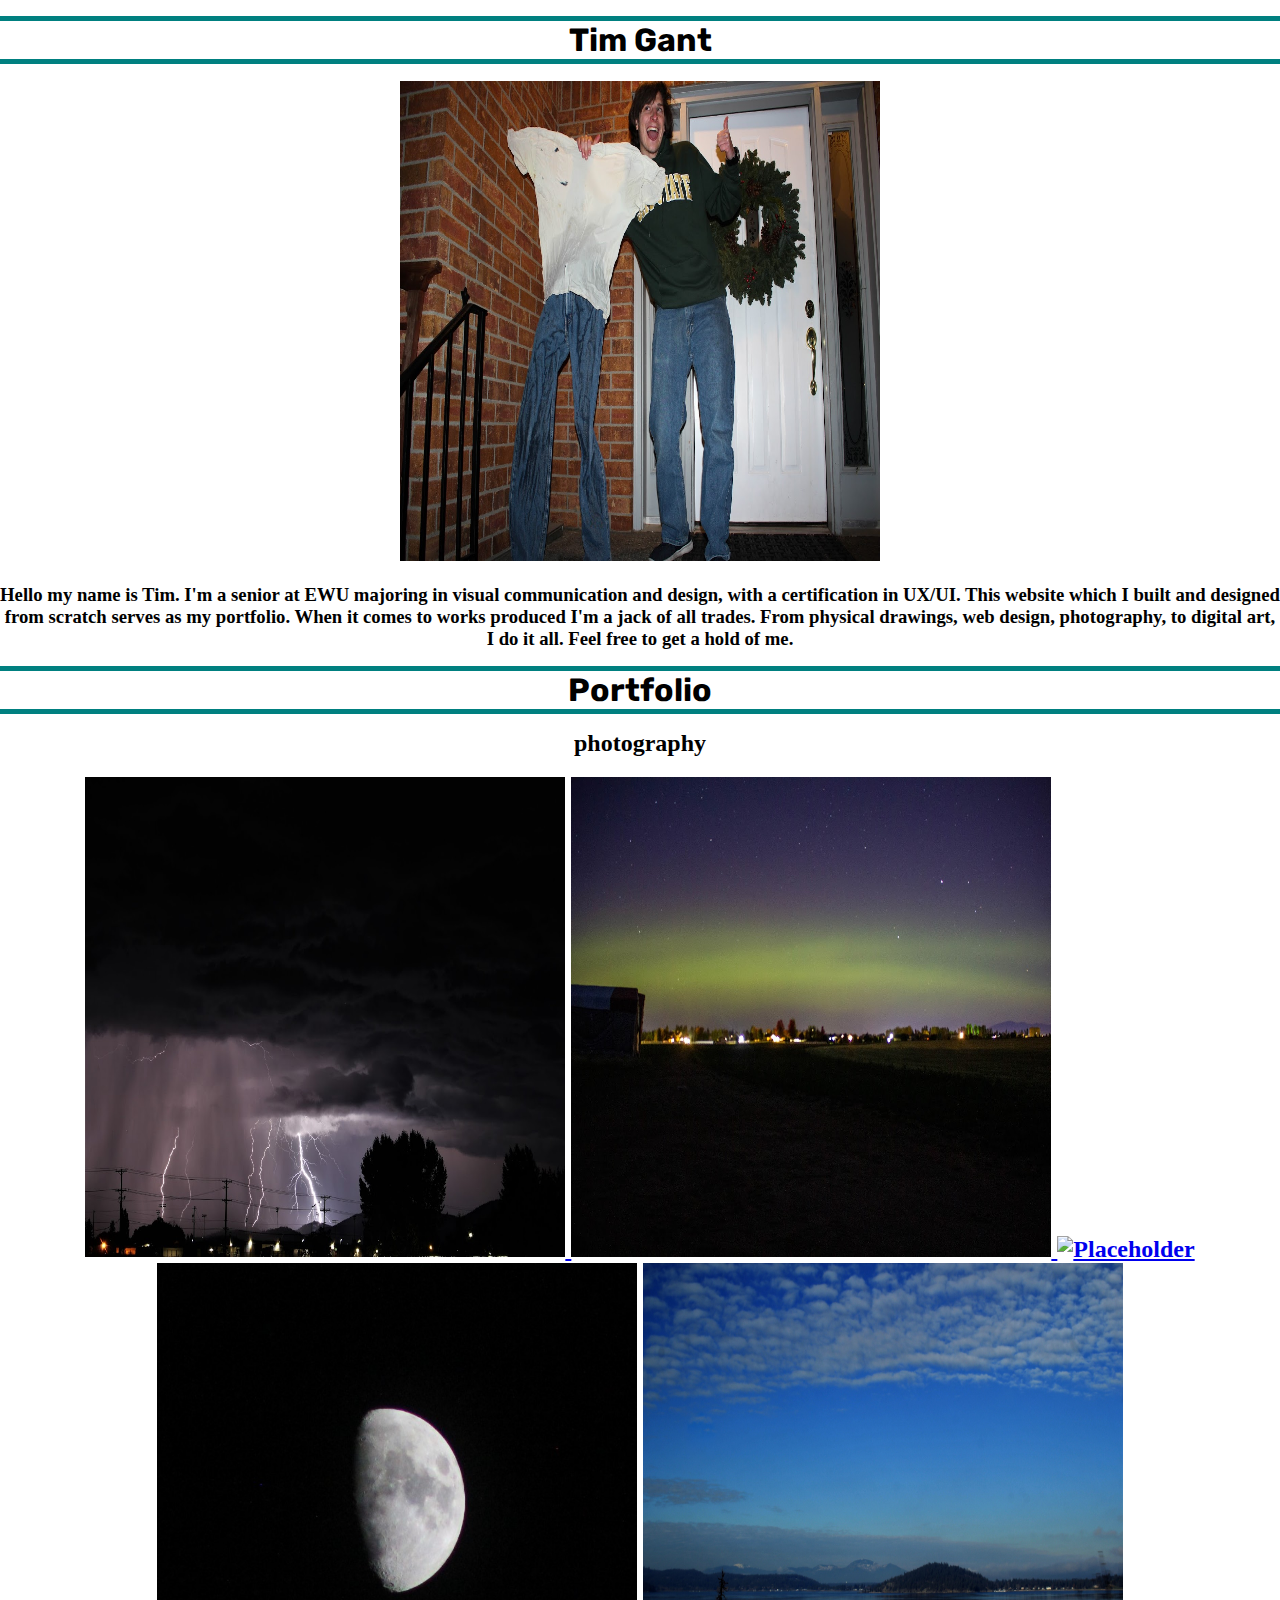
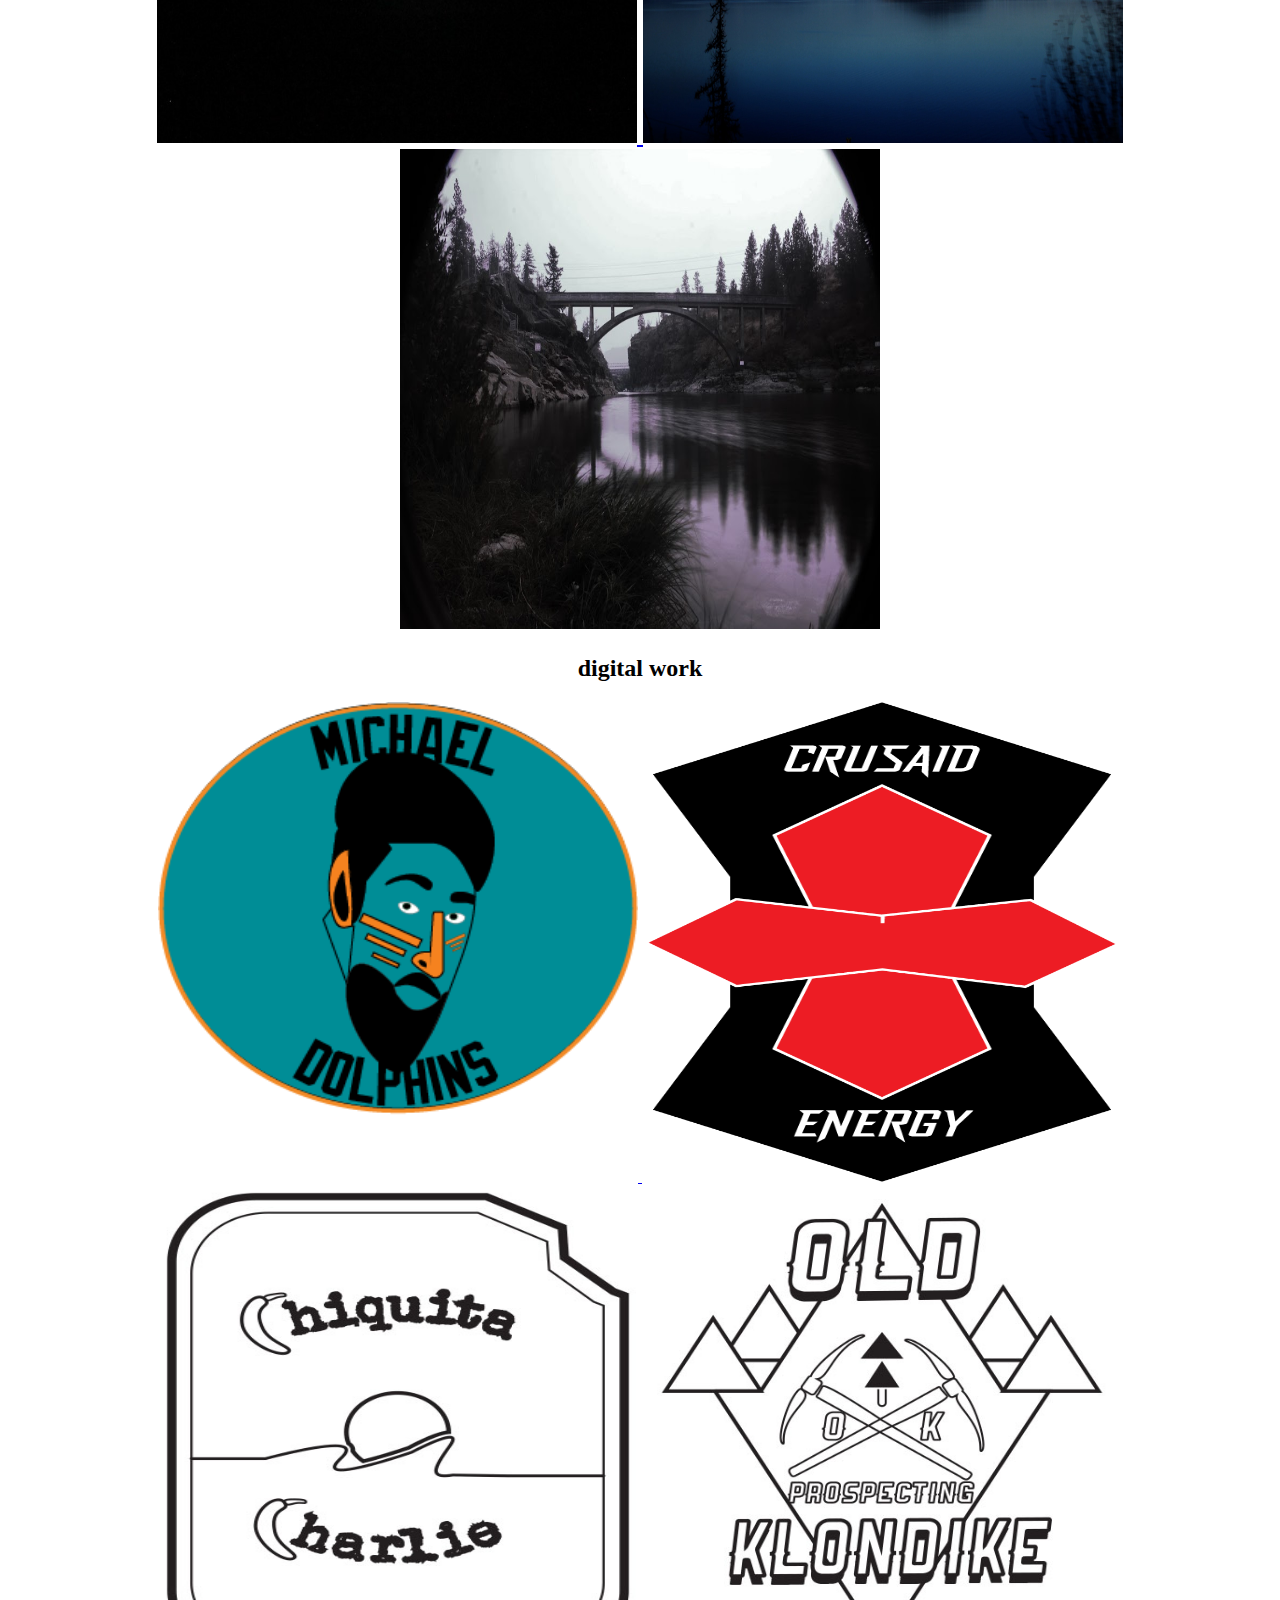
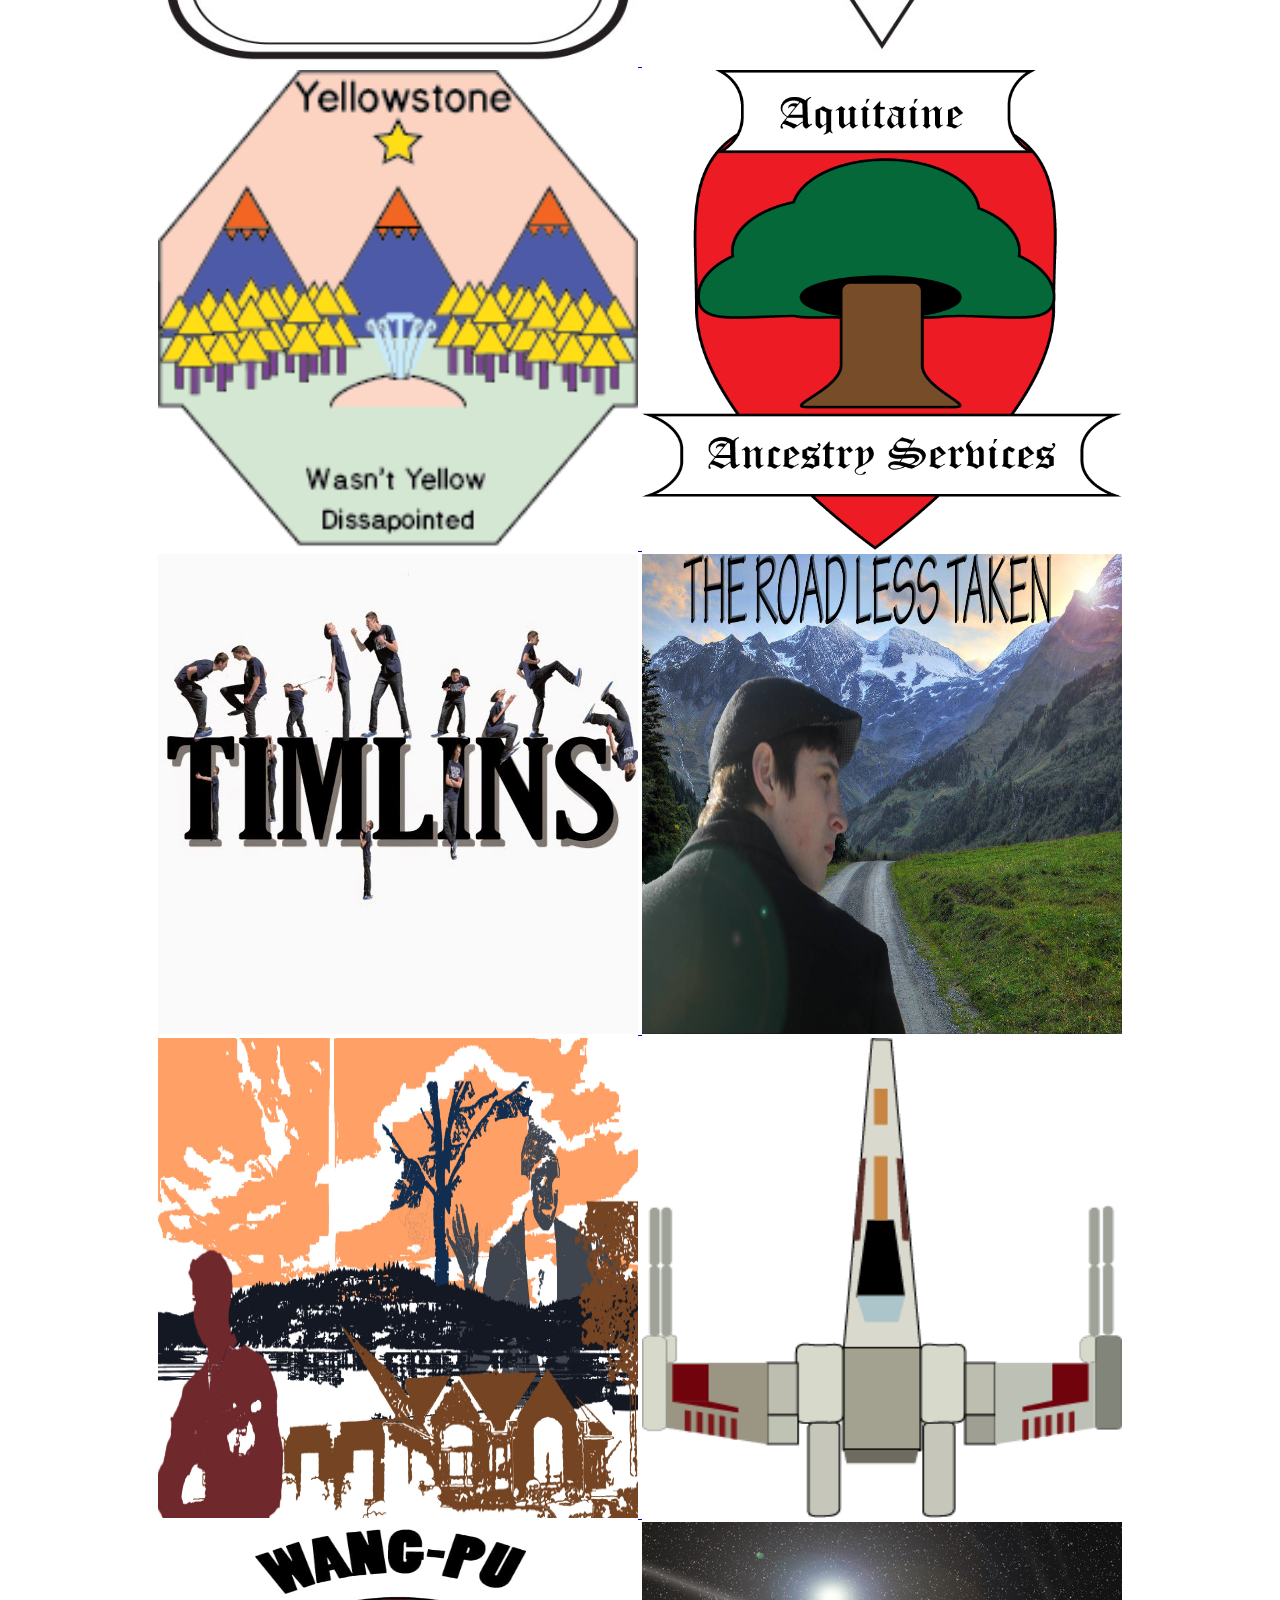
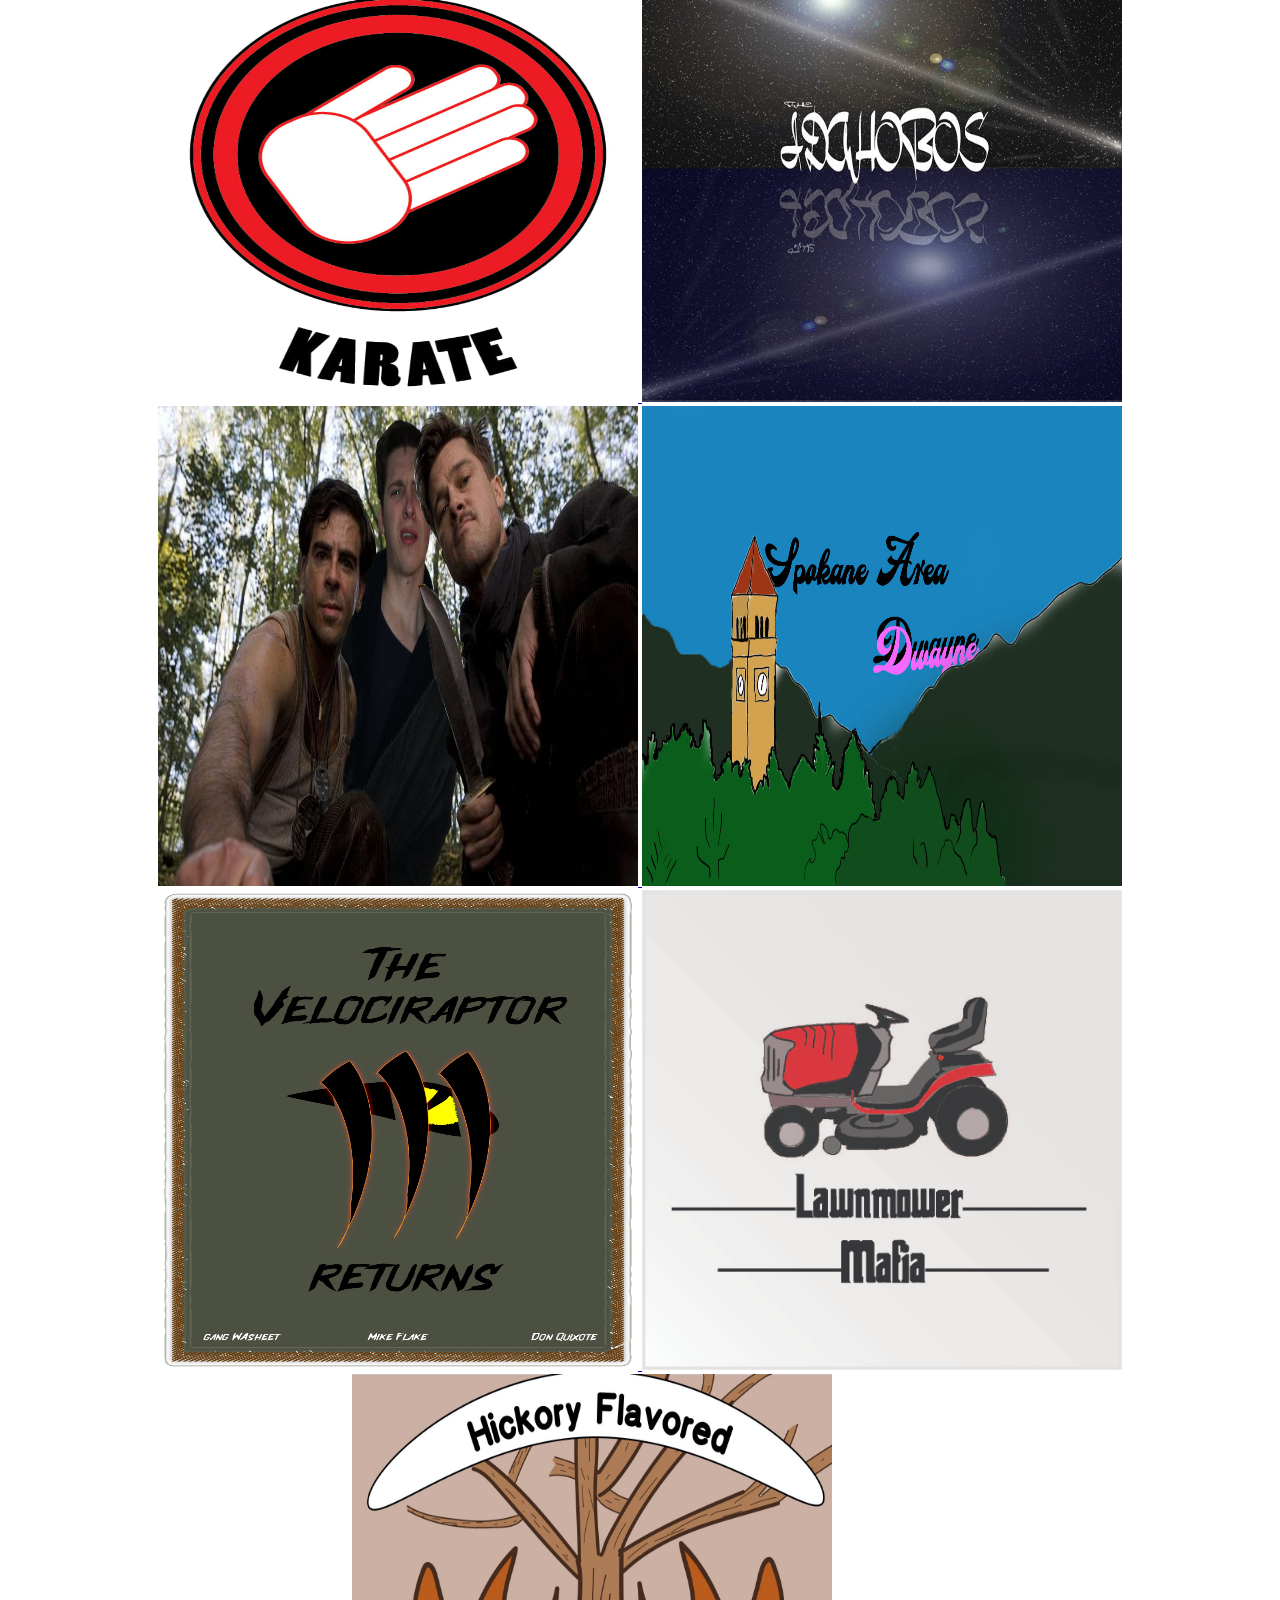
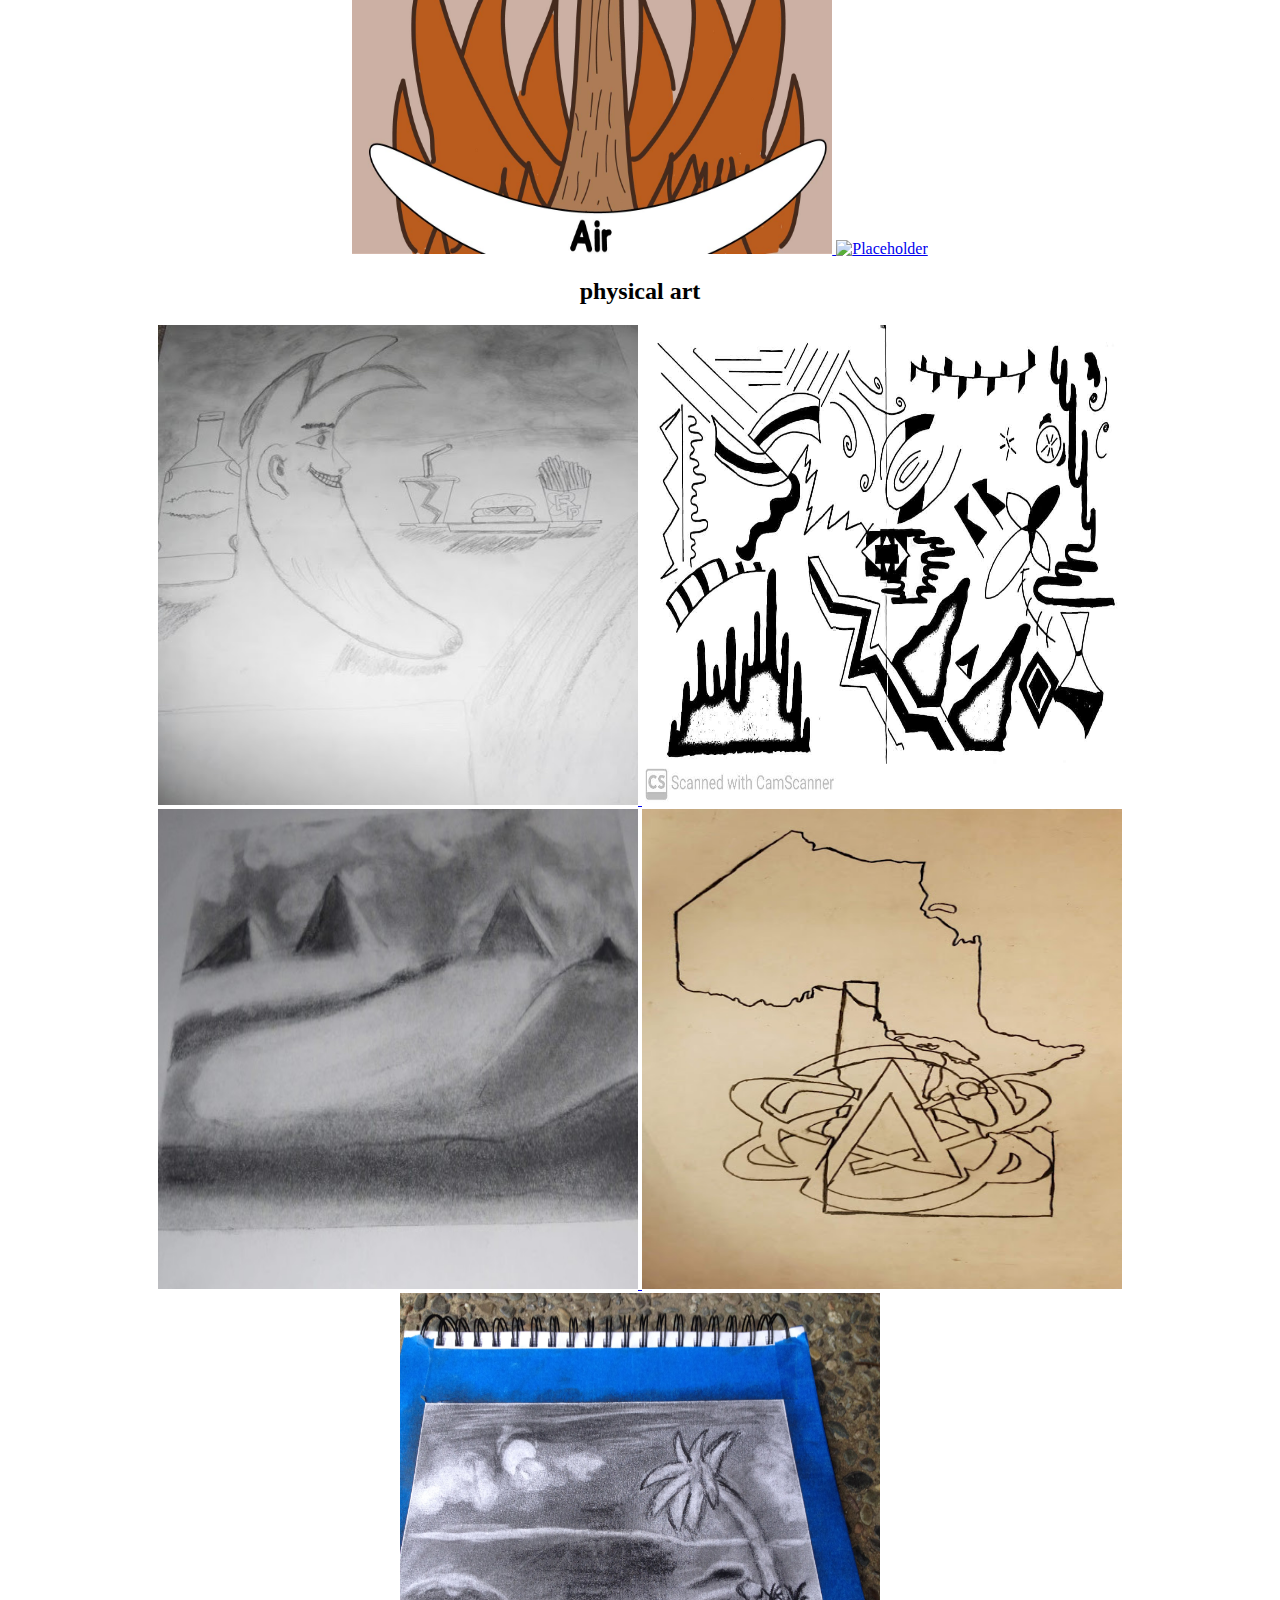
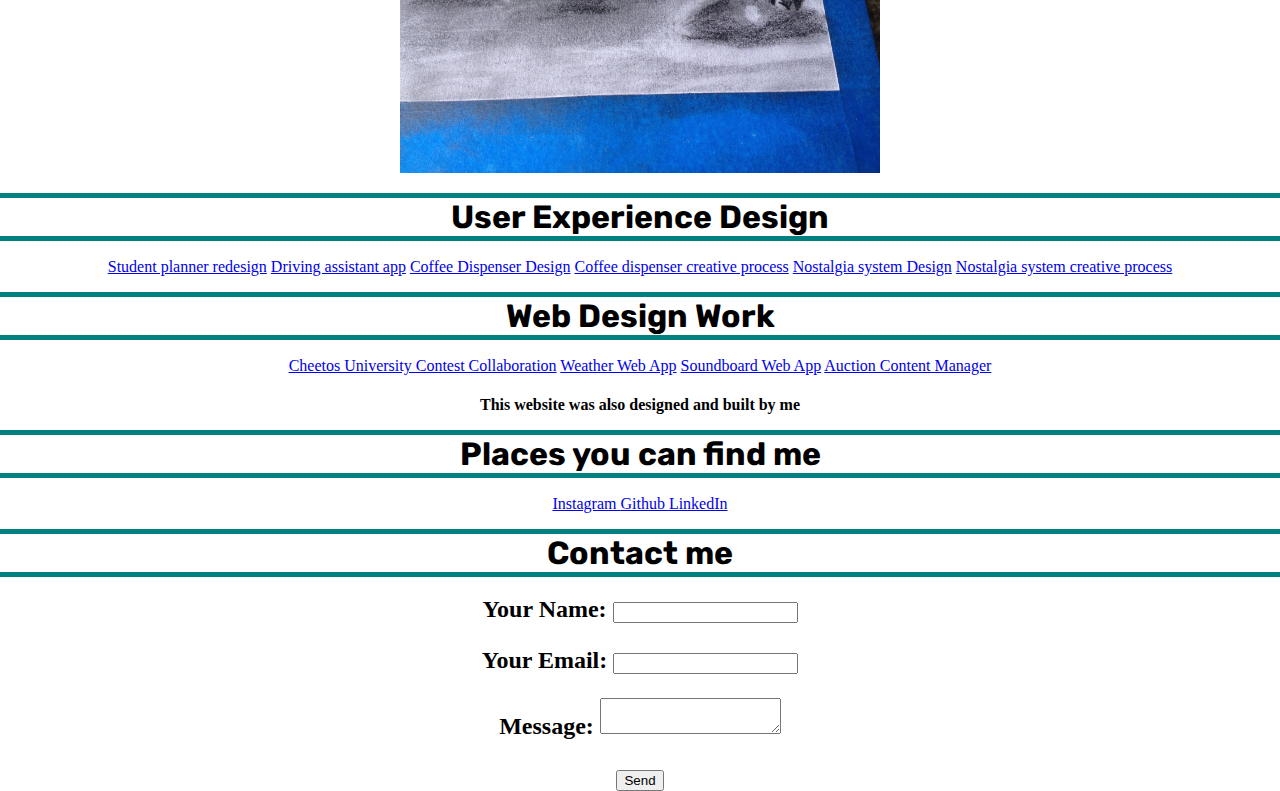
==== index.html @ 6bb892a2 "re connected img" ====
<!DOCTYPE html>
<html lang="en">
  <head>
    <meta charset="UTF-8" />
    <meta name="viewport" content="width=device-width, initial-scale=1.0" />
    <meta http-equiv="X-UA-Compatible" content="ie=edge" />

    <title>A Sack full of Potatos</title>
    <!--fonts-->
    <link fnt="/fonts/Thunderstorm.ttf" />
    <link rel="preconnect" href="https://fonts.gstatic.com" />
    <link
      href="https://fonts.googleapis.com/css2?family=Rubik:wght@800&display=swap"
      rel="stylesheet"
    />

    <!-- Favicons -->

    <link
      rel="icon"
      type="image/png"
      sizes="32x32"
      href="/favicons/favicon-32x32.png"
    />
    <link
      rel="icon"
      type="image/png"
      sizes="16x16"
      href="/favicons/favicon-16x16.png"
    />
    <link rel="manifest" href="/favicons/site.webmanifest" />
    <link
      rel="mask-icon"
      href="/favicons/safari-pinned-tab.svg"
      color="#5bbad5"
    />
    <meta name="msapplication-TileColor" content="#010101" />
    <meta name="theme-color" content="#ffffff" />

    <link
      rel="stylesheet"
      href="https://necolas.github.io/normalize.css/8.0.1/normalize.css"
    />
    <link rel="stylesheet" href="/css/styles.css" />
  </head>
    <body>
    <h1>Tim Gant</h1>

    <img src= "/img/Tim.jpg" alt= "Tim" />

    <h3>
      Hello my name is Tim. I'm a senior at EWU majoring in visual communication and design, with a certification in UX/UI. This website which I built and designed from scratch serves as my portfolio. When it comes to works produced I'm a jack of all trades. From physical drawings, web design, photography, to digital art, I do it all. Feel free to get a hold of me.</h3>
      
  </section>

  <!-- Portfolio -->
  <section>
    
    <h1>Portfolio</h1>
    
    <div id="portfolioGallery">
      <h2> photography<h2>
        <a href="/img/Tstorm.jpg">
          <img src="img/Tstorm.jpg" alt="Placeholder">
        </a>      
        <a href="/img/AB.jpg">
          <img src="img/AB.jpg" alt="Placeholder">
        </a>     
        <a href="/img/h1.jpg">
          <img src="img/h1.jpg" alt="Placeholder">
        </a>
        <a href="/img/moon.jpg">
          <img src="img/moon.jpg" alt="Placeholder">
        <a href= "/img/lake.jpg">
          <img src="img/lake.jpg" alt="Placeholder">
        </a>
        <a href= "/img/le.jpg">
          <img src="img/le.jpg" alt="Placeholder">
        </a>
          <h2>digital work</h2>
          <a href="/img/Michael Dolphins.png">
            <img src="/img/Michael Dolphins.png" alt="Michael Dolphins">
          </a>
          <a href="/img/crusaid.png">
            <img src="/img/crusaid.png" alt="Placeholder">
          </a>
          <a href="/img/ChiquitaCharlie.jpg">
            <img src="/img/ChiquitaCharlie.jpg"" alt="Placeholder">
          </a>
          <a href="/img/old klondike - Copy.png">
            <img src="/img/old klondike - Copy.png" alt="Placeholder">
          </a>
          <a href="/img/even higher quality.png">
            <img src="/img/even higher quality.png" alt="Placeholder">
          </a>
          <a href="/img/family tree.png">
            <img src="img/family tree.png" alt="Placeholder">
      <a href="/img/timlins.jpg">
        <img src="img/timlins.jpg" alt="Placeholder">
      </a>
      <a href="/img/RLT.jpg">
        <img src="img/RLT.jpg" alt="Placeholder">
      </a>
      <a href="/img/col.jpg">
        <img src="img/col.jpg" alt="Placeholder">
      </a>
      <a href="/img/X-Wing.png">
        <img src="img/X-Wing.png" alt="Placeholder">
      </a>
      <a href="/img/wp.jpg">
        <img src="img/wp.jpg" alt="Placeholder">
      </a>
      <a href="/img/Idahobos.jpg">
        <img src="img/Idahobos.jpg" alt="Placeholder">
      </a>
      <a href="/img/ig.jpg">
        <img src="img/ig.jpg" alt="Placeholder">
      </a>
      <a href="/img/sad.jpg">
        <img src="img/sad.jpg" alt="Placeholder">
      </a>
      <a href="/img/The velociraptor returns.jpg">
        <img src="img/The velociraptor returns.jpg" alt="Placeholder">
      </a>
      
      <a href="/img/lawnmower mafia.jpg">
        <img src="img/lawnmower mafia.jpg" alt="Placeholder">
      </a>
      <a href="/img/hickory air-01.jpg">
        <img src="img/hickory air-01.jpg" alt="Placeholder">
      </a>
      <a href="/img/flyer1.jpg">
        <img src="img/flyer1.jpg" alt="Placeholder">
      </a>
      <h2> physical art</h2>
        <a href="/img/appFood.jpg">
        <img src="img/appFood.jpg" alt="Placeholder">
      </a>      
      <a href="/img/poster.jpg">
        <img src="img/poster.jpg" alt="Placeholder">
      </a>     
      <a href="/img/pyr.jpg">
        <img src="img/pyr.jpg" alt="Placeholder">
      </a>
      <a href="/img/ts.jpg">
        <img src="img/ts.jpg" alt="Placeholder">
      <a href= "/img/beach.JPG">
        <img src="img/beach.jpg" alt="Placeholder">
      </a>
      
      
    </div>
  </section>
  <section>
    <h1>User Experience Design</h1>
    <a href="https://www.figma.com/file/zZTbaDAbW7uw36FTTcDqM2/Hifi-Design?node-id=0%3A1">Student planner redesign</a>
    <a href =" https://www.figma.com/file/D2obfCrqG4lHJi541OqKbO/Proj-2-Style-Tile-Hi-Fi">Driving assistant app</a>
    <a href= "https://www.figma.com/proto/nXllU0QkK77AVL9Kywio7A/Project-3:-Hot-Drink-Dispenser?node-id=51%3A72&scaling=min-zoom"> Coffee Dispenser Design</a>
    <a href= "https://www.figma.com/file/nXllU0QkK77AVL9Kywio7A/Project-3-Hot-Drink-Dispenser"> Coffee dispenser creative process</a>
    <a href ="https://www.figma.com/proto/eNwIkqJy0hYZFp70whnLEb/Project-4?node-id=13%3A94&scaling=min-zoom"> Nostalgia system Design</a>
    <a href = "https://www.figma.com/file/eNwIkqJy0hYZFp70whnLEb/Project-4?node-id=0%3A1"> Nostalgia system creative process</a>
  </section>
  <section>
    <h1>Web Design Work</h1>
    <a href=" https://qgx4h.csb.app/"> Cheetos University Contest Collaboration</a>
    <a href ="https://llwuq.csb.app/"> Weather Web App</a>
    <a href="https://3g2he.csb.app/"> Soundboard Web App</a>
    <a href="https://www.icaauction.com/">Auction Content Manager</a>
    <h4>This website was also designed and built by me</h4>
    <section>
        <h1>Places you can find me</h1>
        <a href = "https://www.instagram.com/tims_snapshots/?hl=en"> Instagram </a>
        <a href = "https://github.com/Timoski-Gantovich">Github </a>
        <a href = "https://www.linkedin.com/in/tim-gant-a5933b138/">LinkedIn </a>



      </section>
      <section>


  </section>
  <h1>Contact me</h1>
    <h2>
      <form
        name="contact"
        method="POST"
        data-netlify="true"
        action="/thanks.html"
      >
        <p>
          <label>Your Name: <input type="text" name="name" /></label>
        </p>
        <p>
          <label>Your Email: <input type="email" name="email" /></label>
        </p>

        <p>
          <label>Message: <textarea name="message"></textarea></label>
        </p>
        <p>
          <button type="submit">Send</button>
        </p>
      </form>
    </h2>
    <script src="/js/scripts.js"></script>

  <!-- Light Gallery -->
  <script src="https://cdn.rawgit.com/sachinchoolur/lightgallery.js/master/dist/js/lightgallery.js"></script>

  <script type="text/javascript">
    lightGallery(document.getElementById('portfolioGallery'));
  </script>
    <script src="/js/scripts.js"></script>
    <link
      rel="stylesheet"
      href="https://cdn.rawgit.com/sachinchoolur/lightgallery.js/master/dist/css/lightgallery.css"
    />
  </body>
</html>
---- css/styles.css ----
body {
  background-image: url("http://i.imgur.com/CFjU41M.jpg");
  margin: auto;
  background-repeat: no-repeat;
  background-size: 100% 56%;
  background-color: rgb(255, 253, 208)
  position: relative;

  max-width: 1920px;
  max-height: 1080px;
  text-align: center;
}
h1 {
  font-family: "Rubik", sans-serif;
  color: black;
  outline: 5px solid teal;
}
body {
  color: black;
  position: relative;
}
img{
  width: 480px;
  height: 480px;
  
  position: relative;
}


  
/* LightGallery Position Correction */

div.lg-item,
div.lg-loaded,
div.lg-current,
div.lg-complete {
  top: 0;
  right: 0;
  bottom: 0;
  left: 0;
}
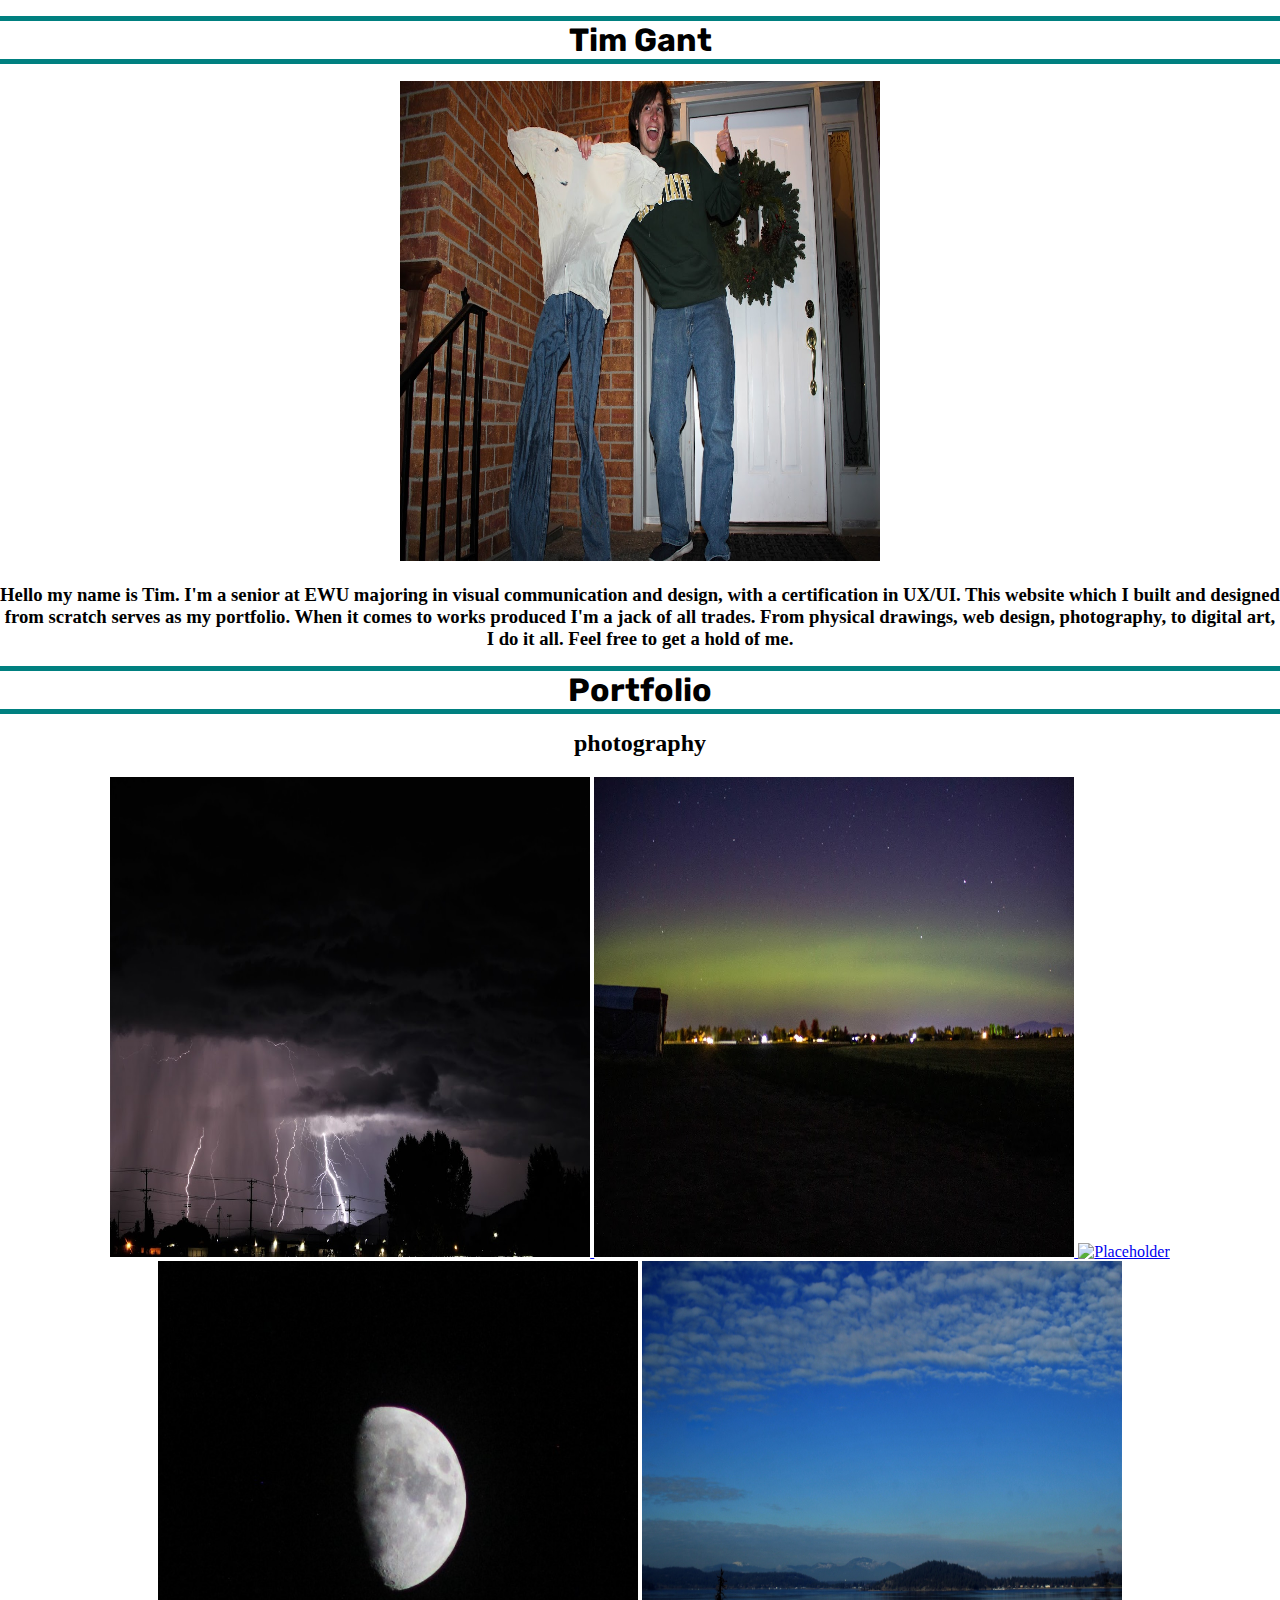
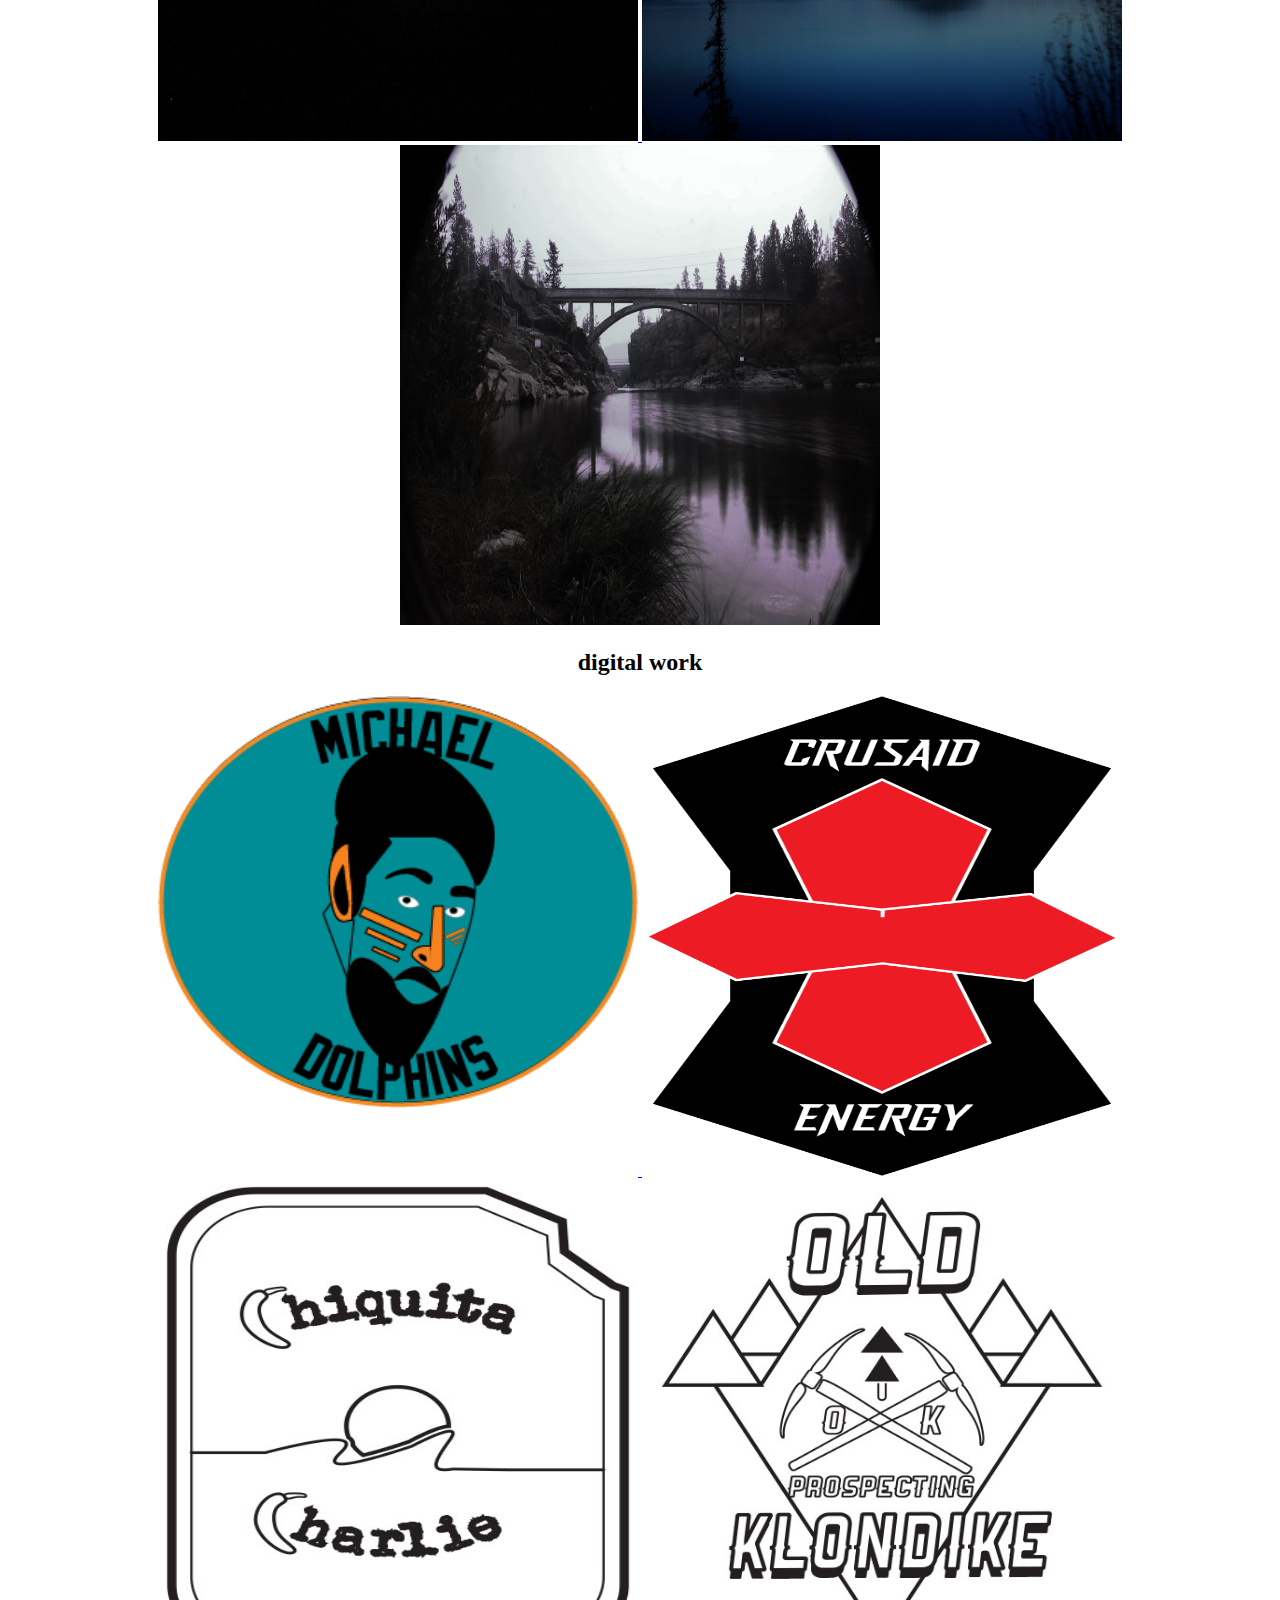
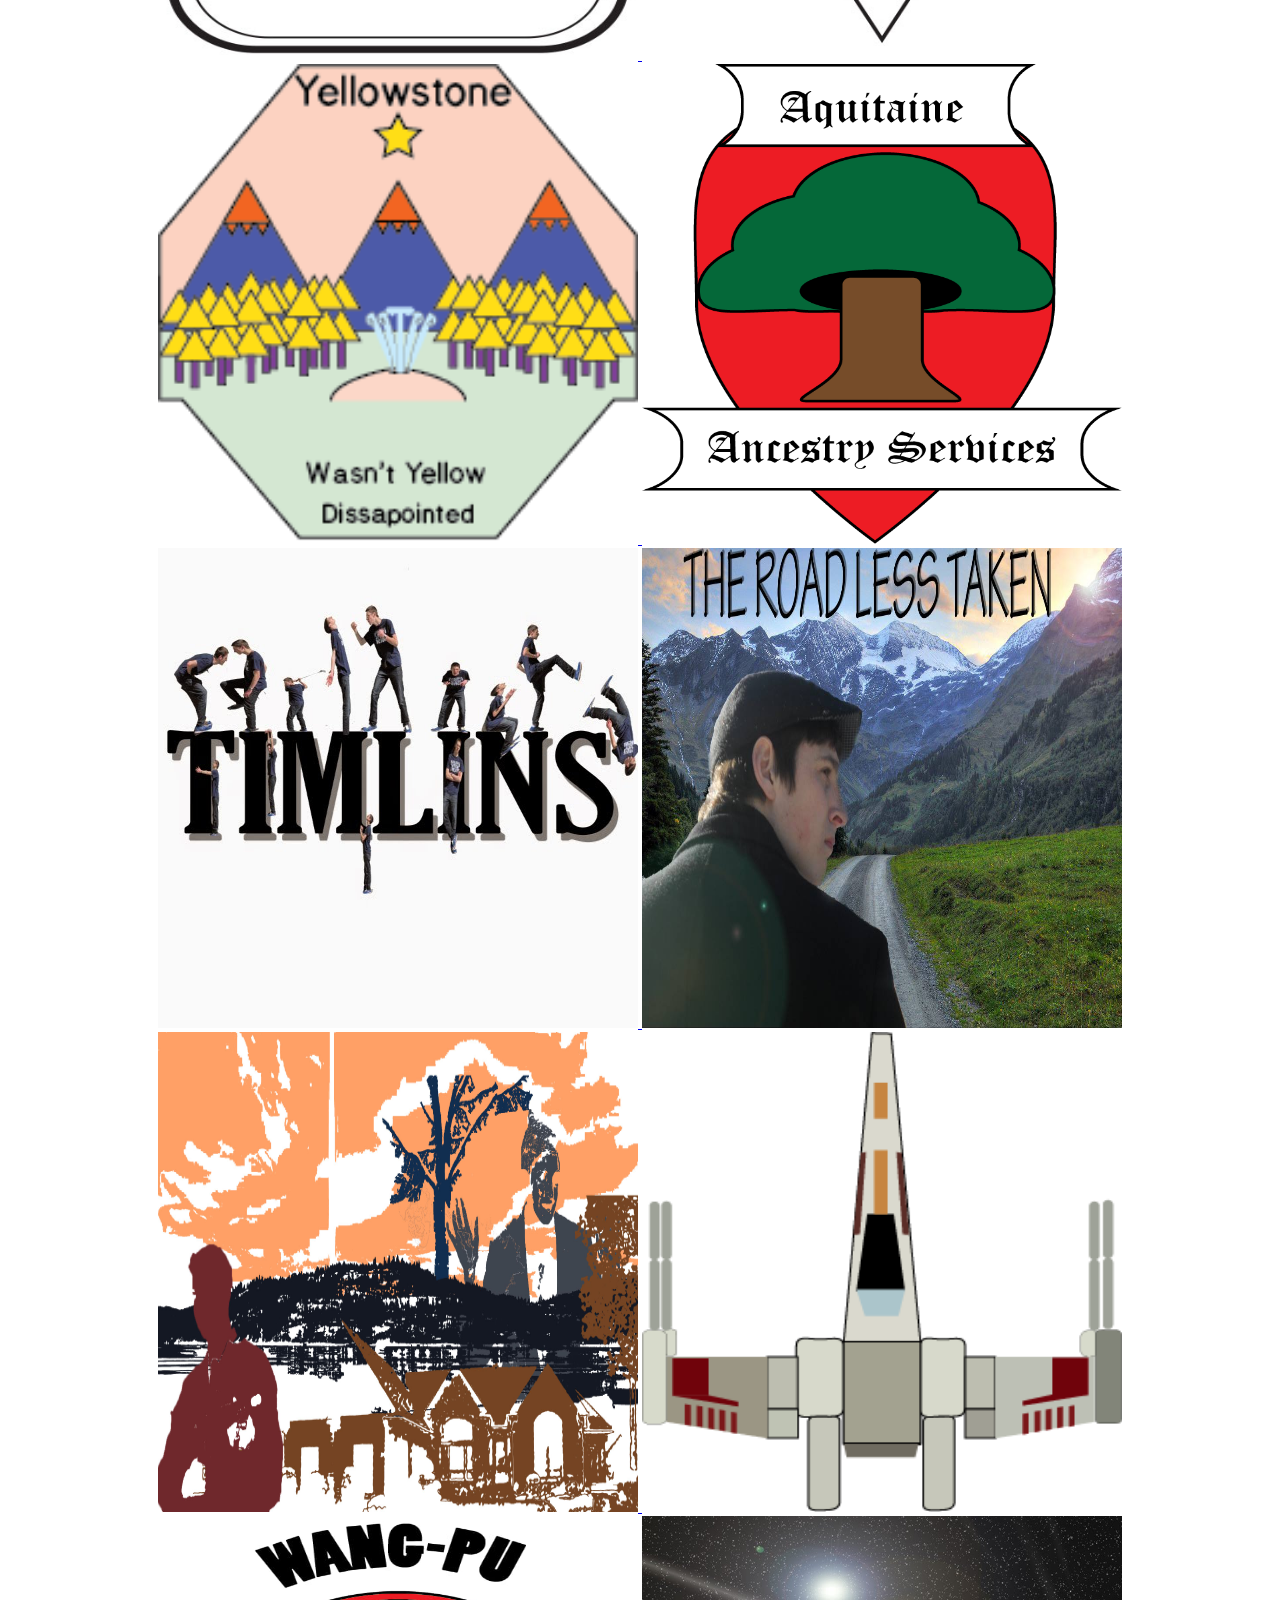
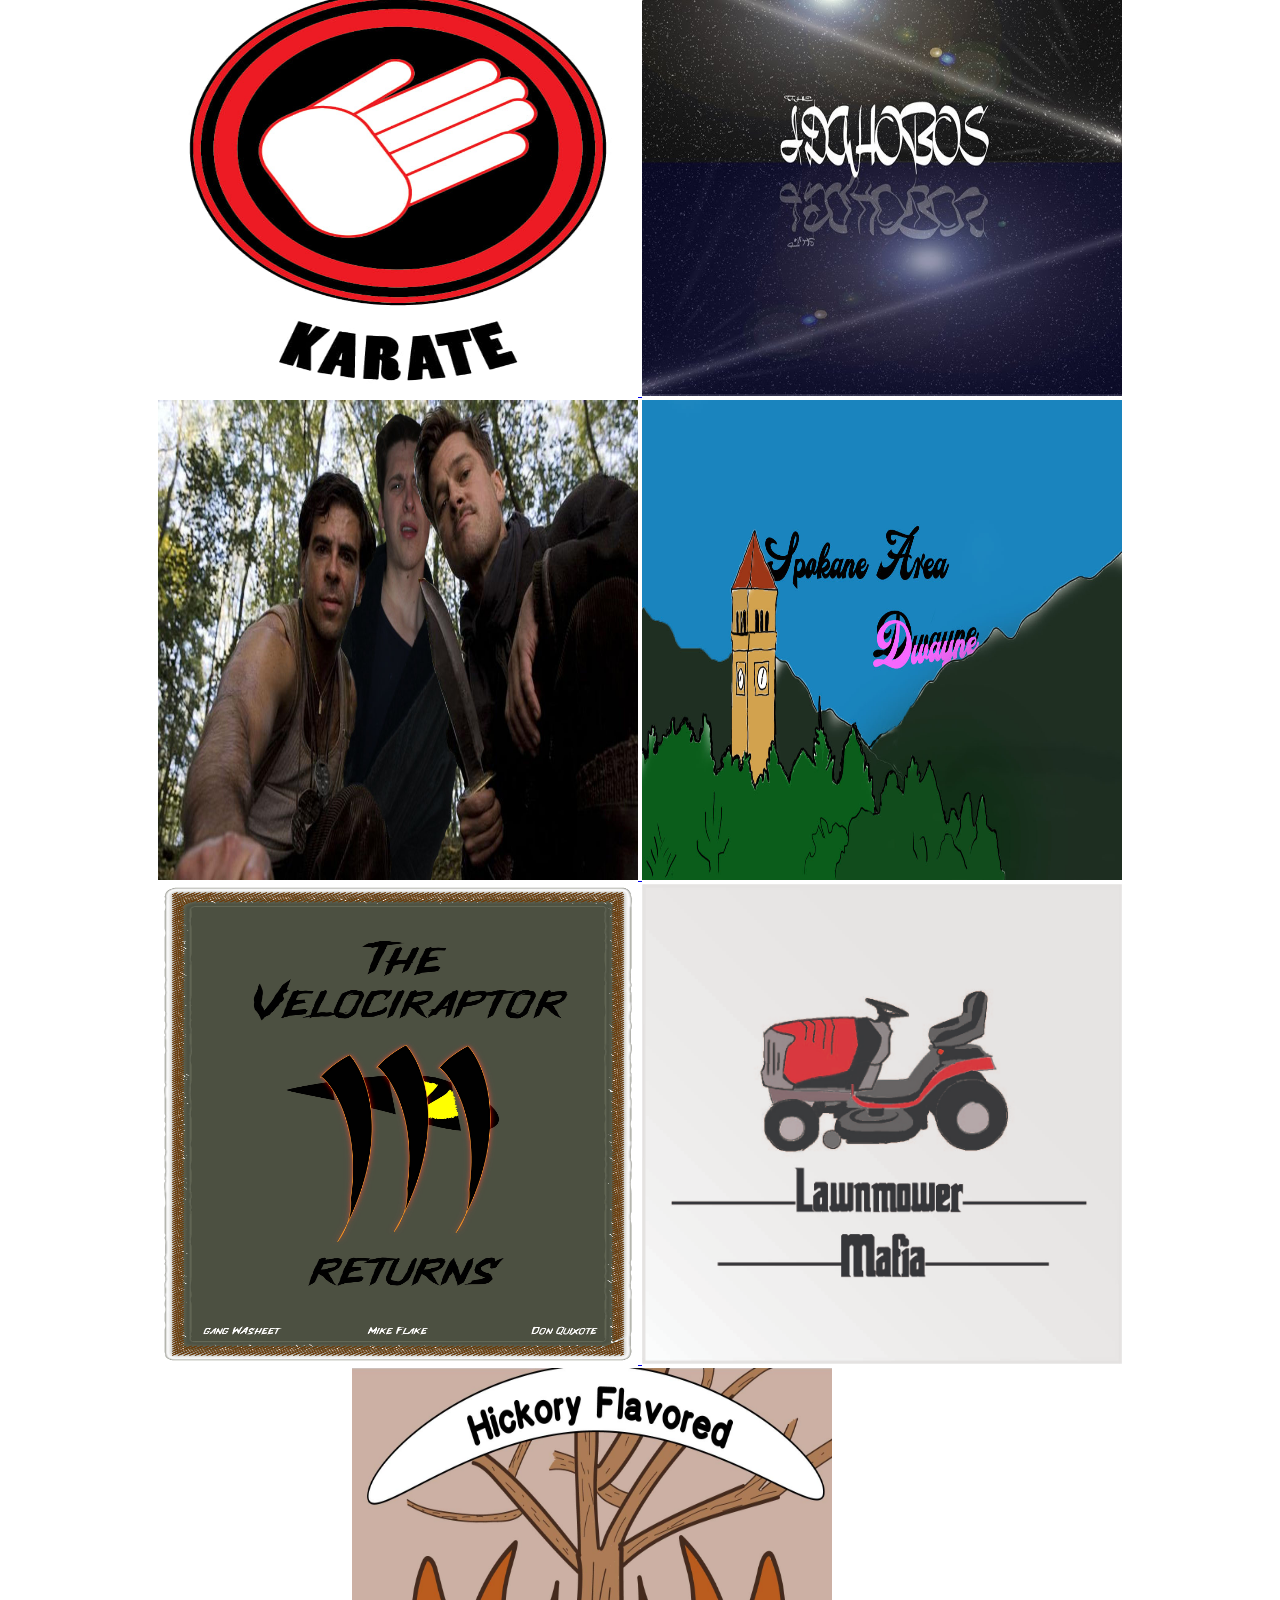
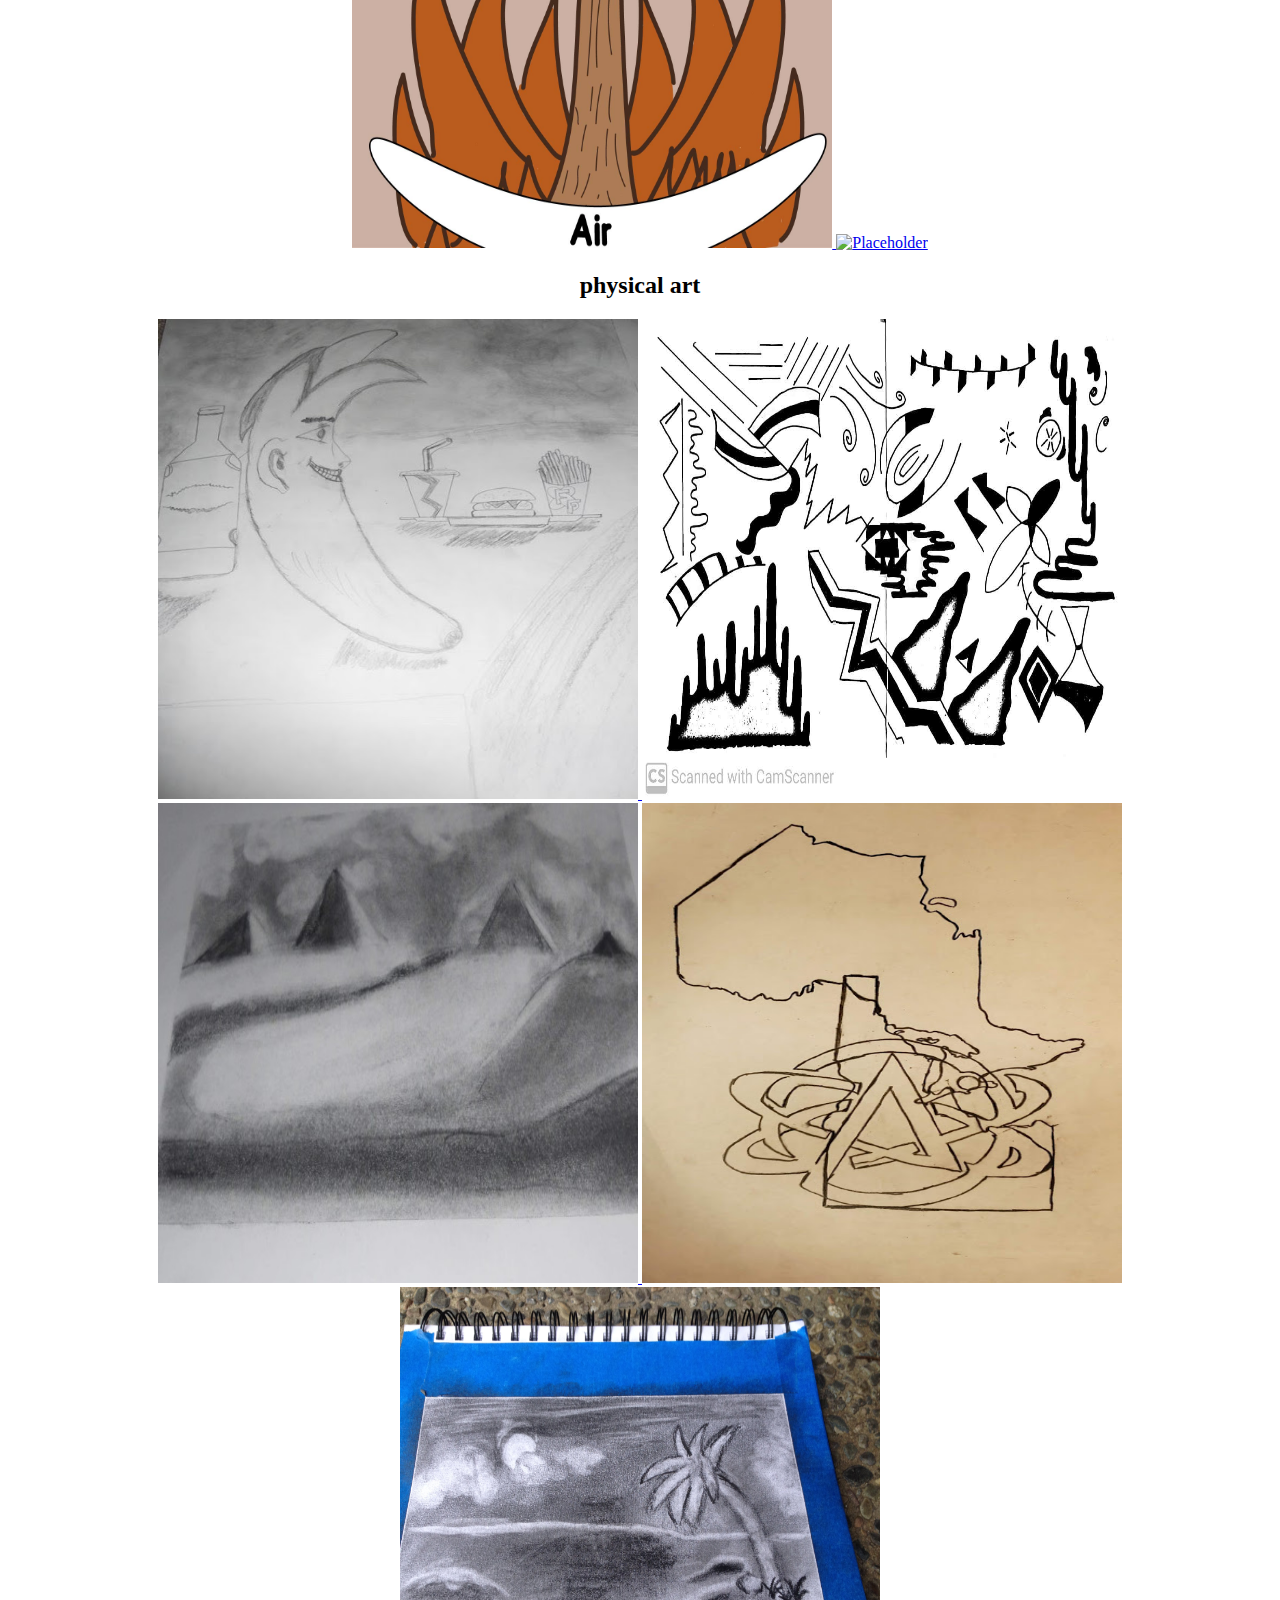
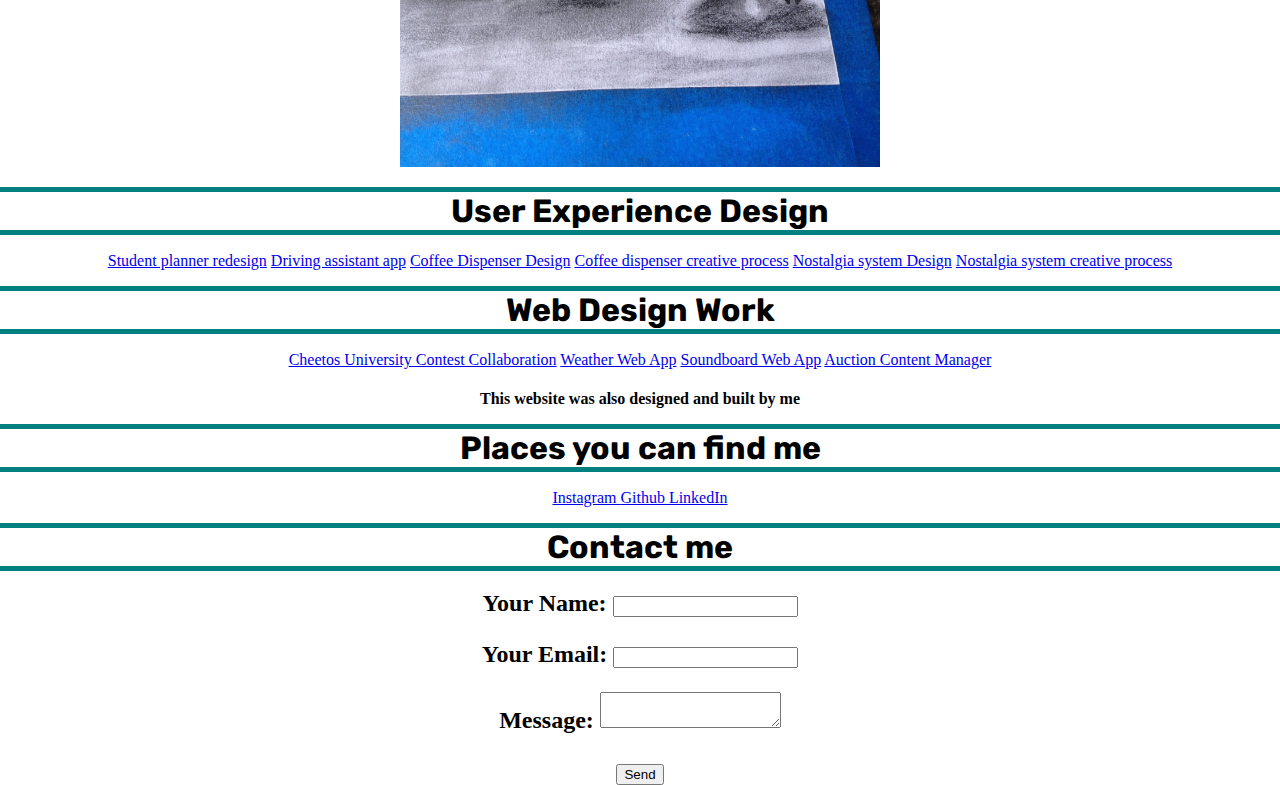
==== commit fc7c9229: "//" ====
--- a/index.html
+++ b/index.html
@@ -59,23 +59,23 @@
     <h1>Portfolio</h1>
     
     <div id="portfolioGallery">
-      <h2> photography<h2>
+      <h2> photography</h2>
         <a href="/img/Tstorm.jpg">
-          <img src="img/Tstorm.jpg" alt="Placeholder">
+          <img src="/img/Tstorm.jpg" alt="Placeholder">
         </a>      
         <a href="/img/AB.jpg">
-          <img src="img/AB.jpg" alt="Placeholder">
+          <img src="/img/AB.jpg" alt="Placeholder">
         </a>     
         <a href="/img/h1.jpg">
-          <img src="img/h1.jpg" alt="Placeholder">
+          <img src="/img/h1.jpg" alt="Placeholder">
         </a>
         <a href="/img/moon.jpg">
-          <img src="img/moon.jpg" alt="Placeholder">
+          <img src="/img/moon.jpg" alt="Placeholder">
         <a href= "/img/lake.jpg">
-          <img src="img/lake.jpg" alt="Placeholder">
+          <img src="/img/lake.jpg" alt="Placeholder">
         </a>
         <a href= "/img/le.jpg">
-          <img src="img/le.jpg" alt="Placeholder">
+          <img src="/img/le.jpg" alt="Placeholder">
         </a>
           <h2>digital work</h2>
           <a href="/img/Michael Dolphins.png">
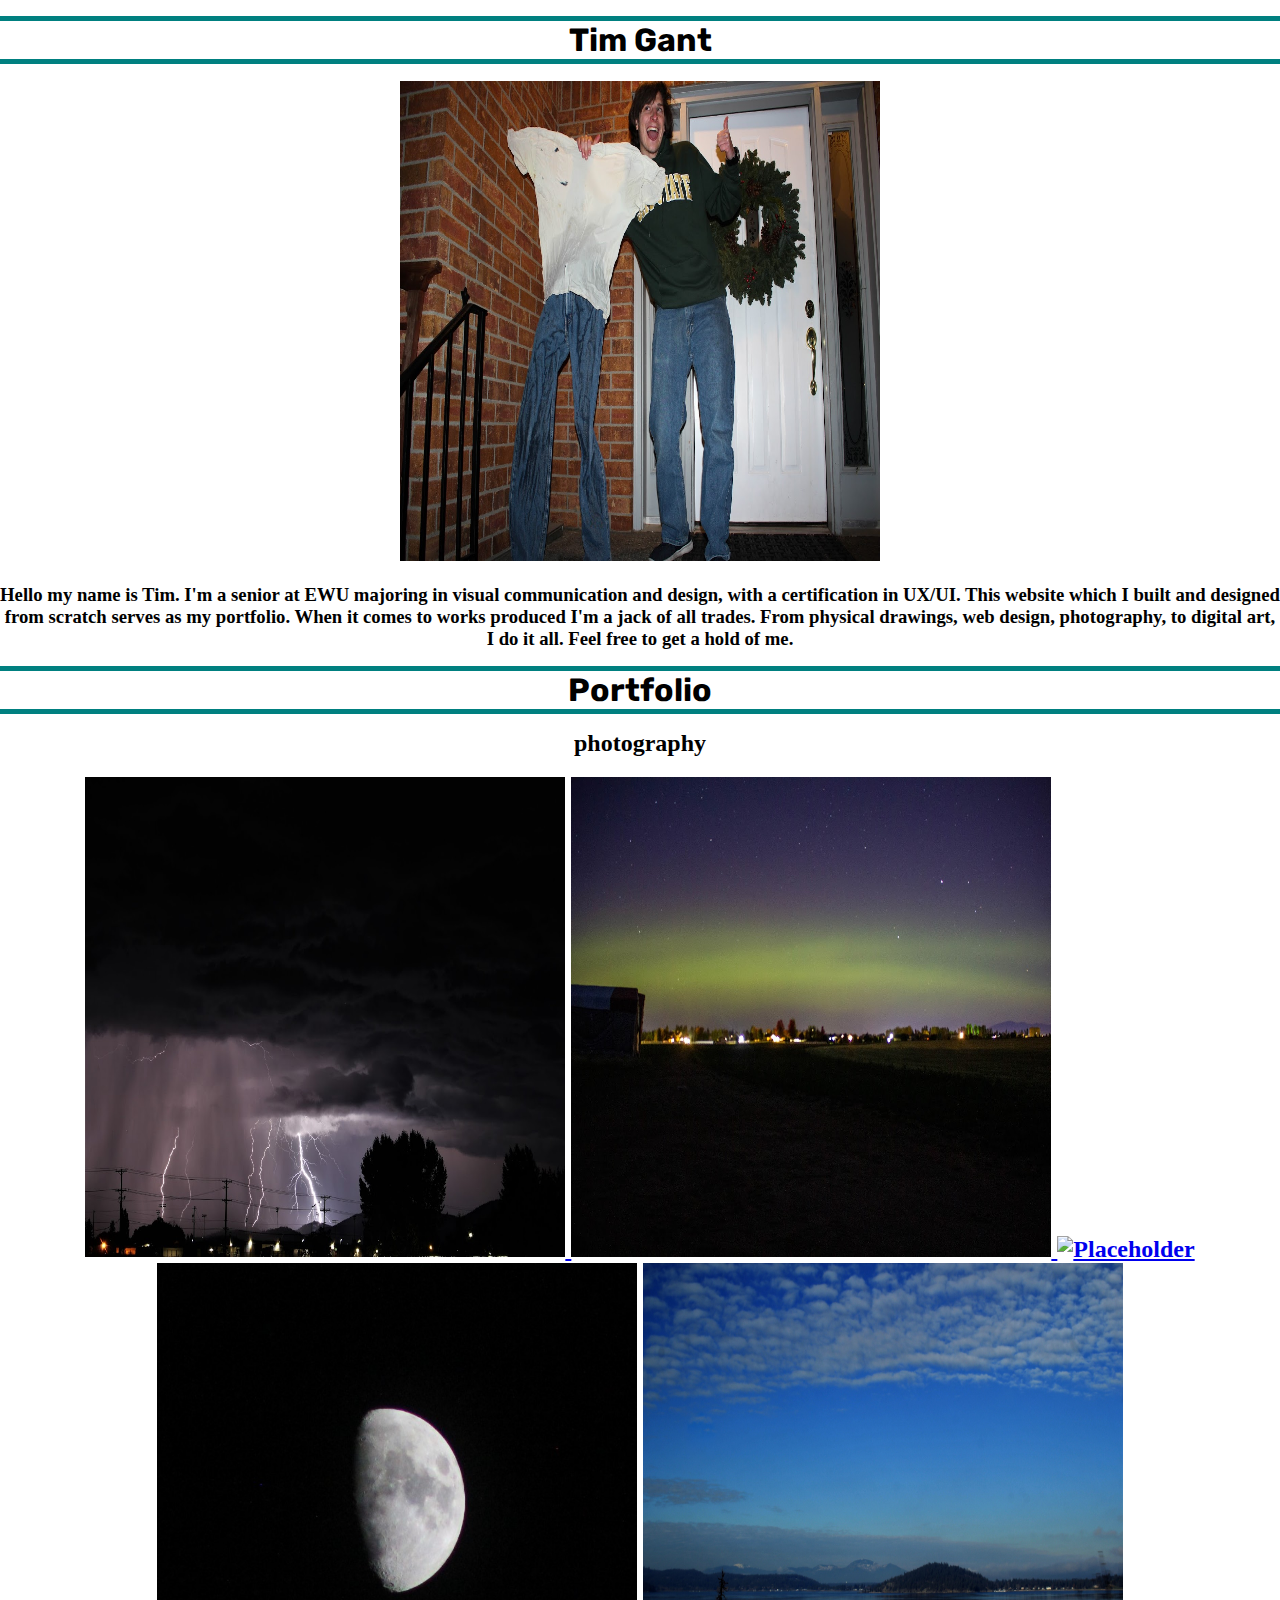
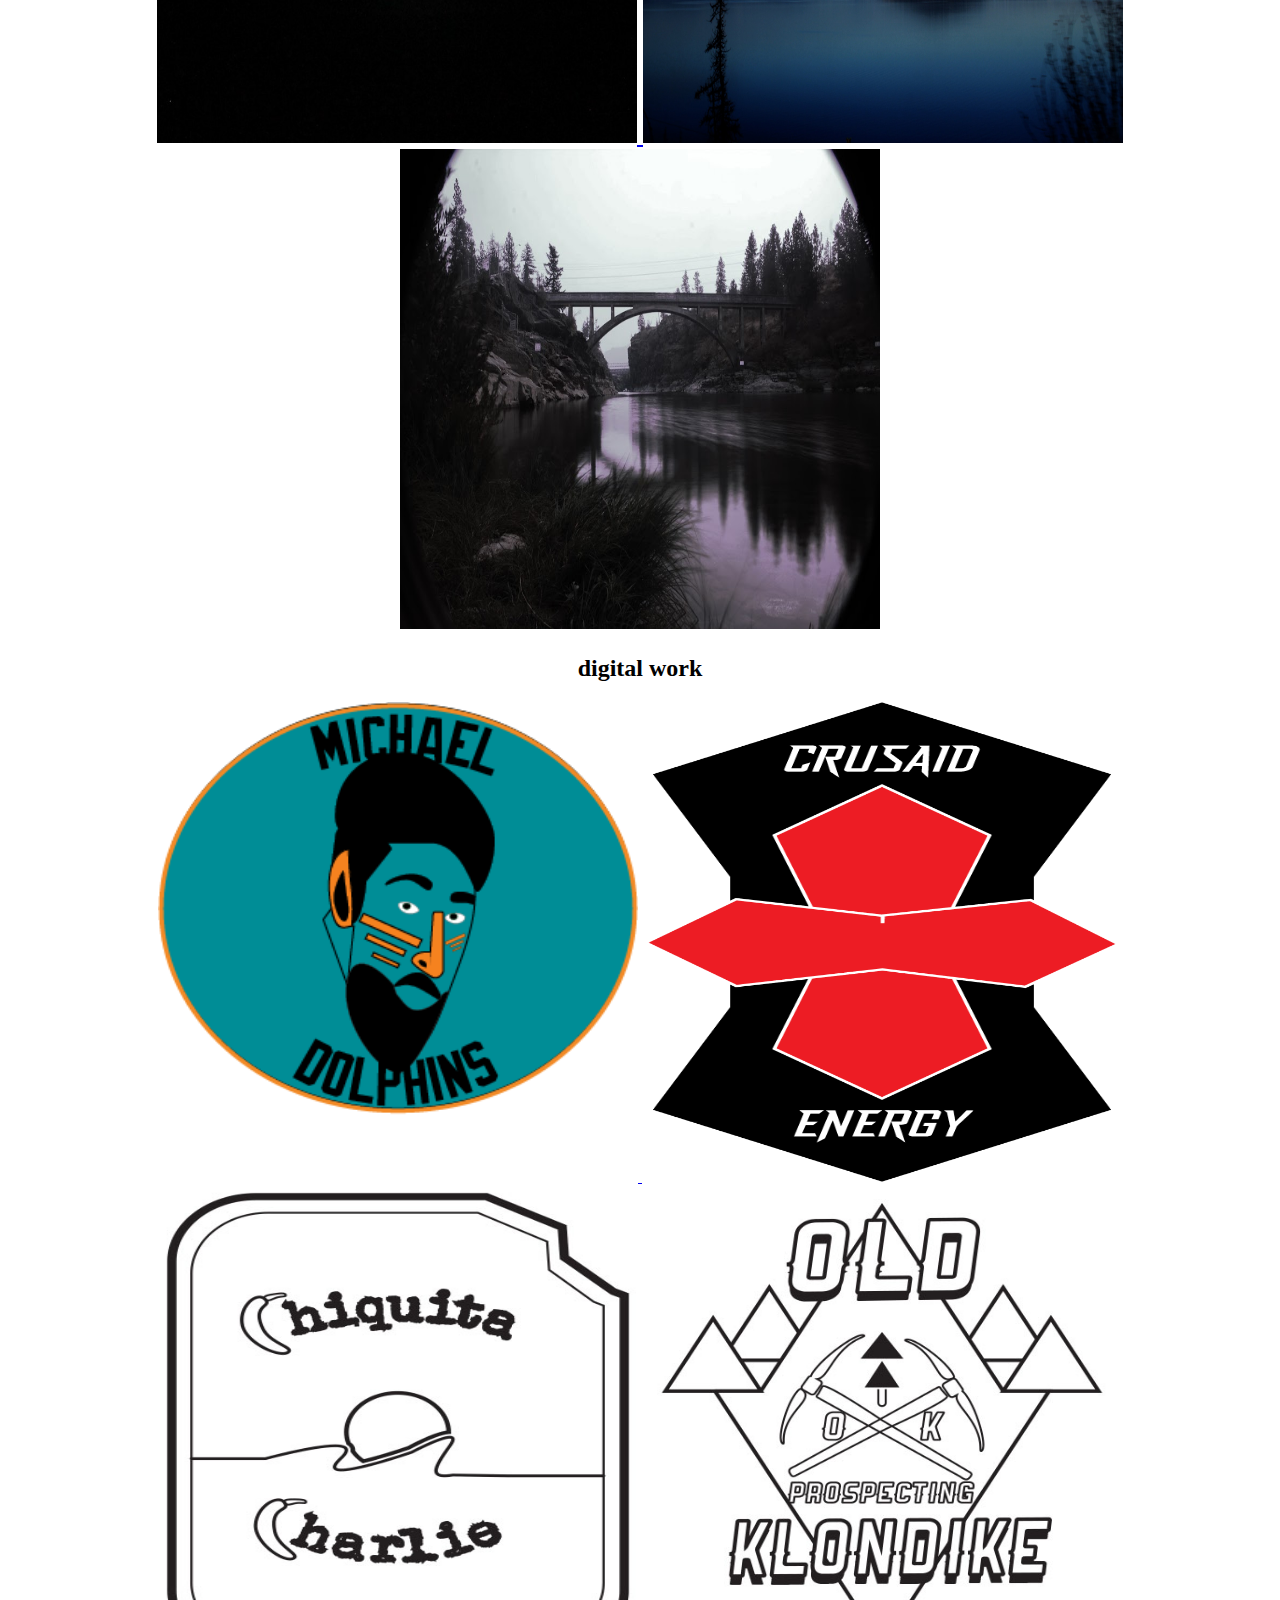
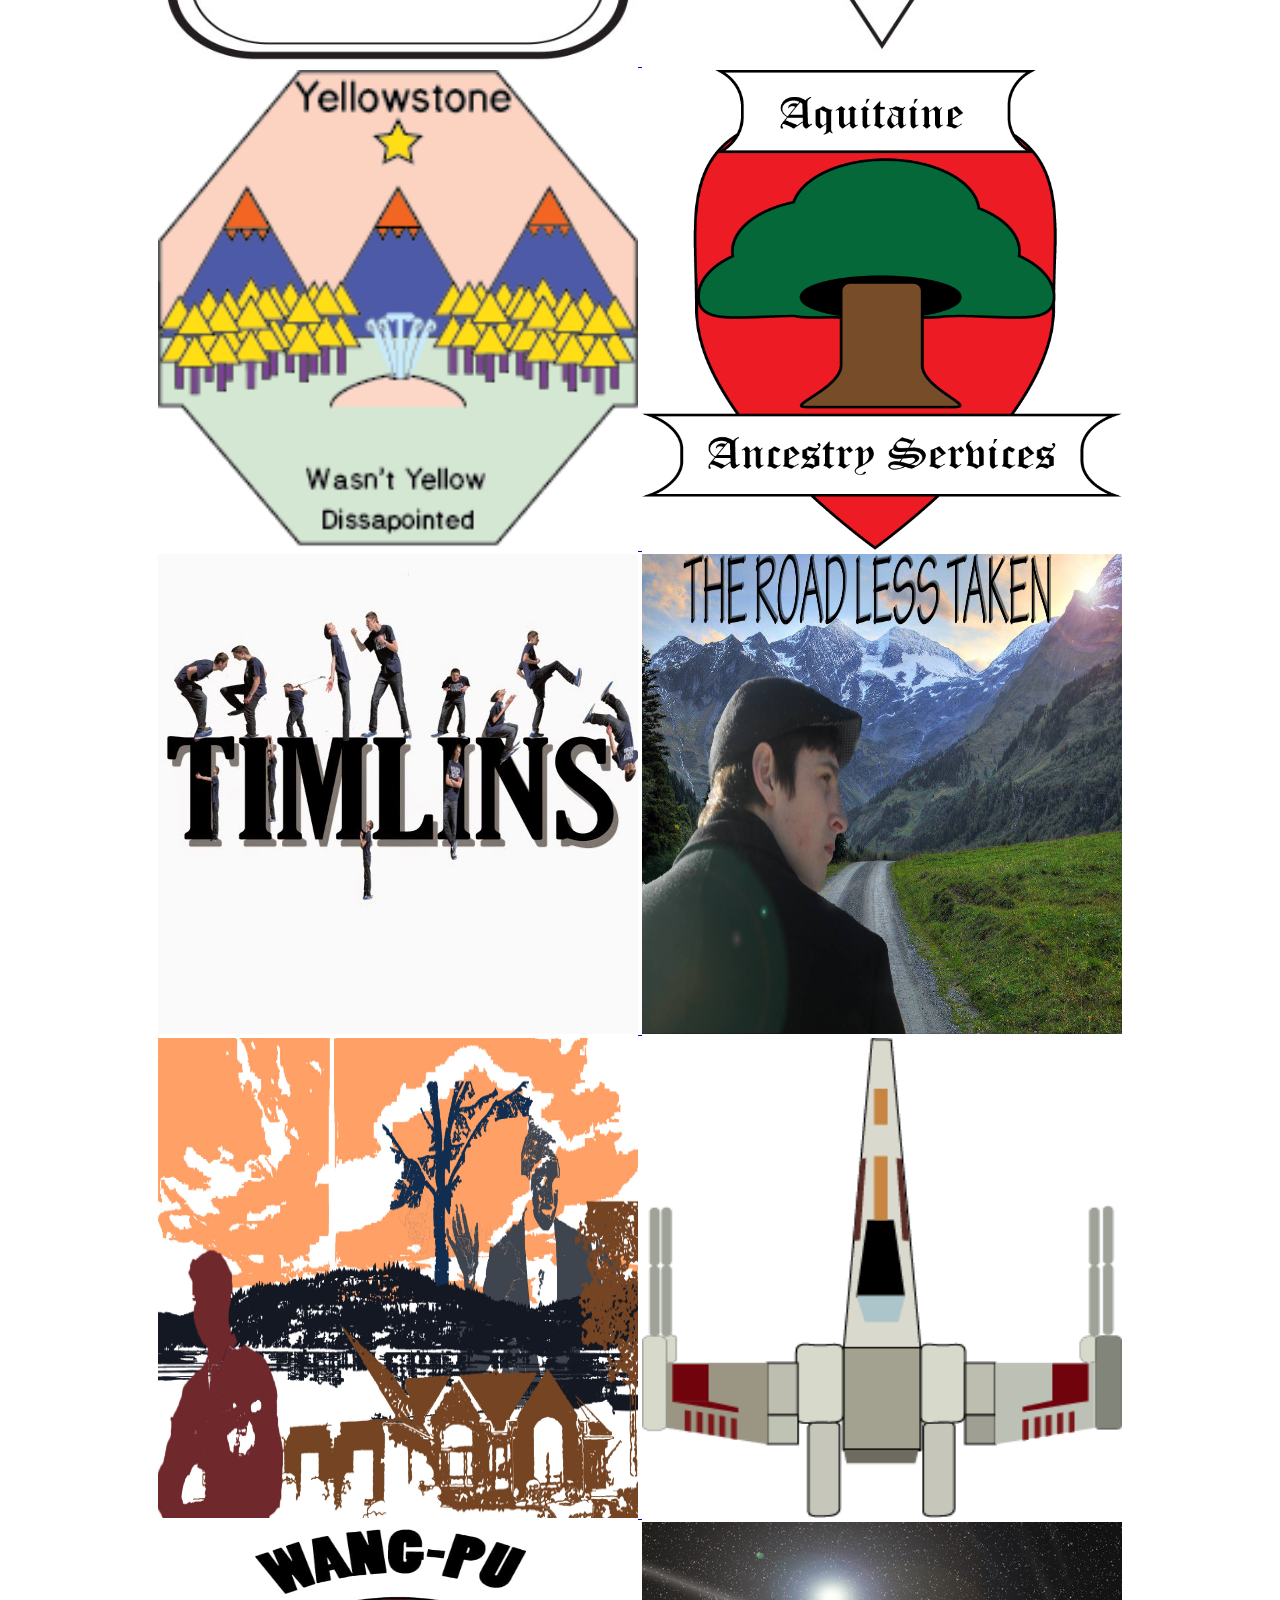
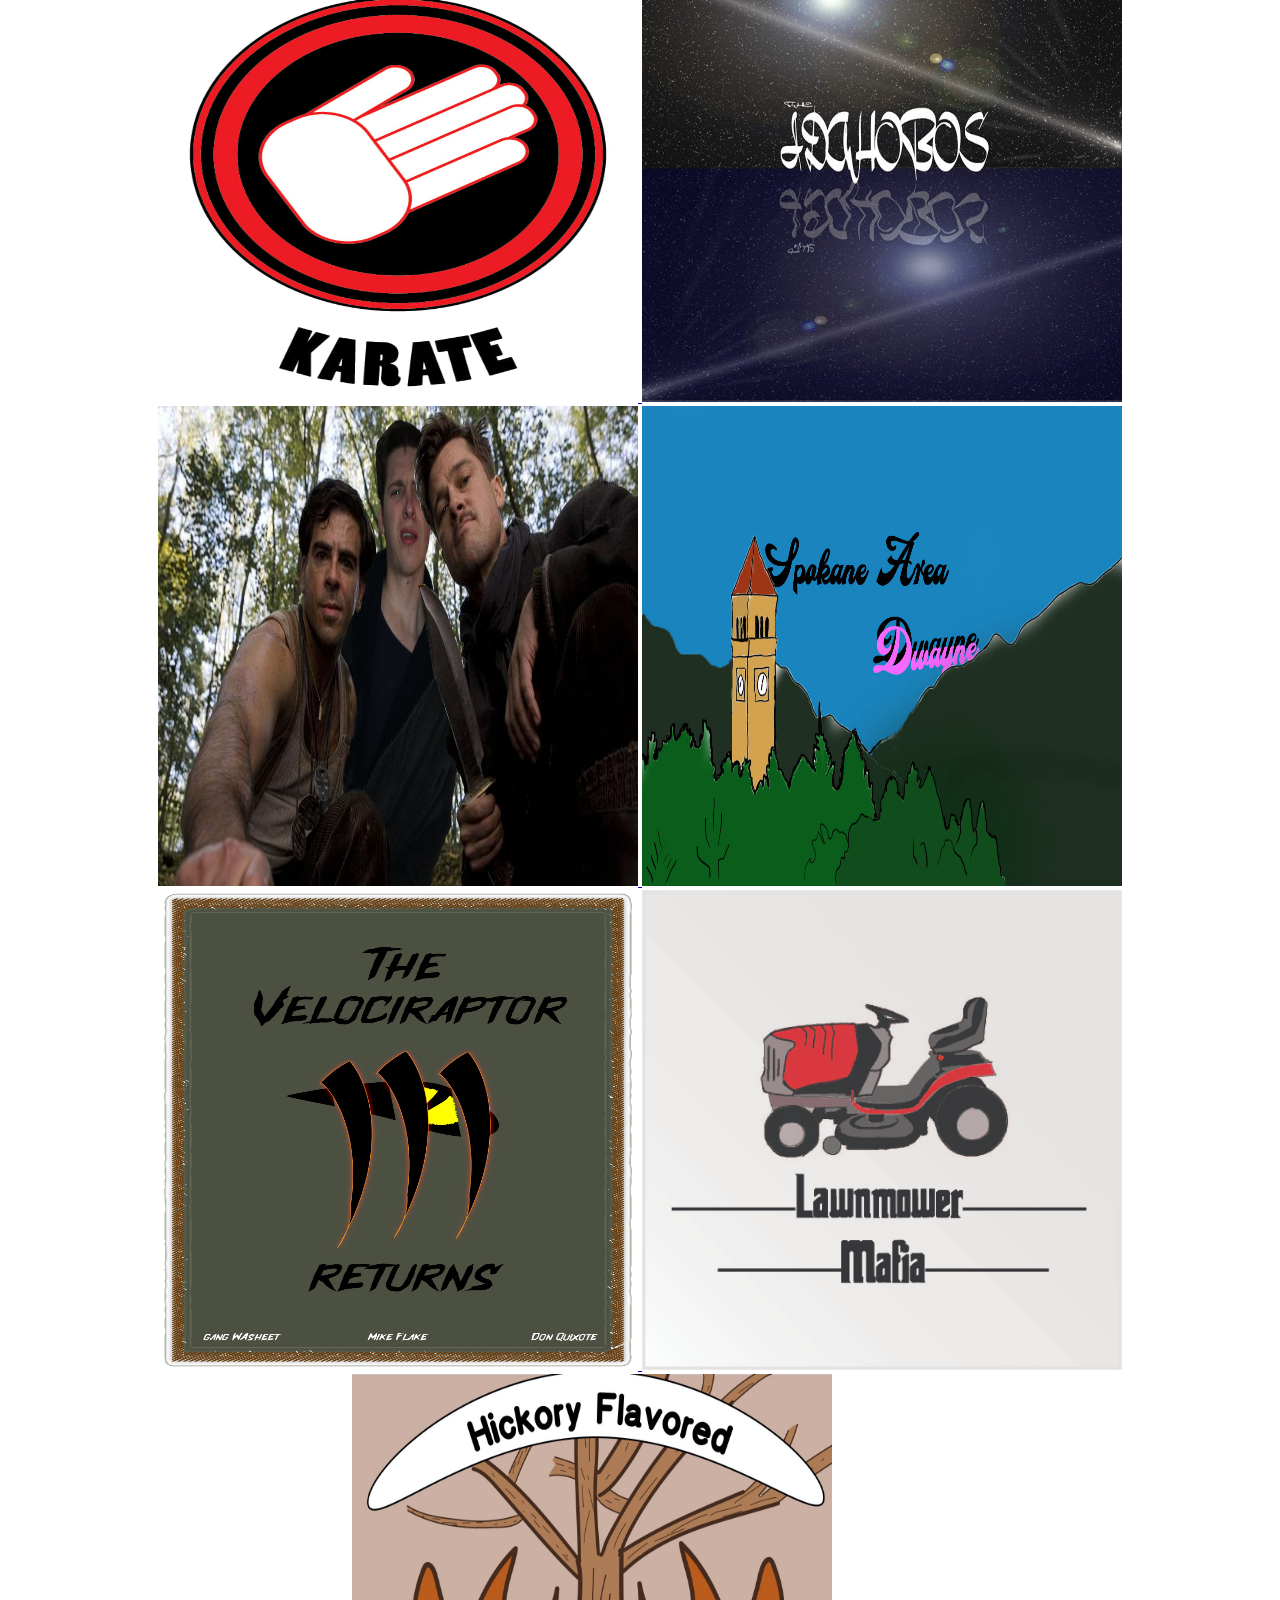
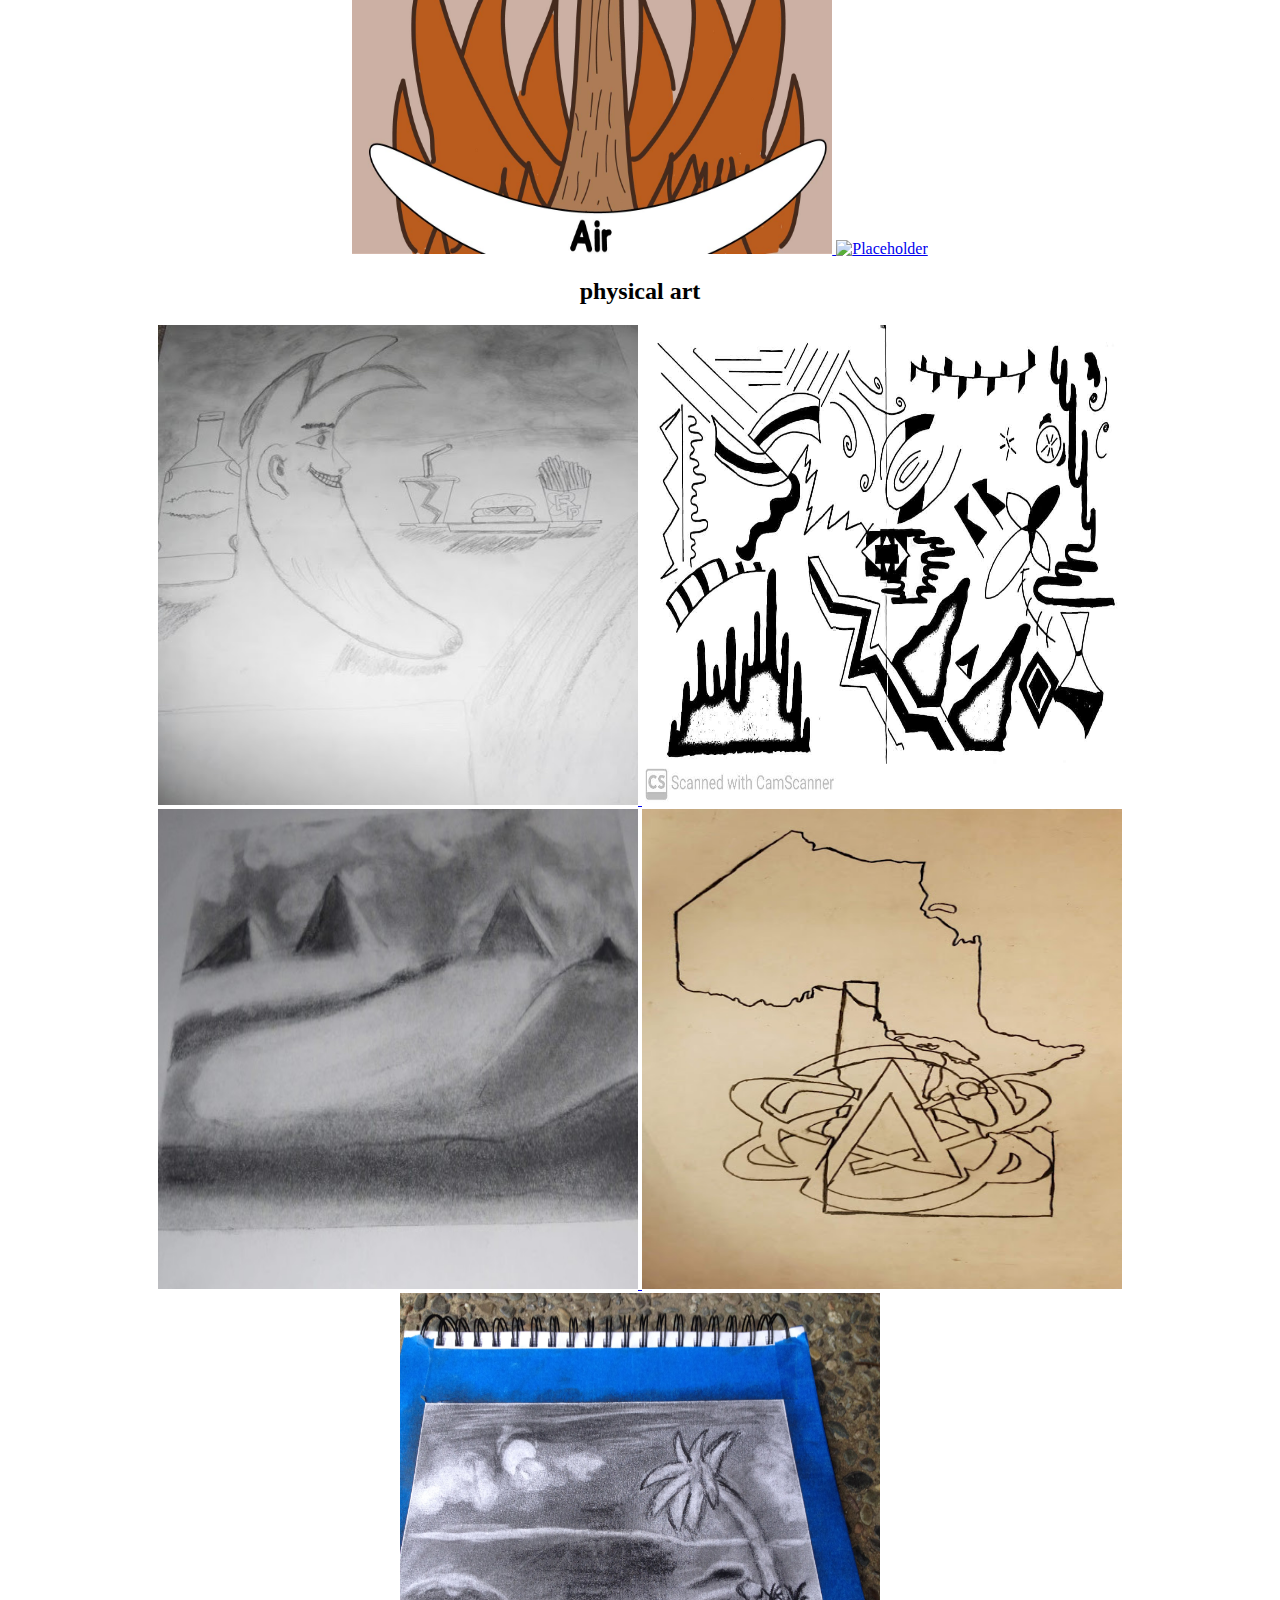
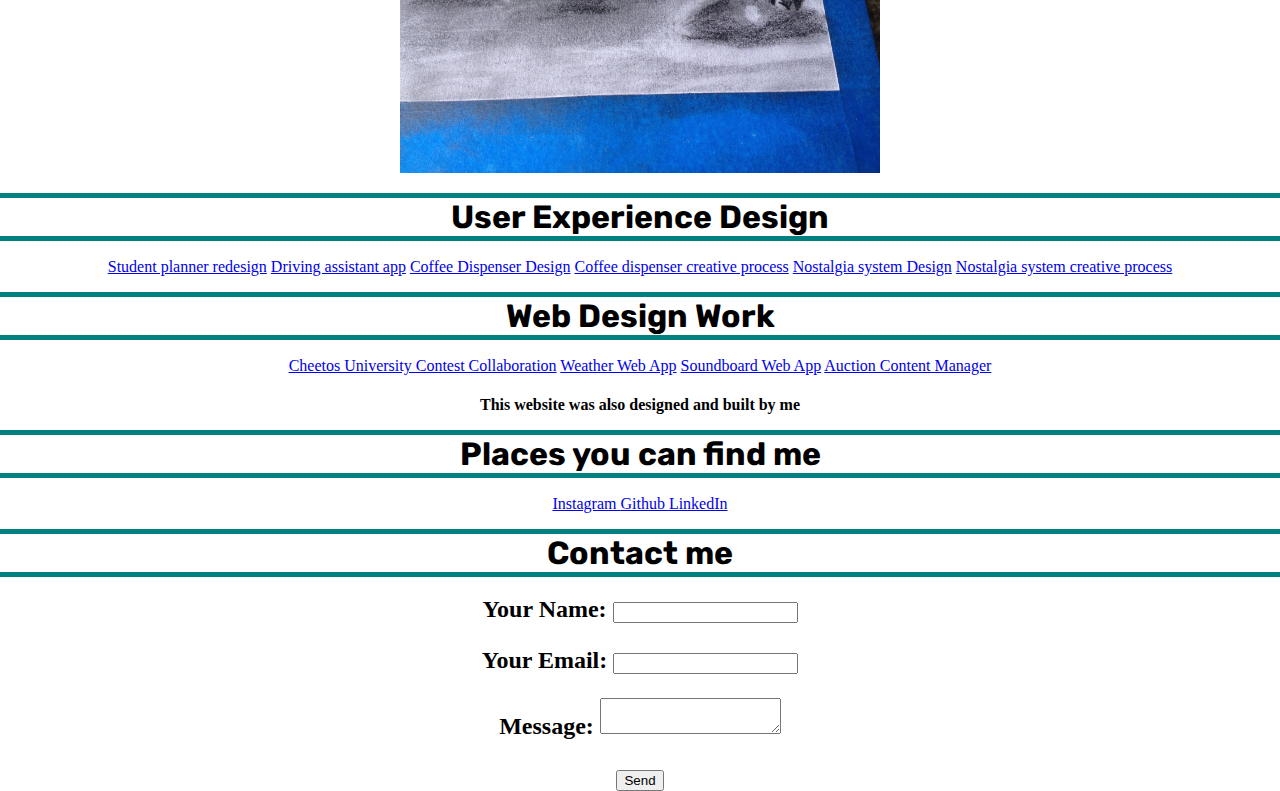
==== commit 96ffdc9c: "less" ====
--- a/index.html
+++ b/index.html
@@ -59,24 +59,23 @@
     <h1>Portfolio</h1>
     
     <div id="portfolioGallery">
-      <h2> photography</h2>
-        <a href="/img/Tstorm.jpg">
-          <img src="/img/Tstorm.jpg" alt="Placeholder">
-        </a>      
-        <a href="/img/AB.jpg">
-          <img src="/img/AB.jpg" alt="Placeholder">
-        </a>     
-        <a href="/img/h1.jpg">
-          <img src="/img/h1.jpg" alt="Placeholder">
-        </a>
-        <a href="/img/moon.jpg">
-          <img src="/img/moon.jpg" alt="Placeholder">
-        <a href= "/img/lake.jpg">
-          <img src="/img/lake.jpg" alt="Placeholder">
-        </a>
-        <a href= "/img/le.jpg">
-          <img src="/img/le.jpg" alt="Placeholder">
-        </a>
+      <h2> photography<h2>
+          <a href="/img/Tstorm.JPG">
+            <img src="img/Tstorm.JPG" alt="Placeholder">
+          <a href="/img/AB.jpg">
+            <img src="img/AB.jpg" alt="Placeholder">
+          <a href="/img/h1.jpg">
+            <img src="img/h1.jpg" alt="Placeholder">
+          </a>
+          <a href="/img/moon.jpg">
+            <img src="img/moon.jpg" alt="Placeholder">
+          </a>
+          <a href="/img/lake.jpg">
+            <img src="img/lake.jpg" alt="Placeholder">
+          </a>
+          <a href="/img/le.jpg">
+            <img src="img/le.jpg" alt="Placeholder">
+          </a>
           <h2>digital work</h2>
           <a href="/img/Michael Dolphins.png">
             <img src="/img/Michael Dolphins.png" alt="Michael Dolphins">
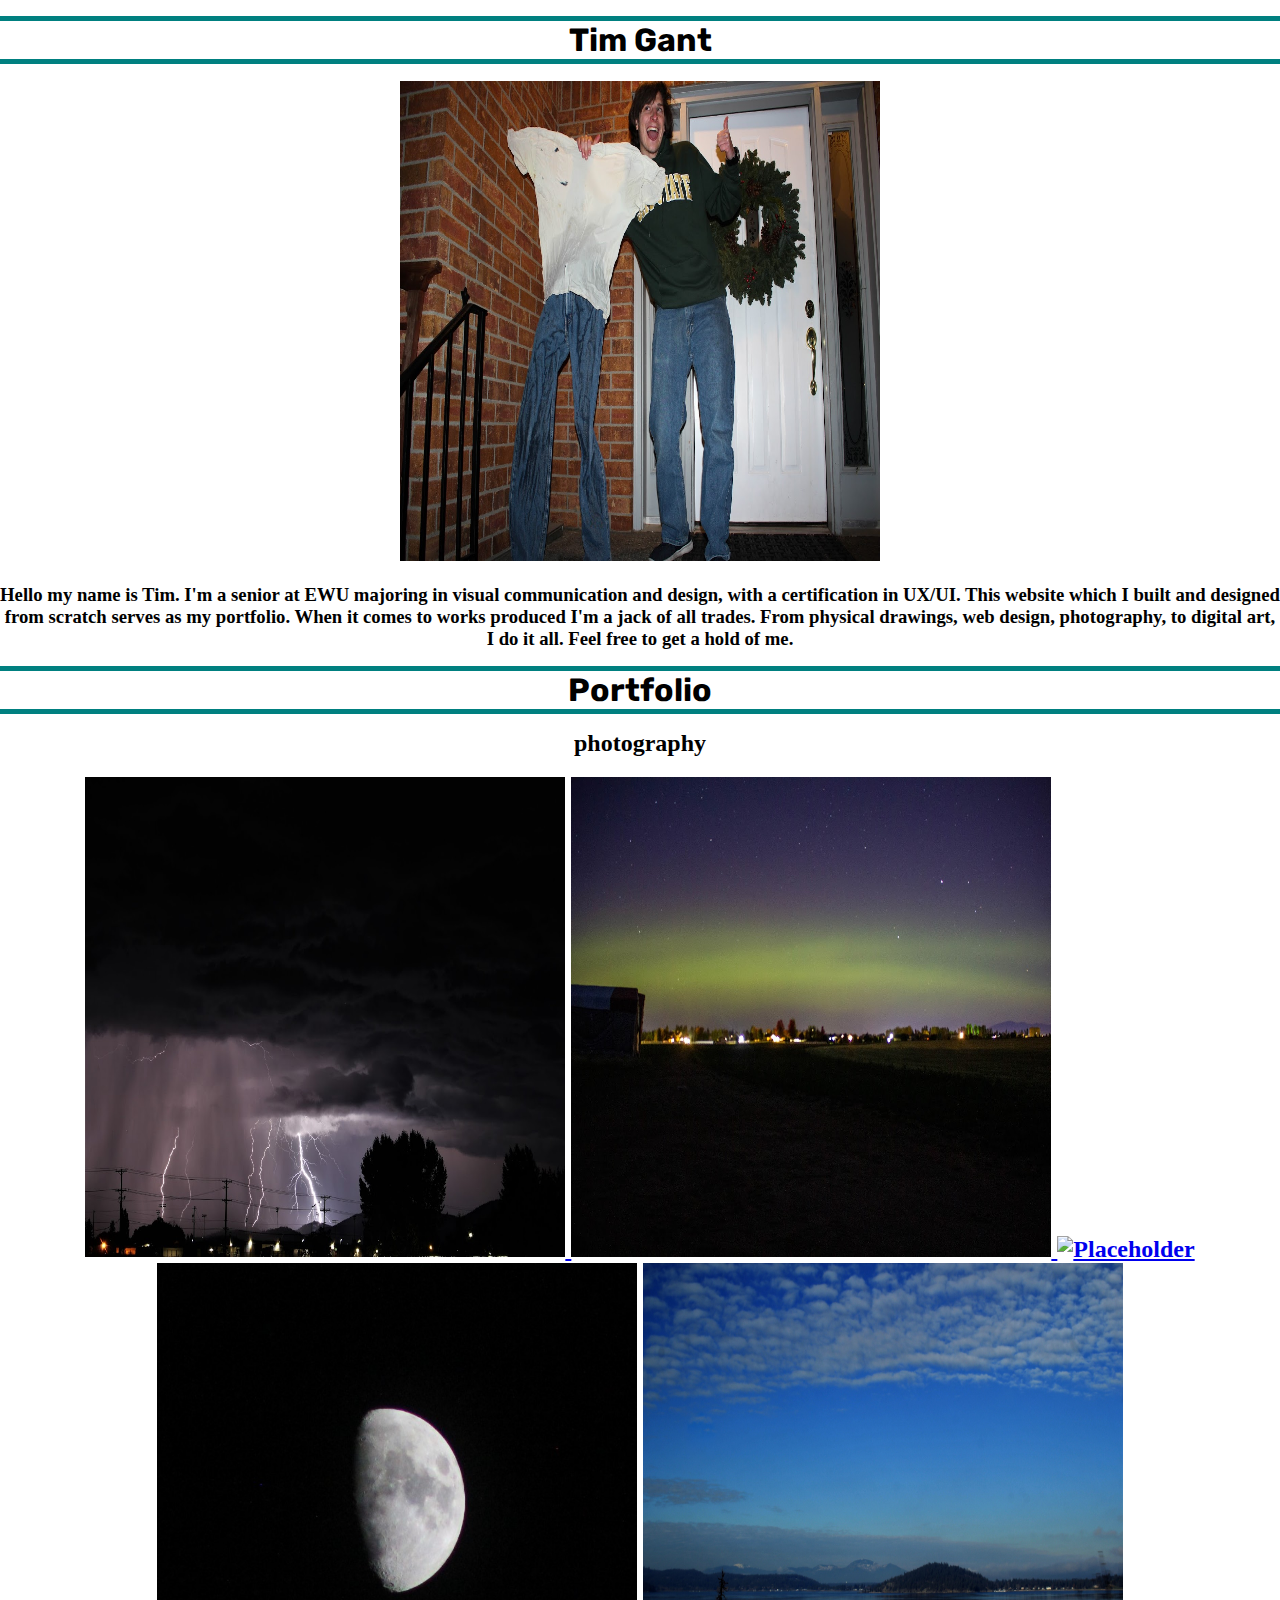
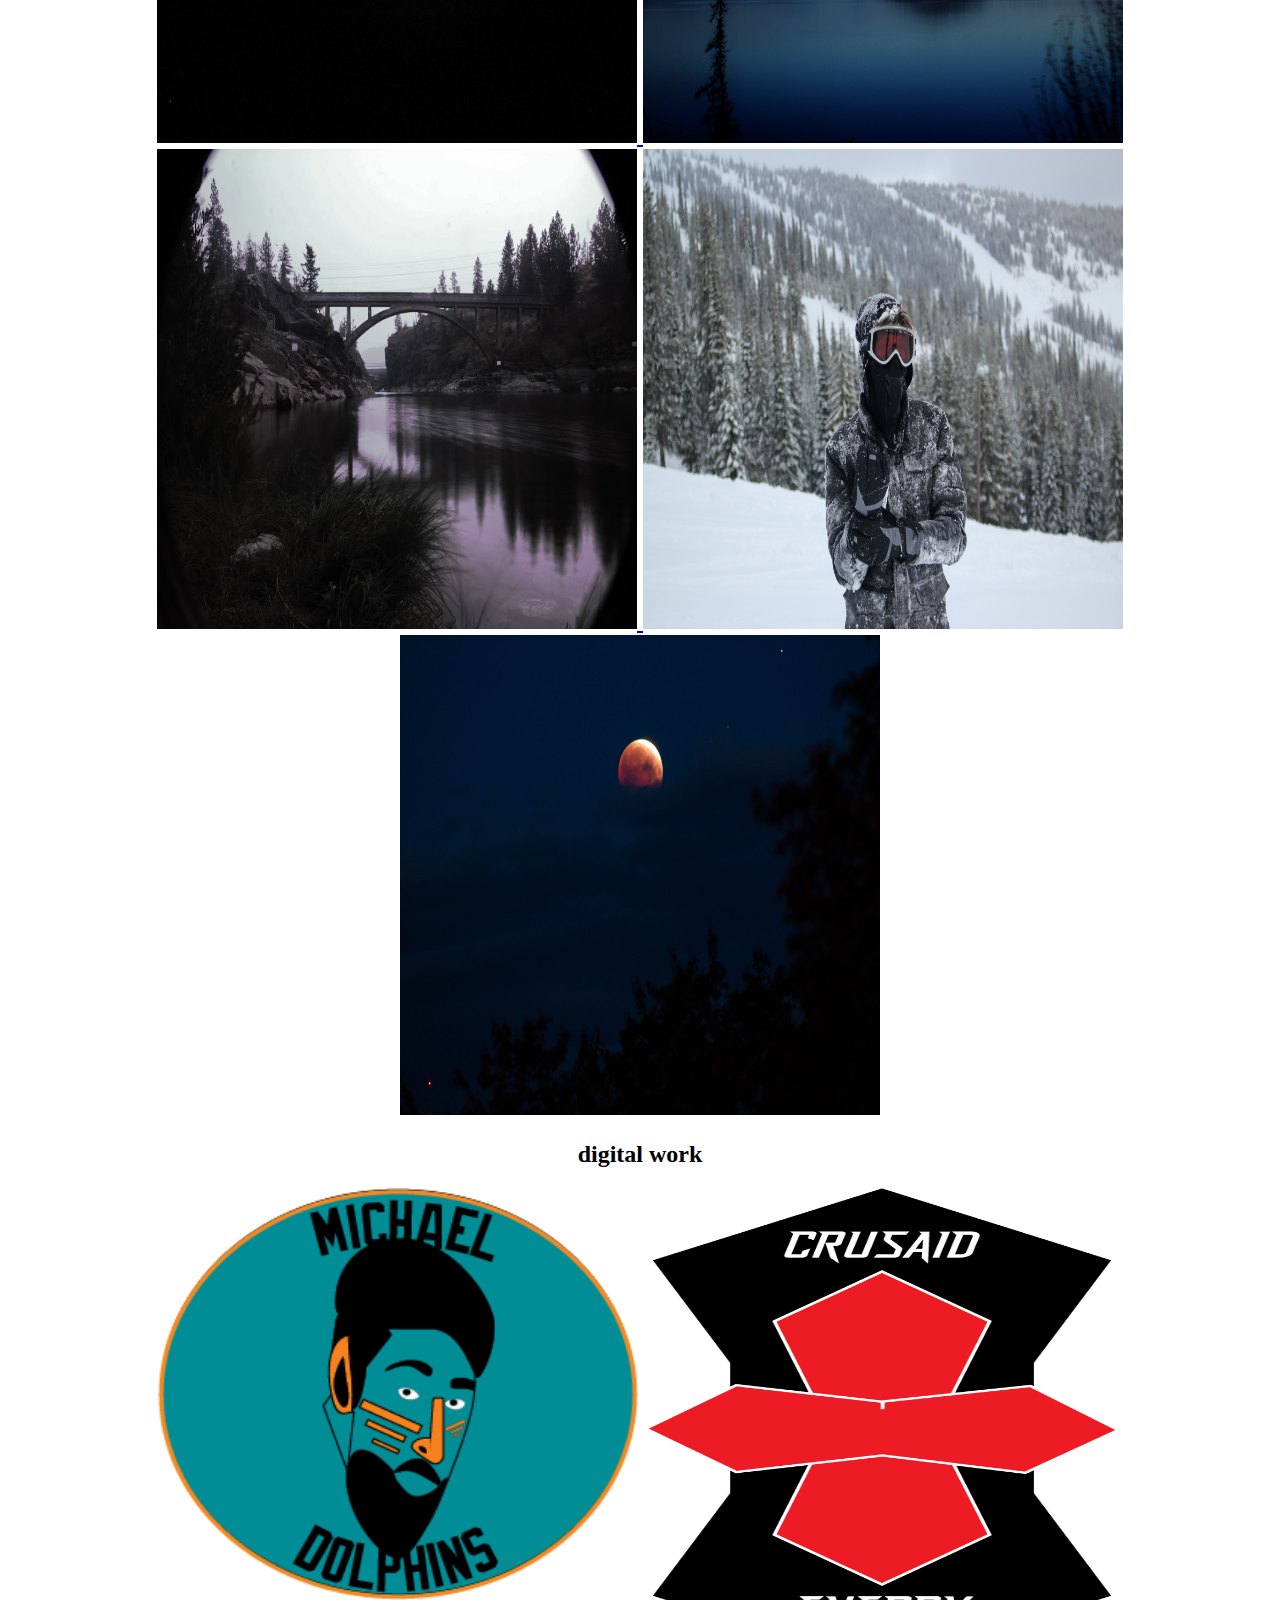
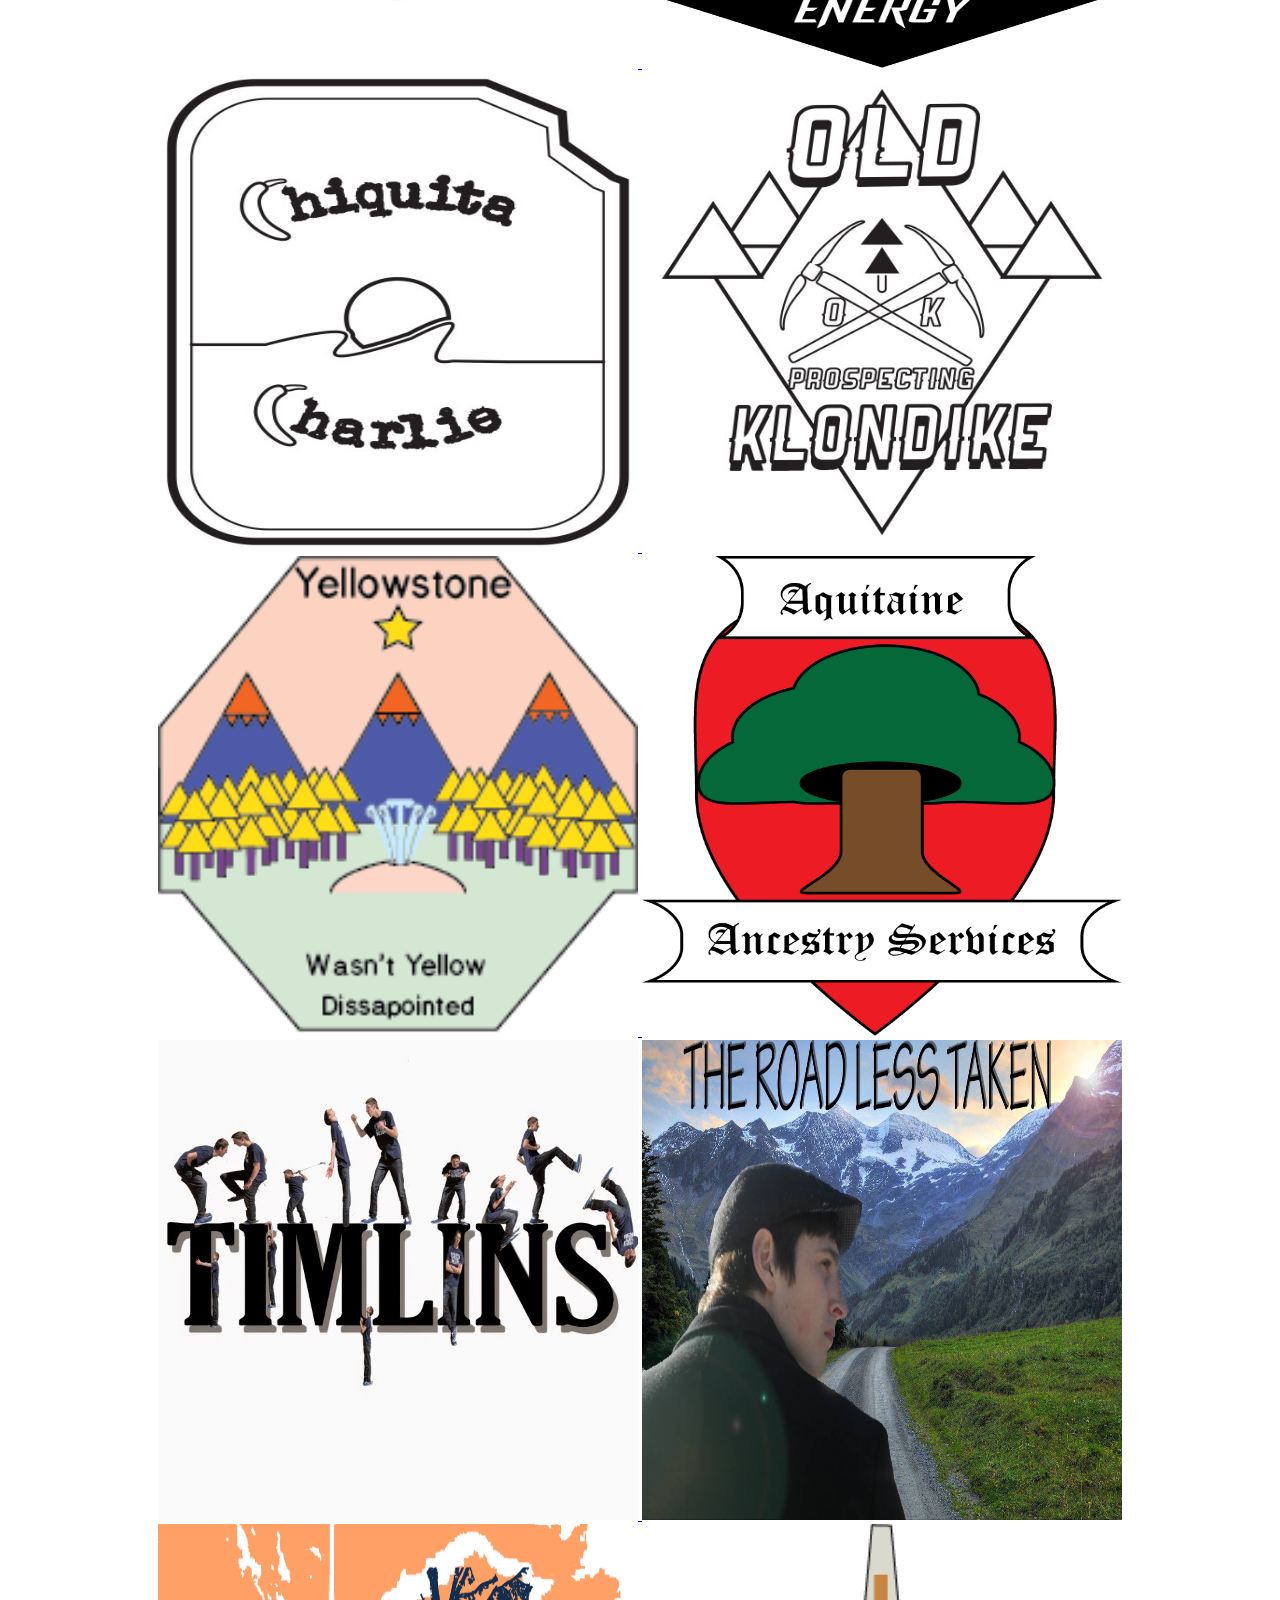
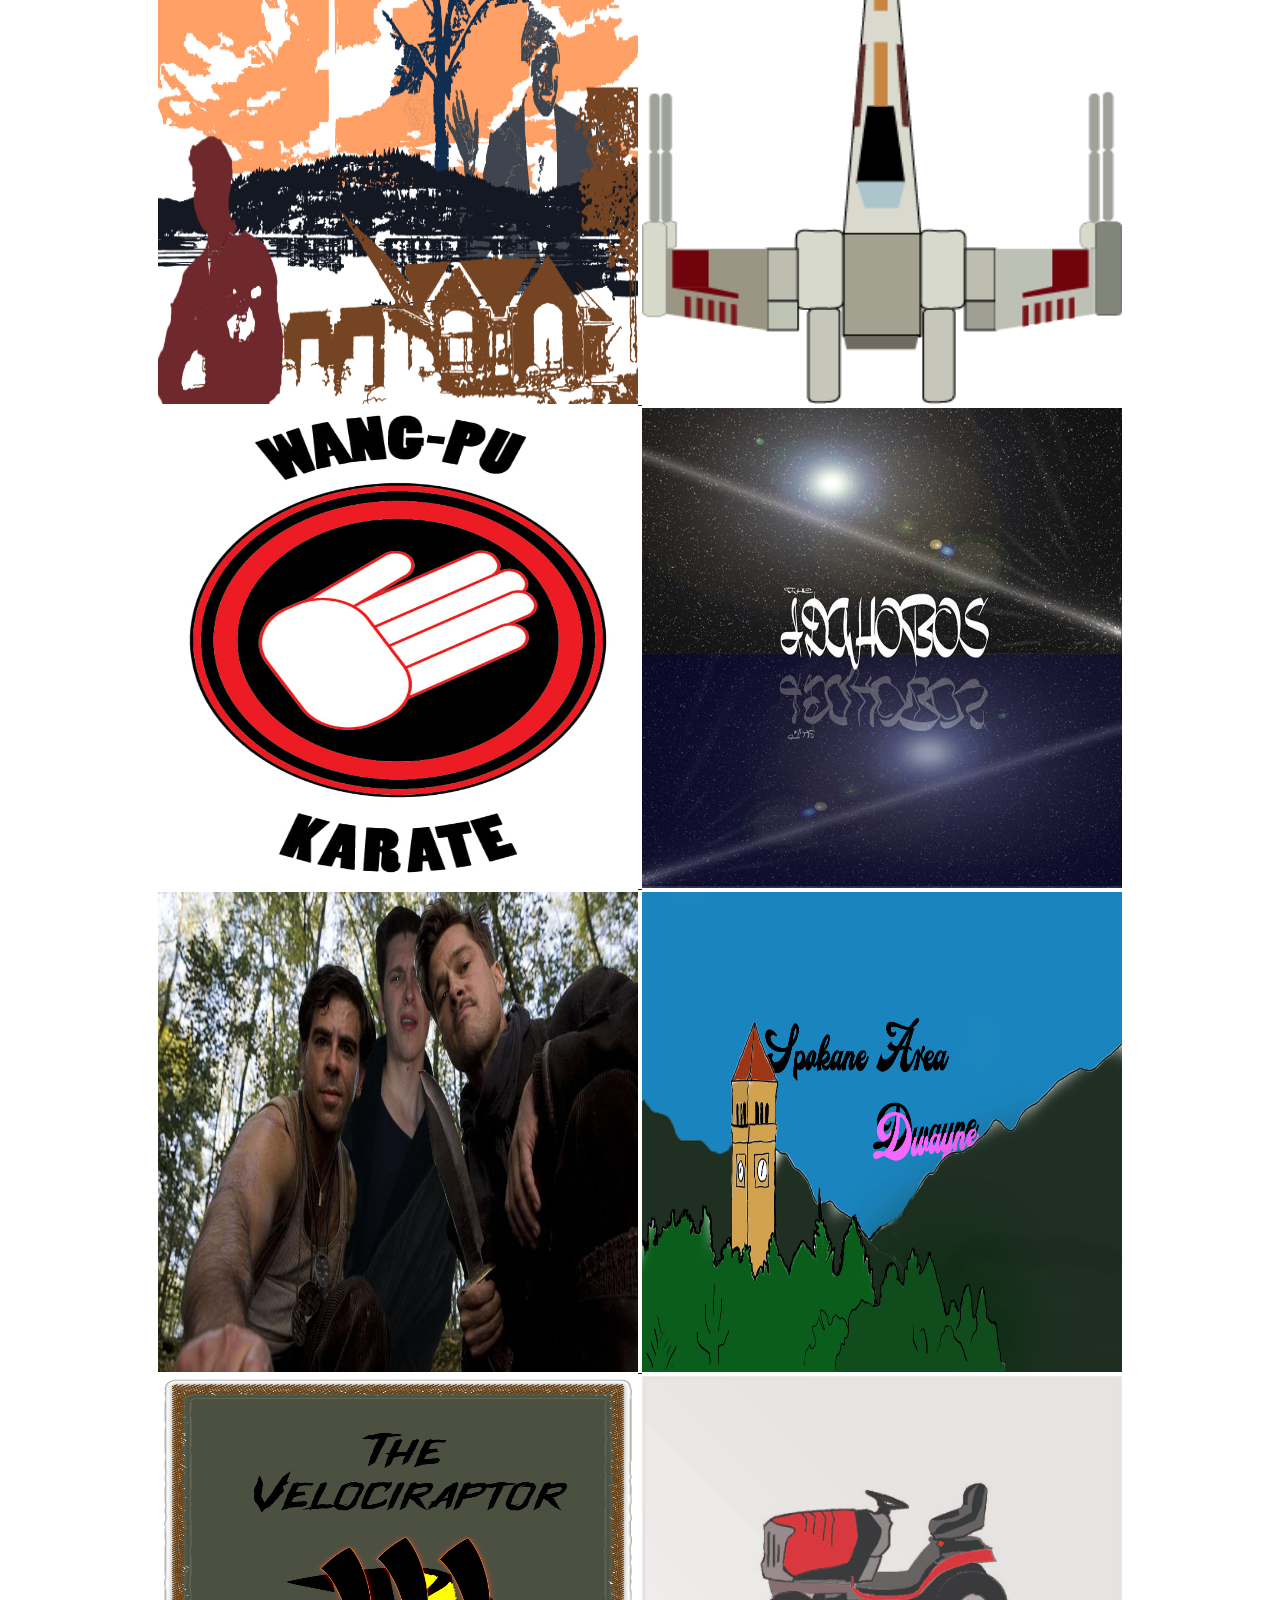
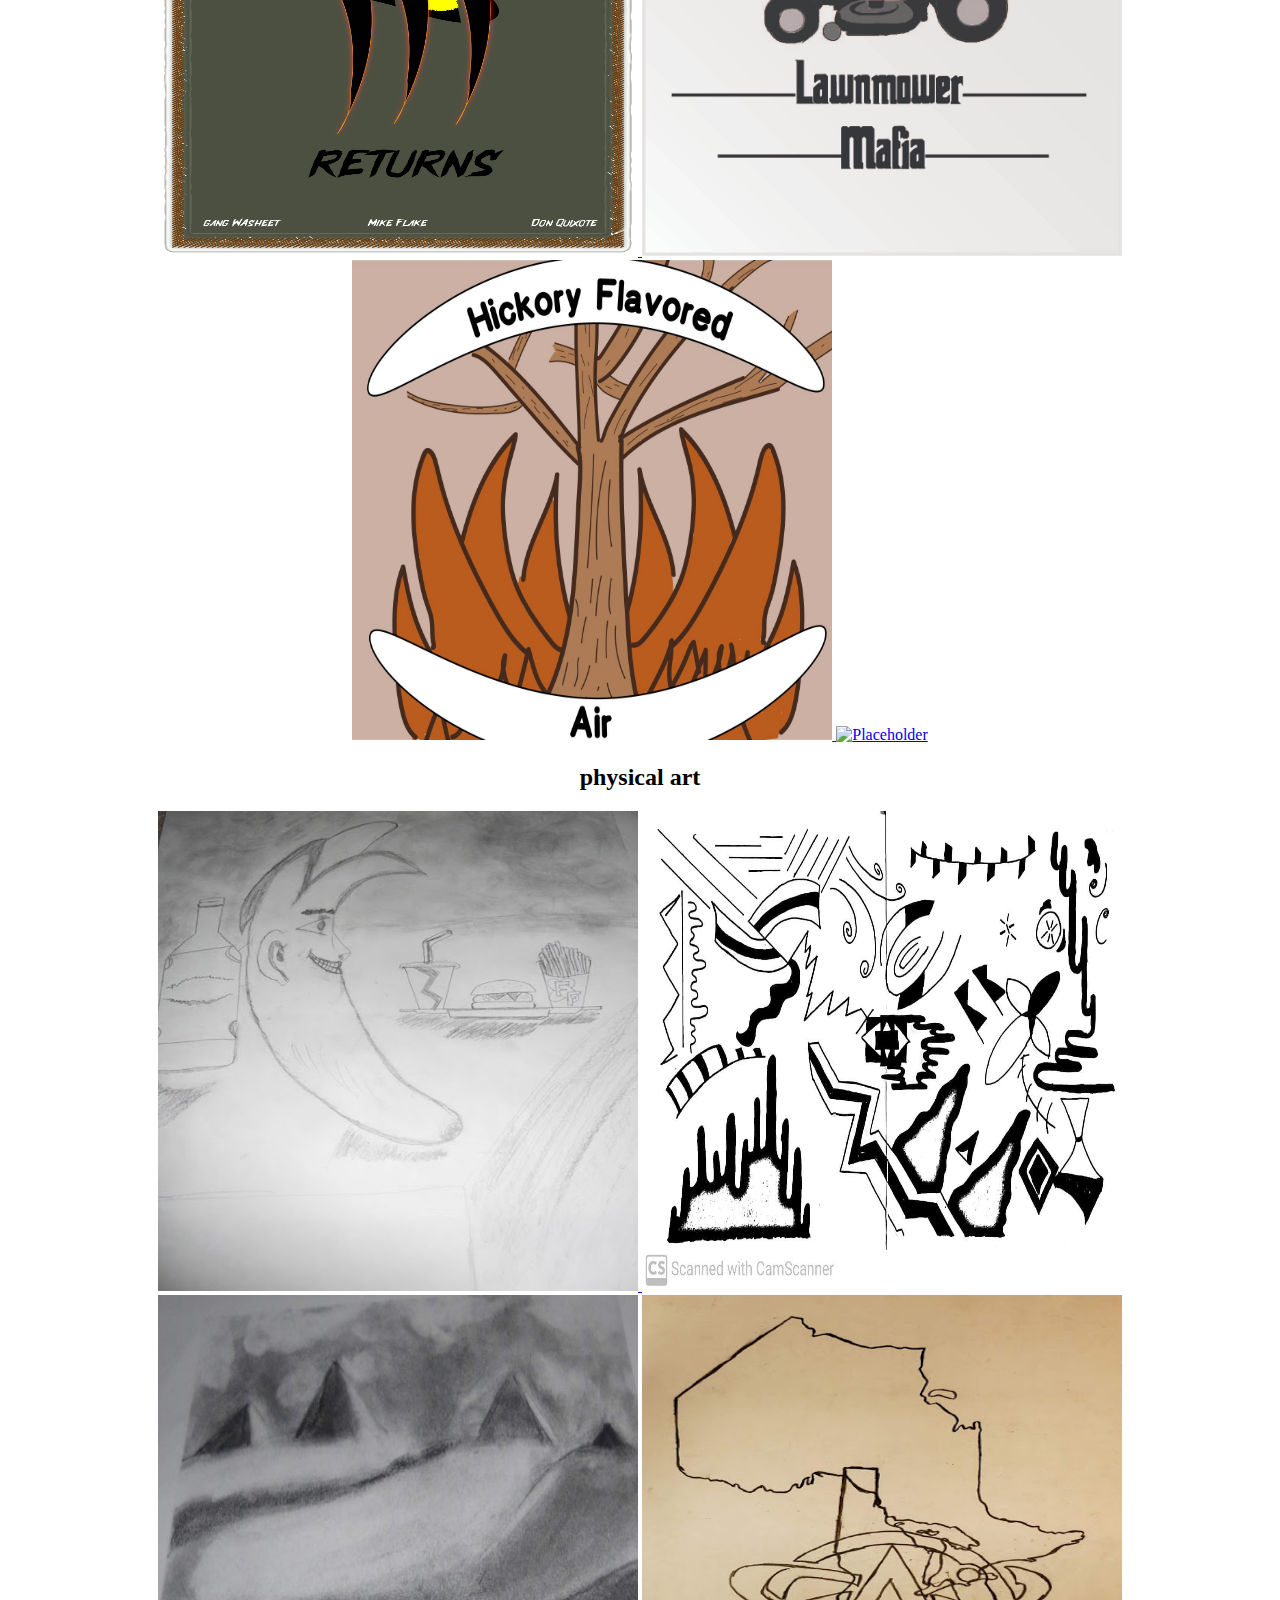
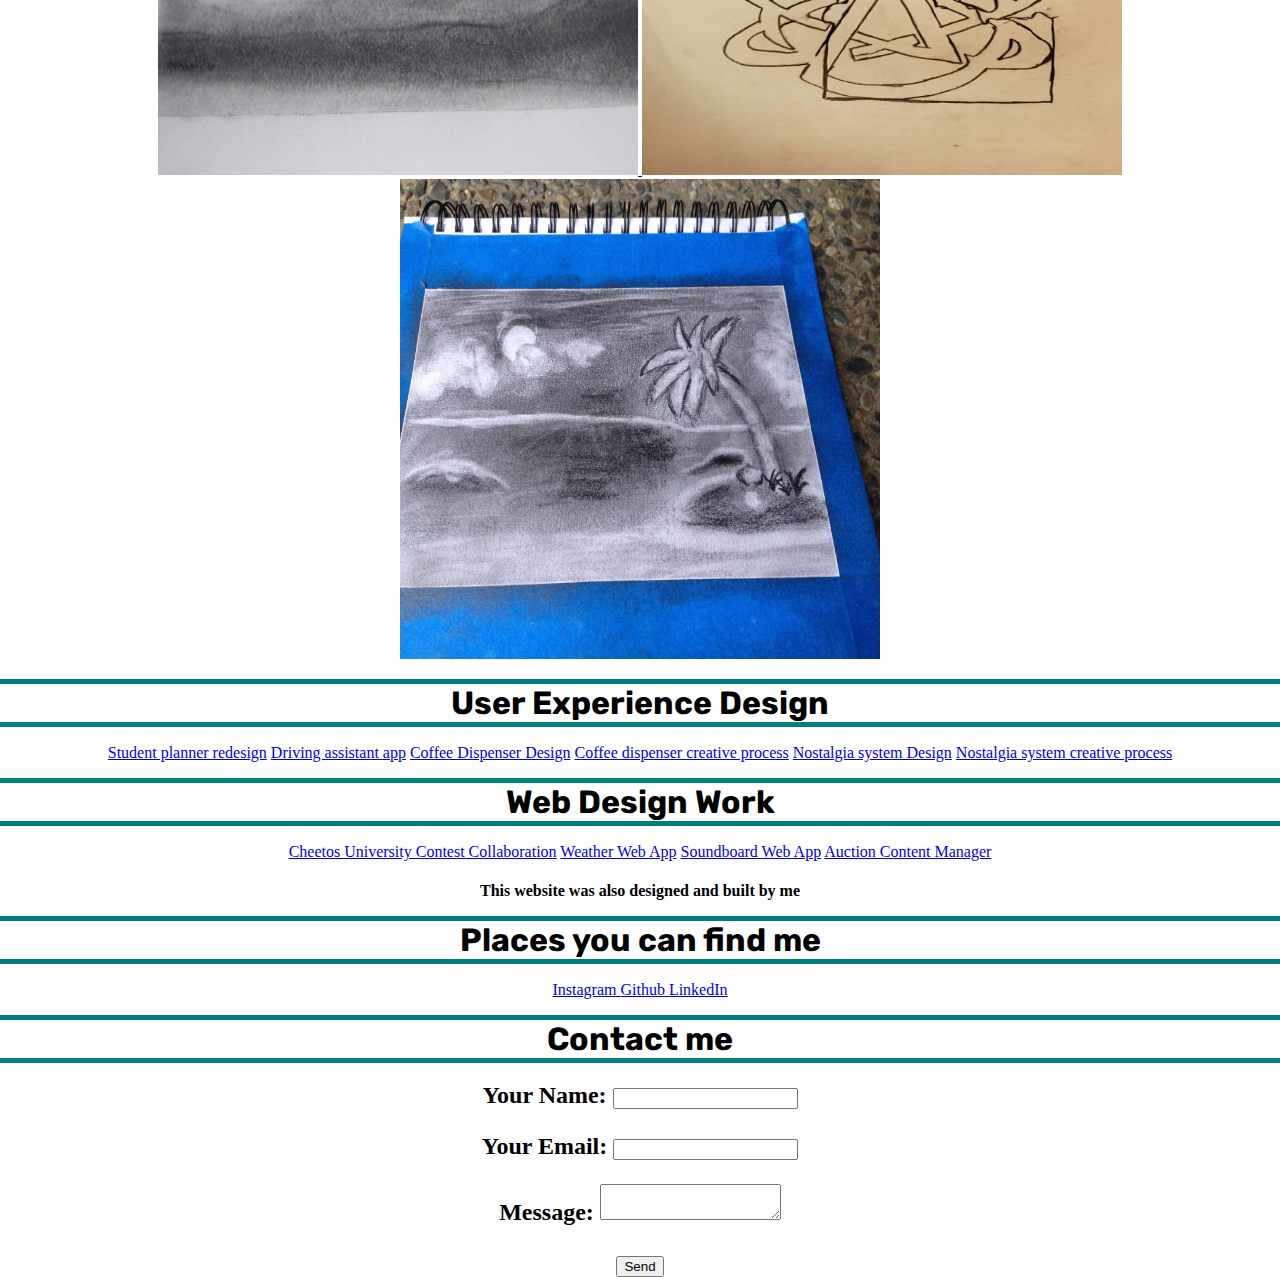
==== commit 8260e65f: "more" ====
--- a/index.html
+++ b/index.html
@@ -76,6 +76,12 @@
           <a href="/img/le.jpg">
             <img src="img/le.jpg" alt="Placeholder">
           </a>
+          <a href="/img/sb.jpg">
+            <img src="img/sb.jpg" alt="Placeholder">
+          </a>
+          <a href="/img/rm.jpg">
+            <img src="img/rm.jpg" alt="Placeholder">
+          </a>
           <h2>digital work</h2>
           <a href="/img/Michael Dolphins.png">
             <img src="/img/Michael Dolphins.png" alt="Michael Dolphins">
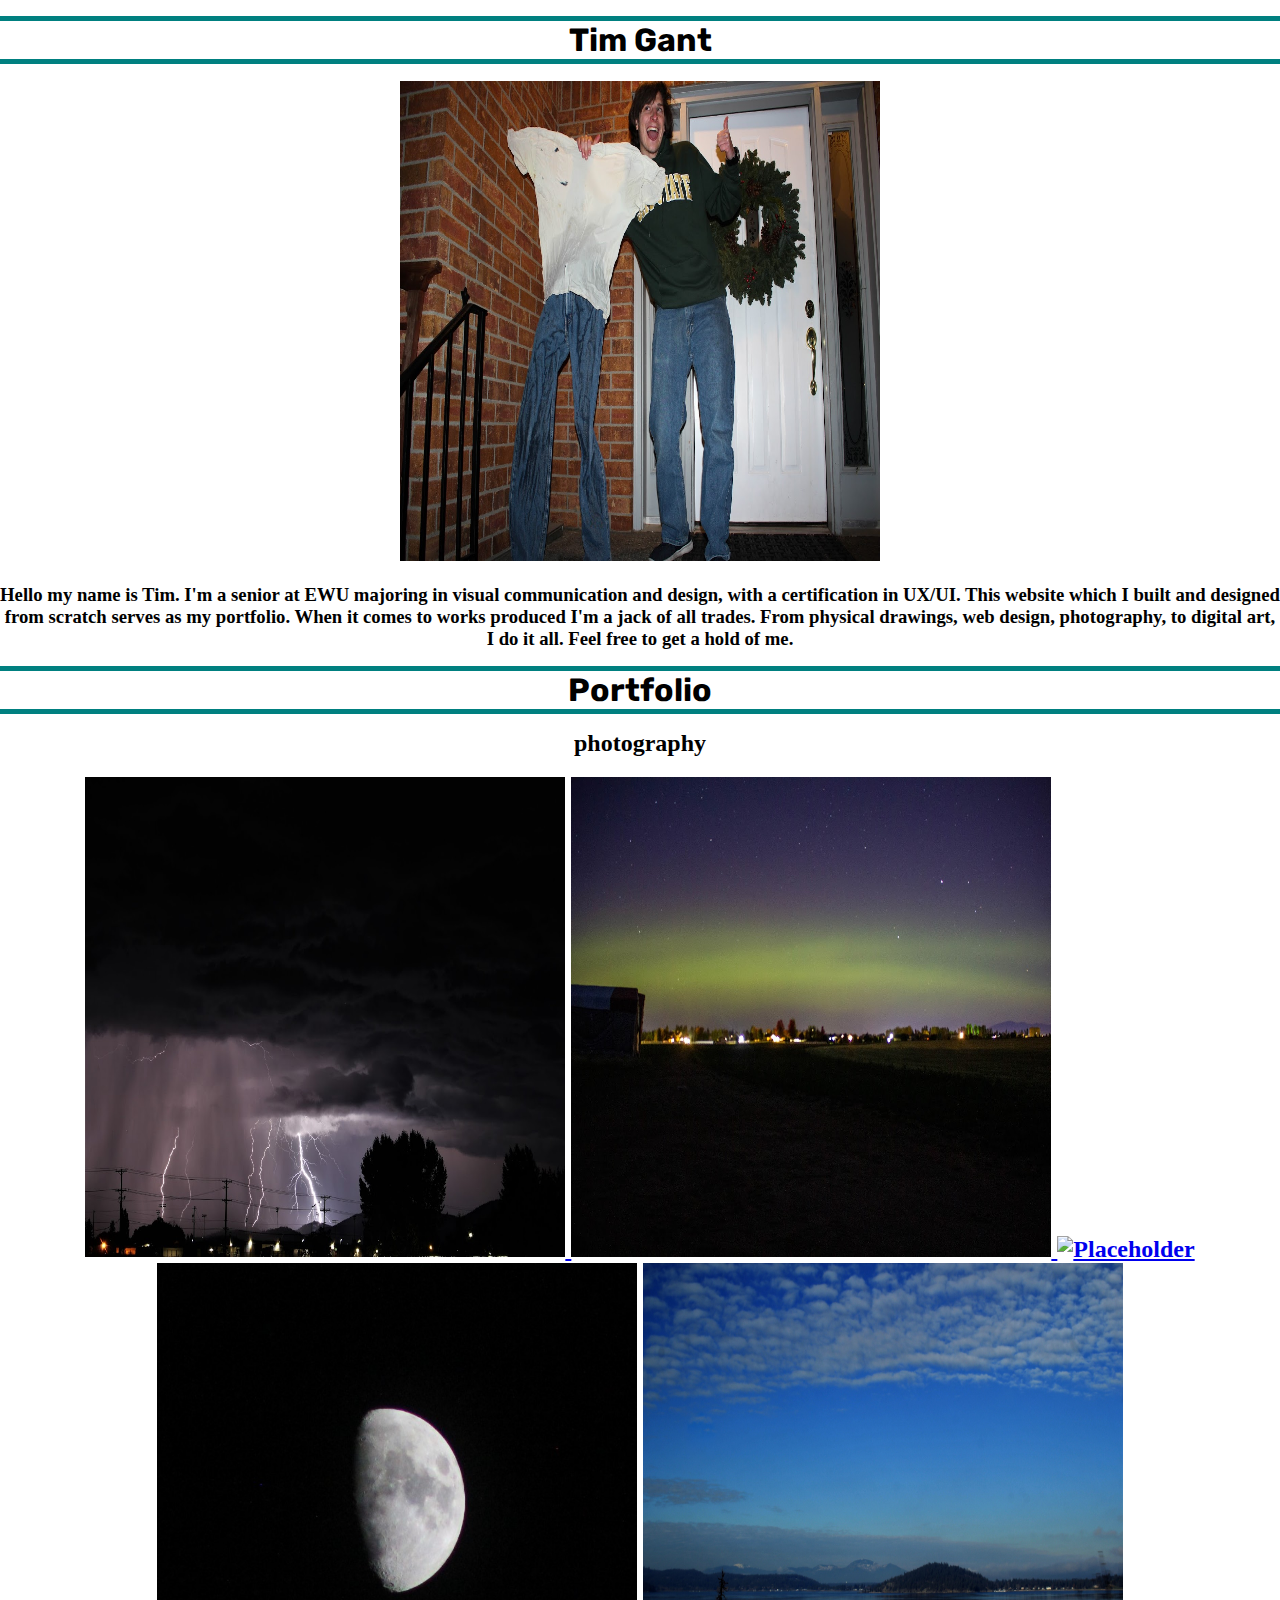
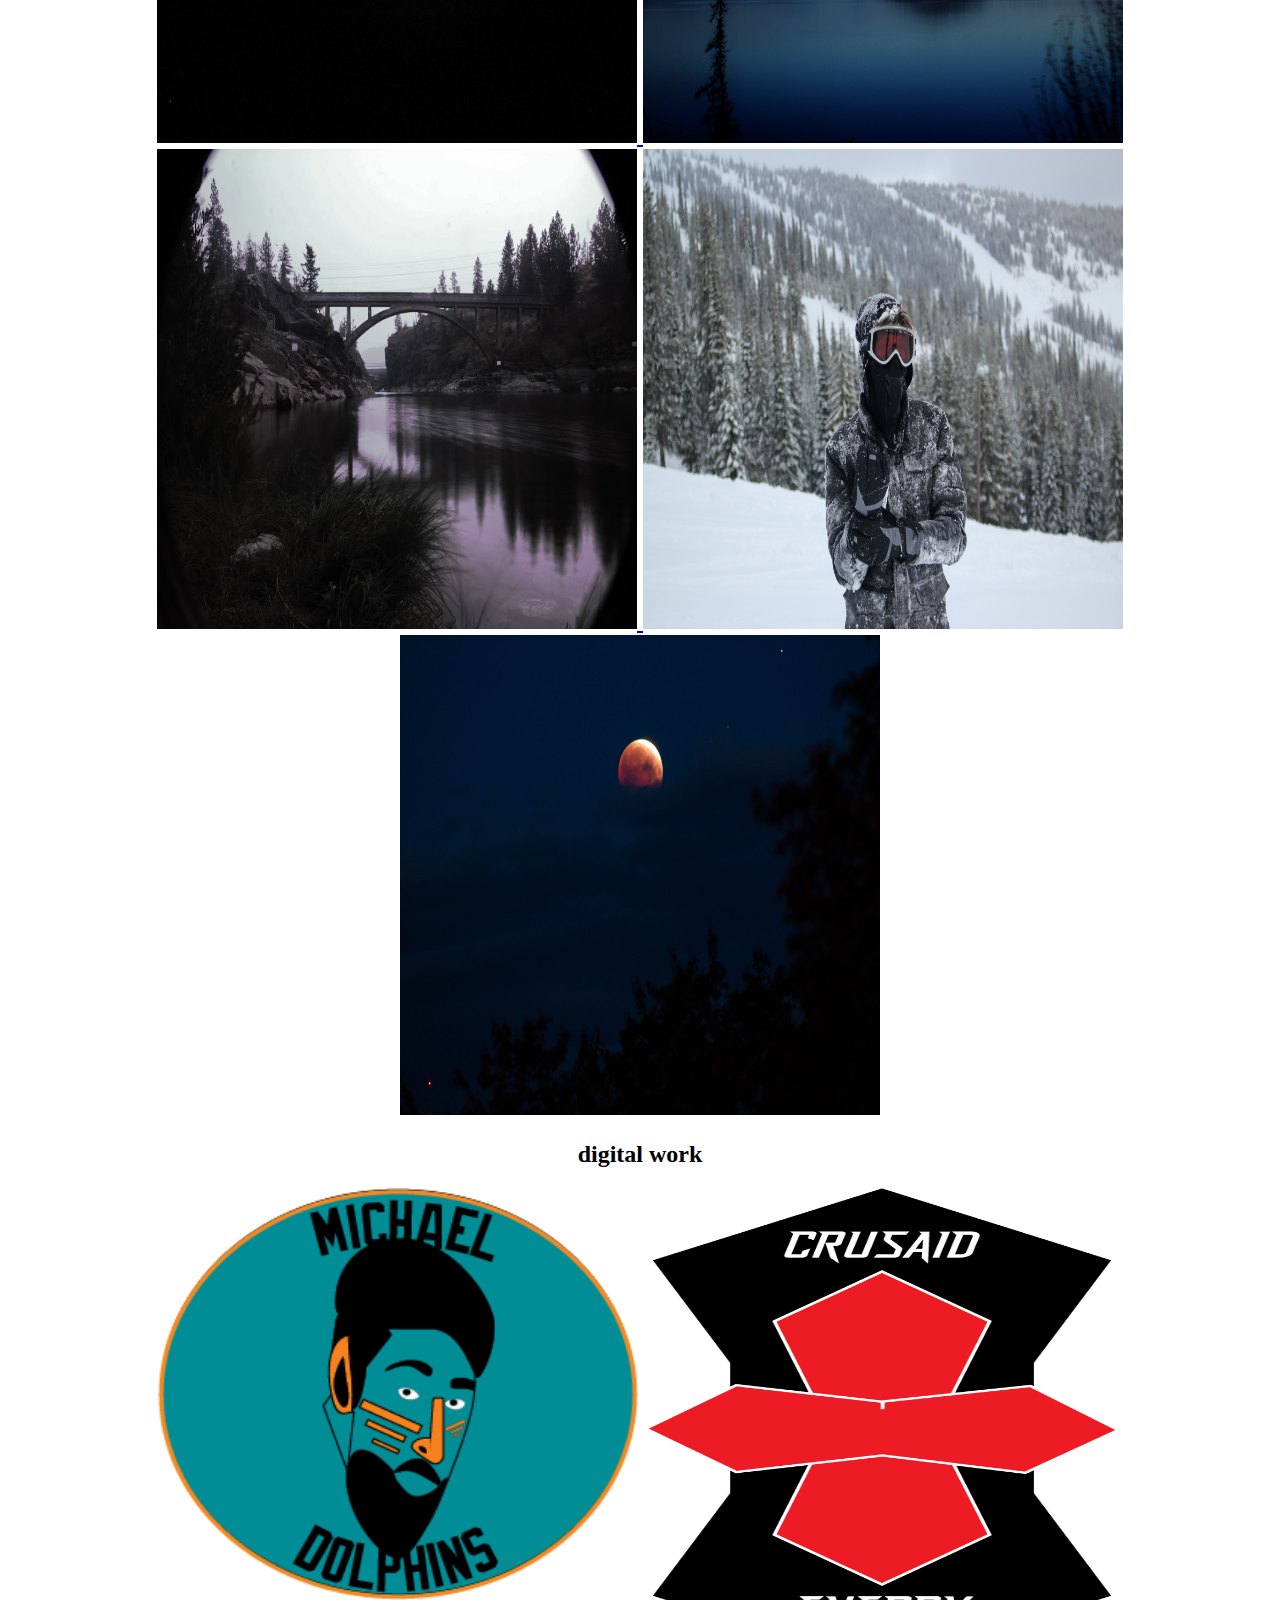
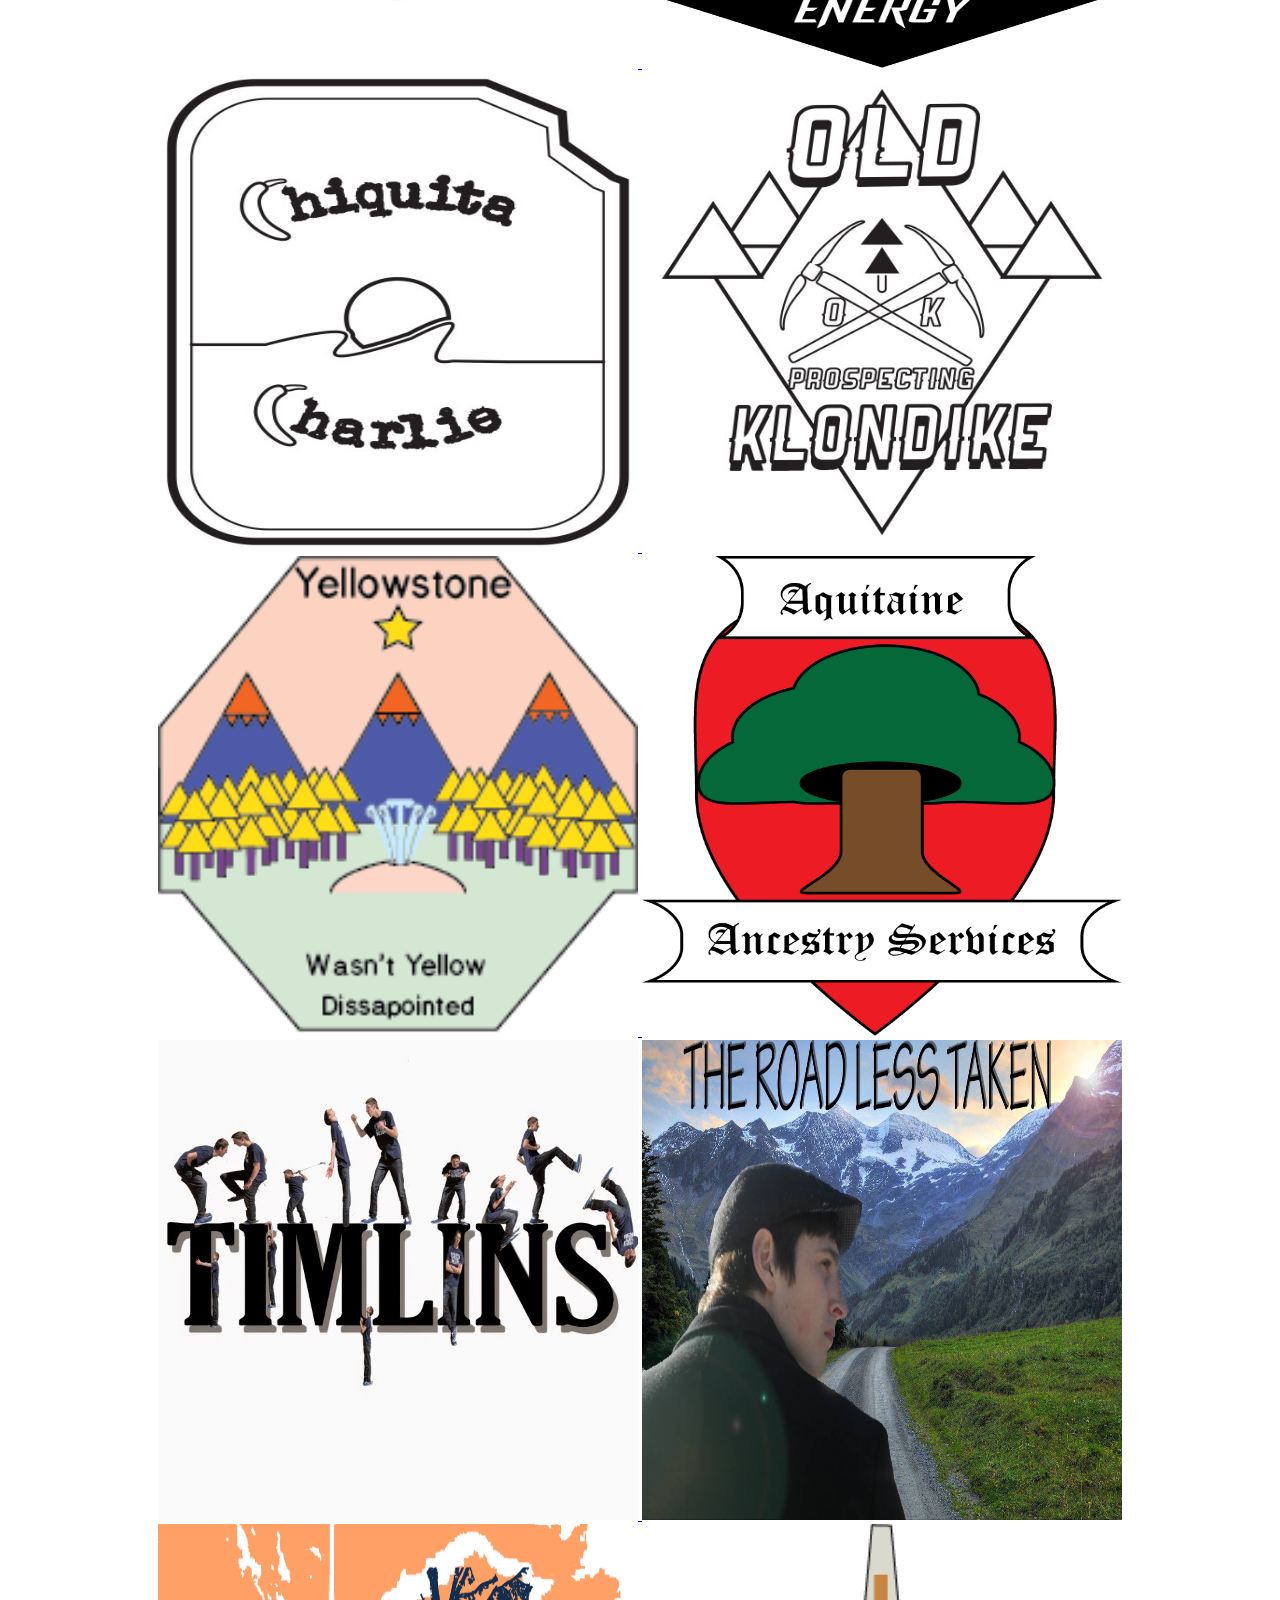
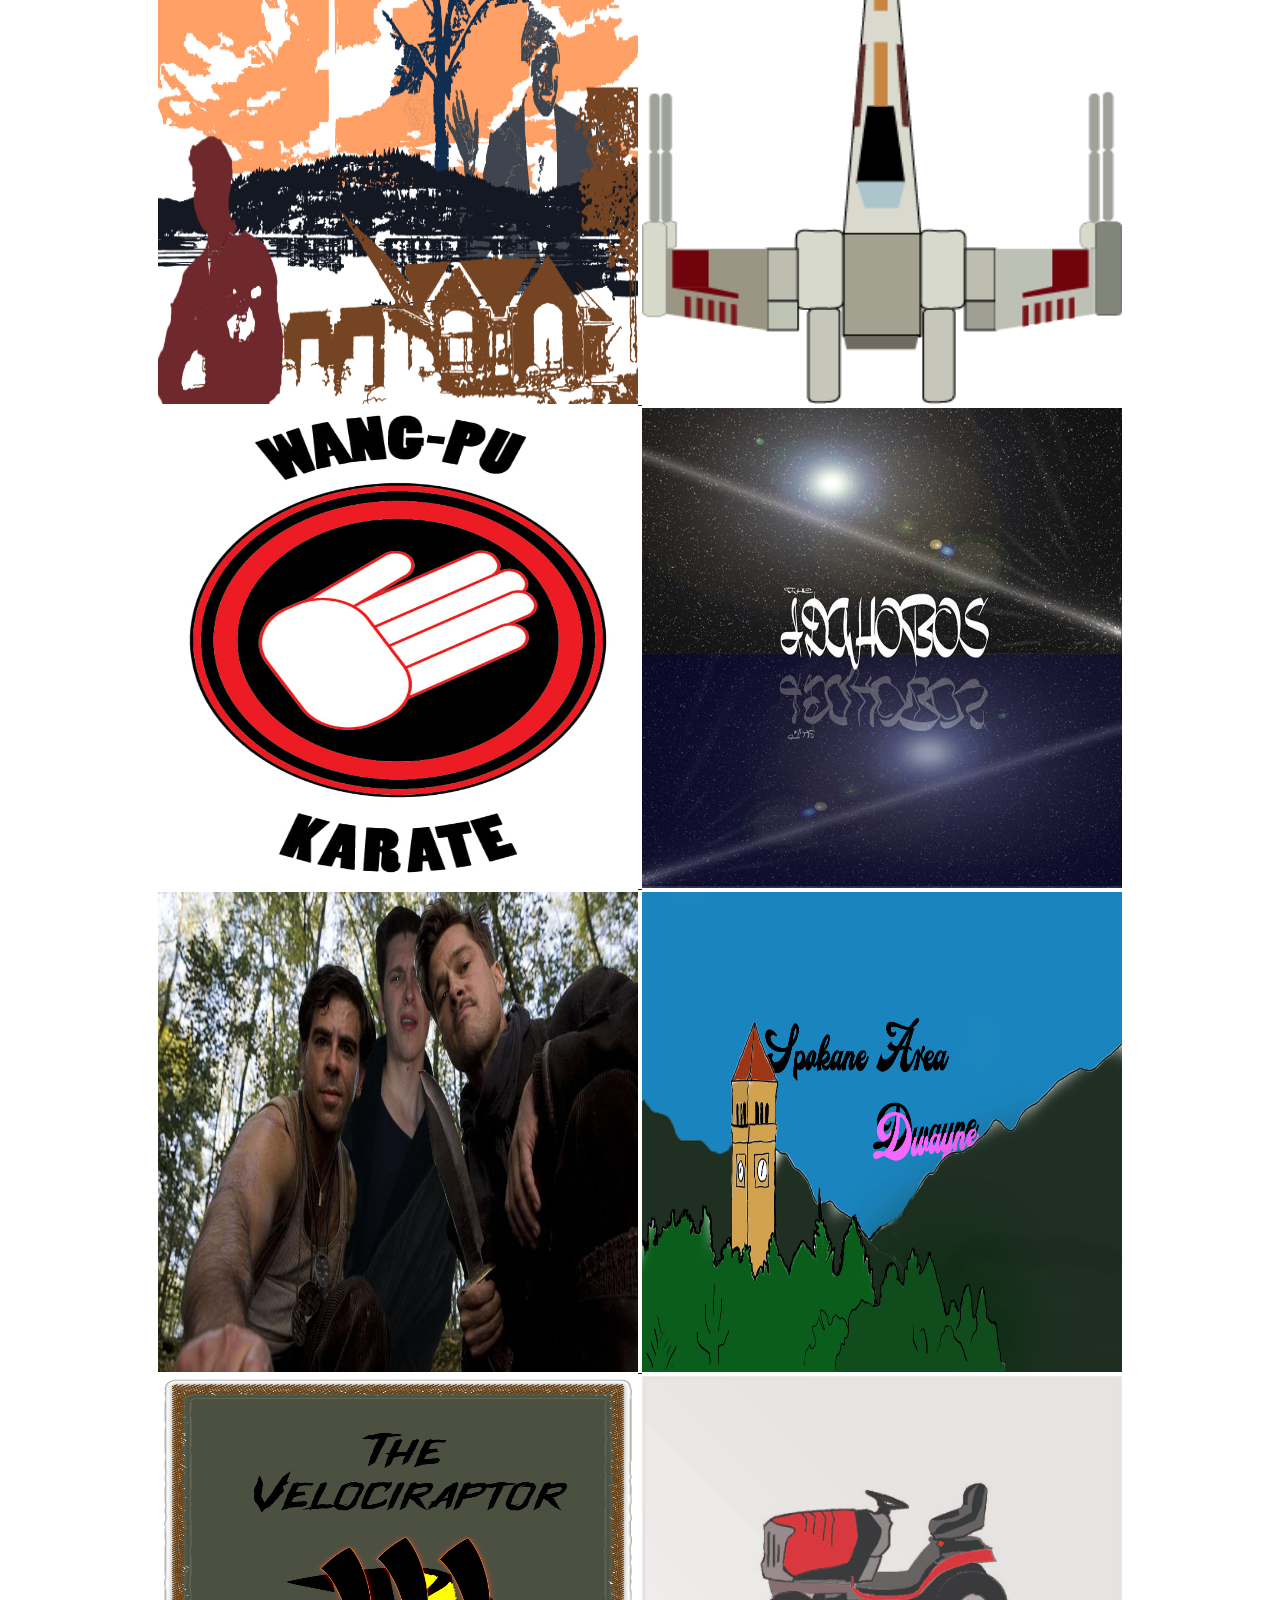
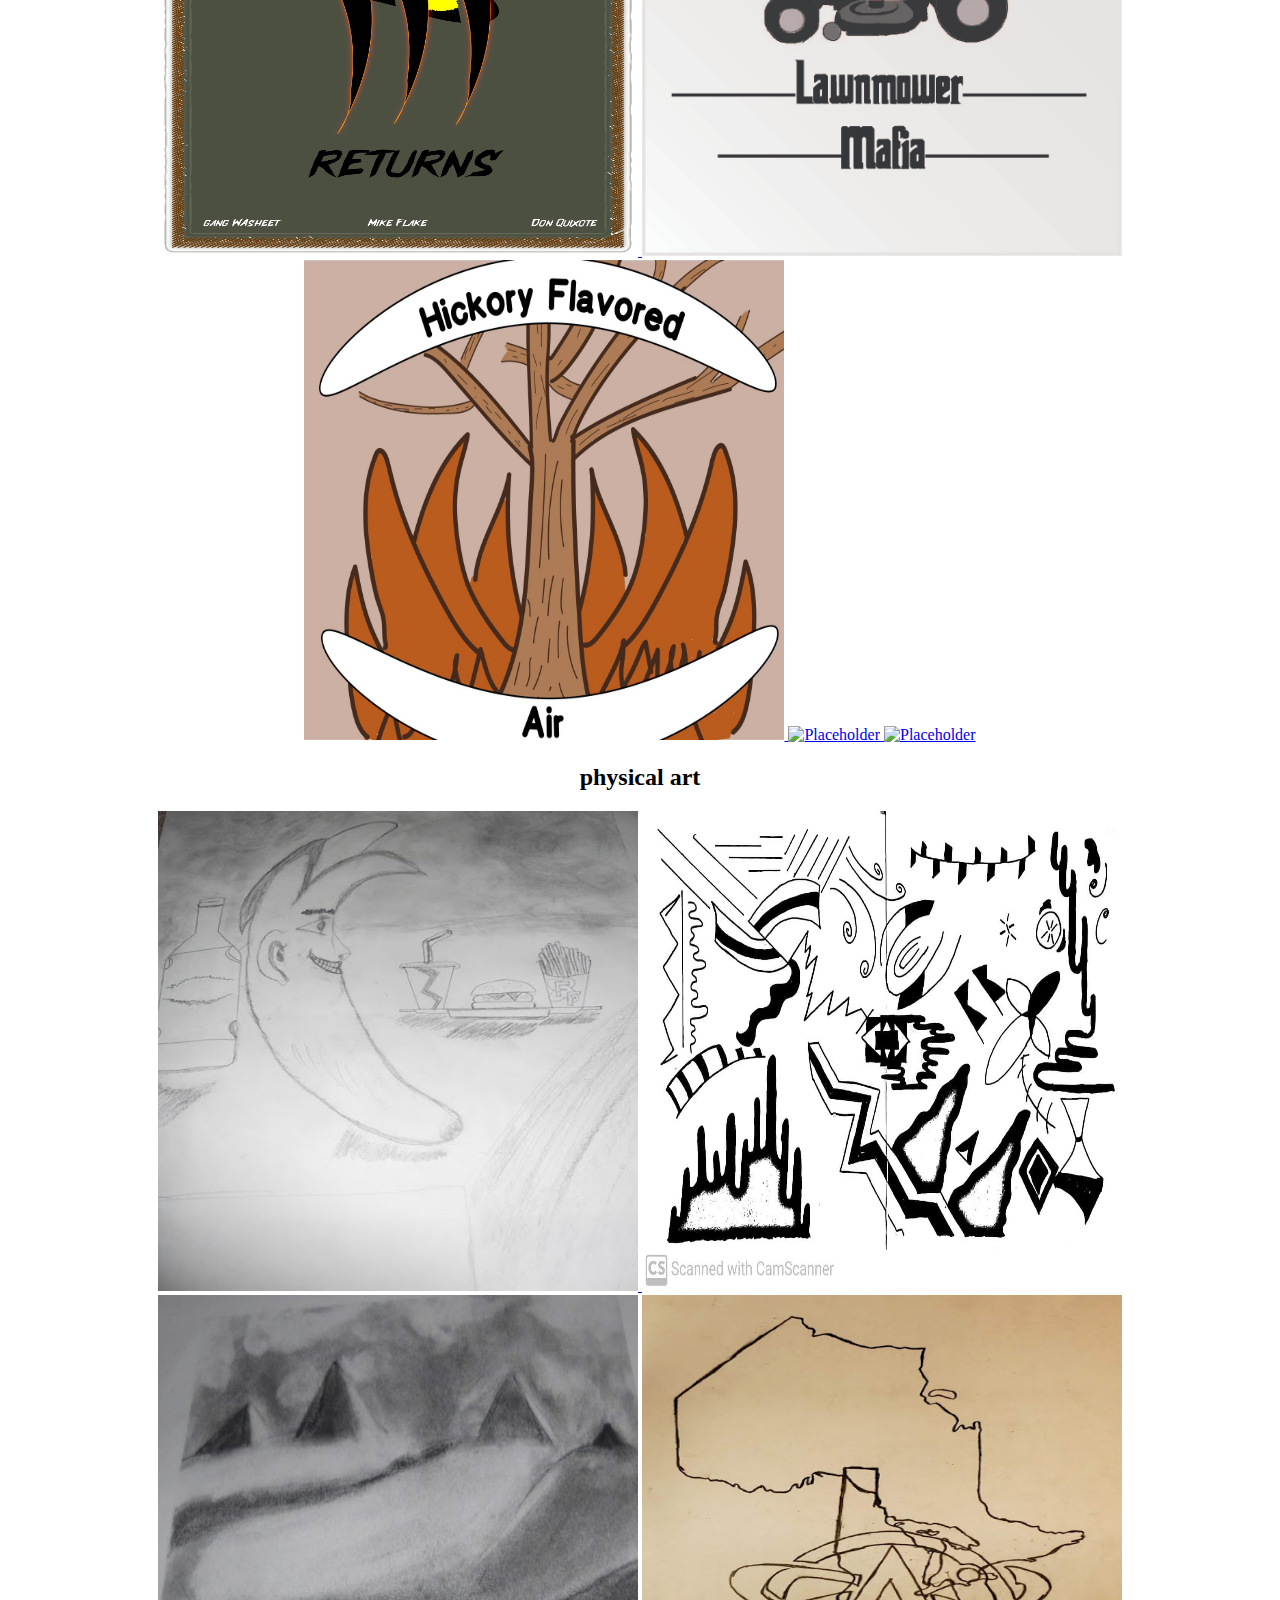
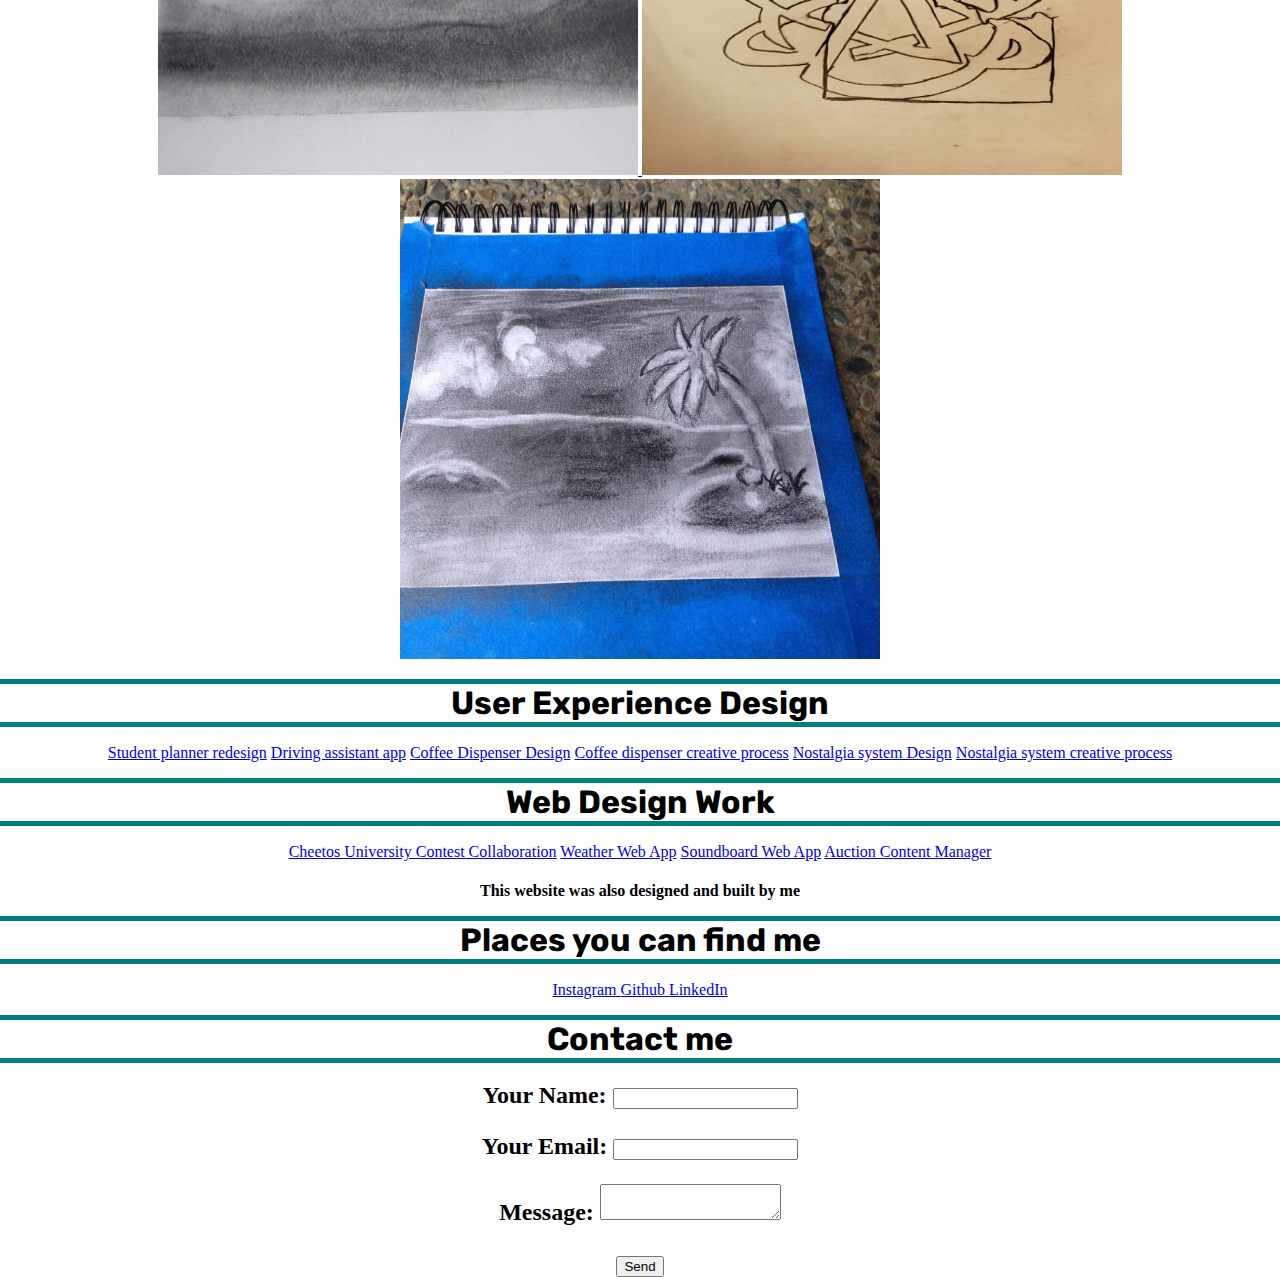
==== commit a19aed3a: "more but less" ====
--- a/index.html
+++ b/index.html
@@ -137,6 +137,10 @@
       <a href="/img/flyer1.jpg">
         <img src="img/flyer1.jpg" alt="Placeholder">
       </a>
+      <a href="/img/flyer_3-01.jpg">
+        <img src="img/flyer_3-01.jpg" alt="Placeholder">
+      </a>
+
       <h2> physical art</h2>
         <a href="/img/appFood.jpg">
         <img src="img/appFood.jpg" alt="Placeholder">
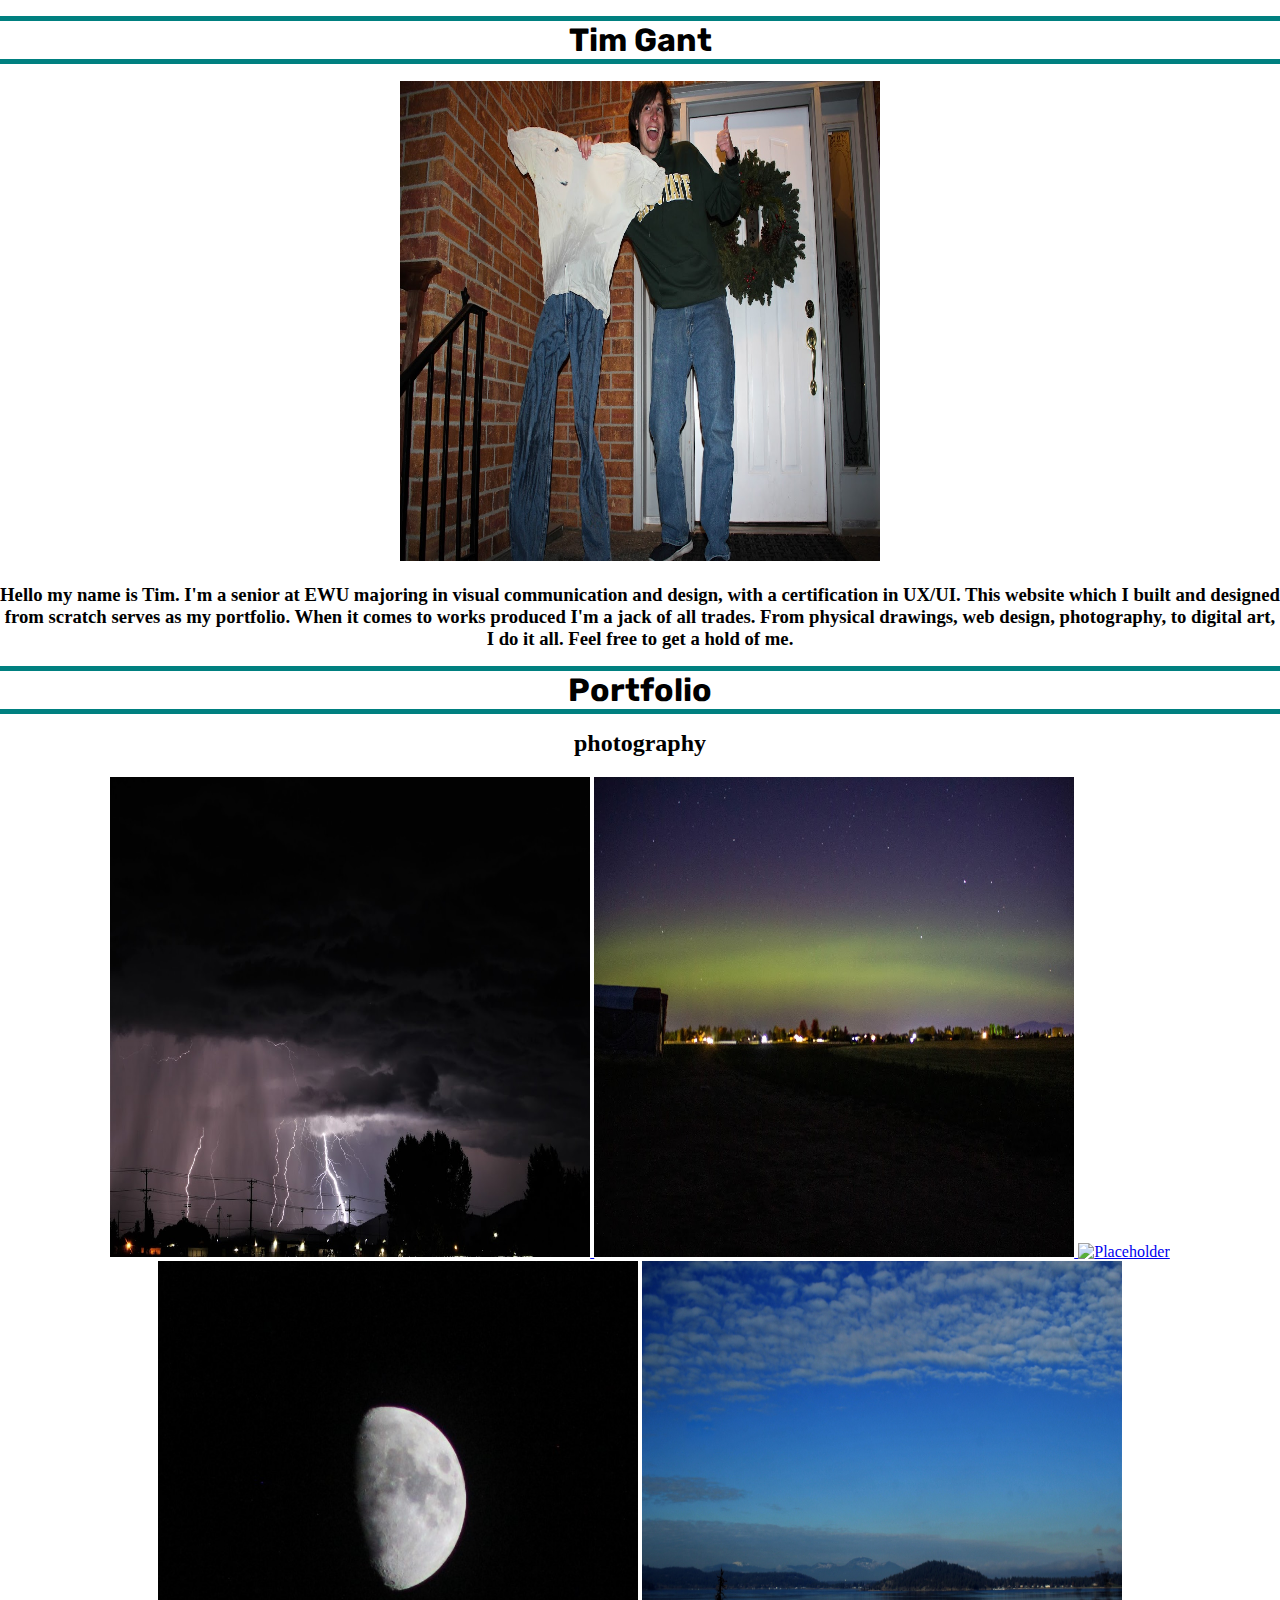
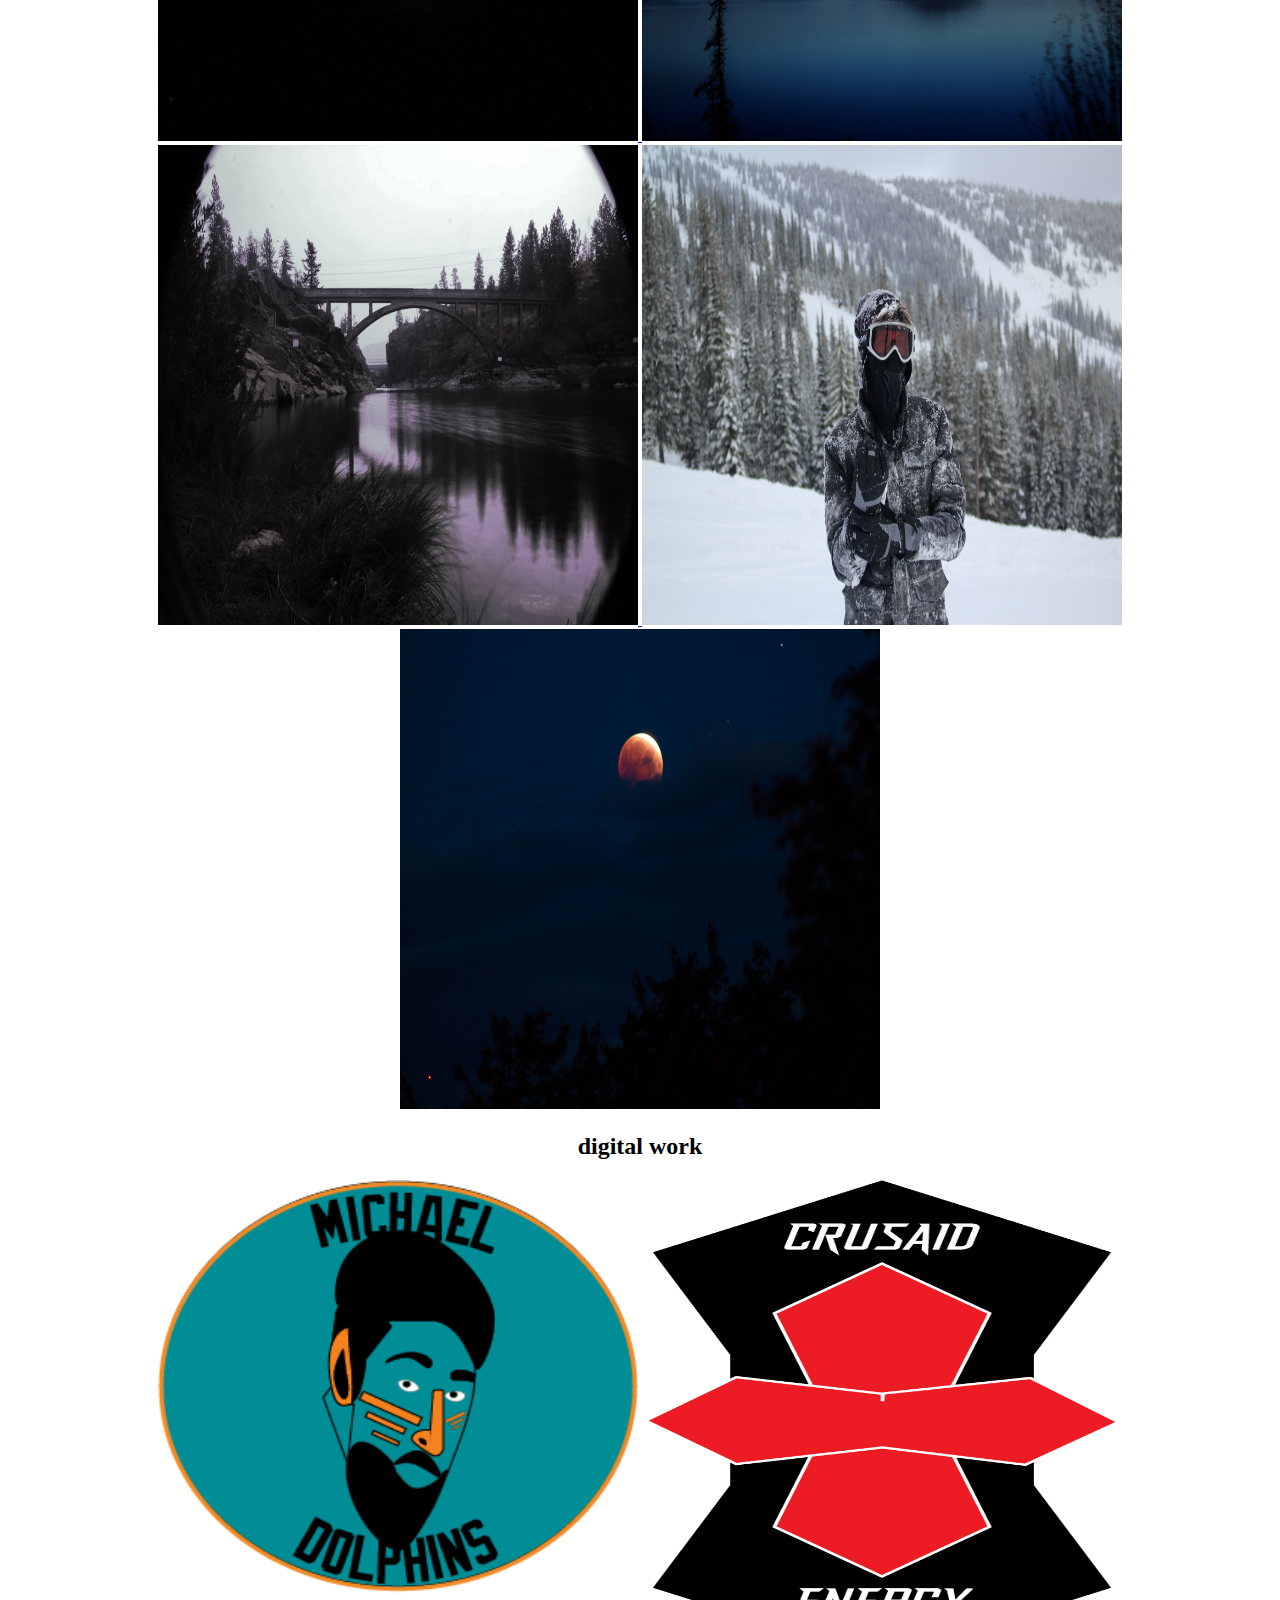
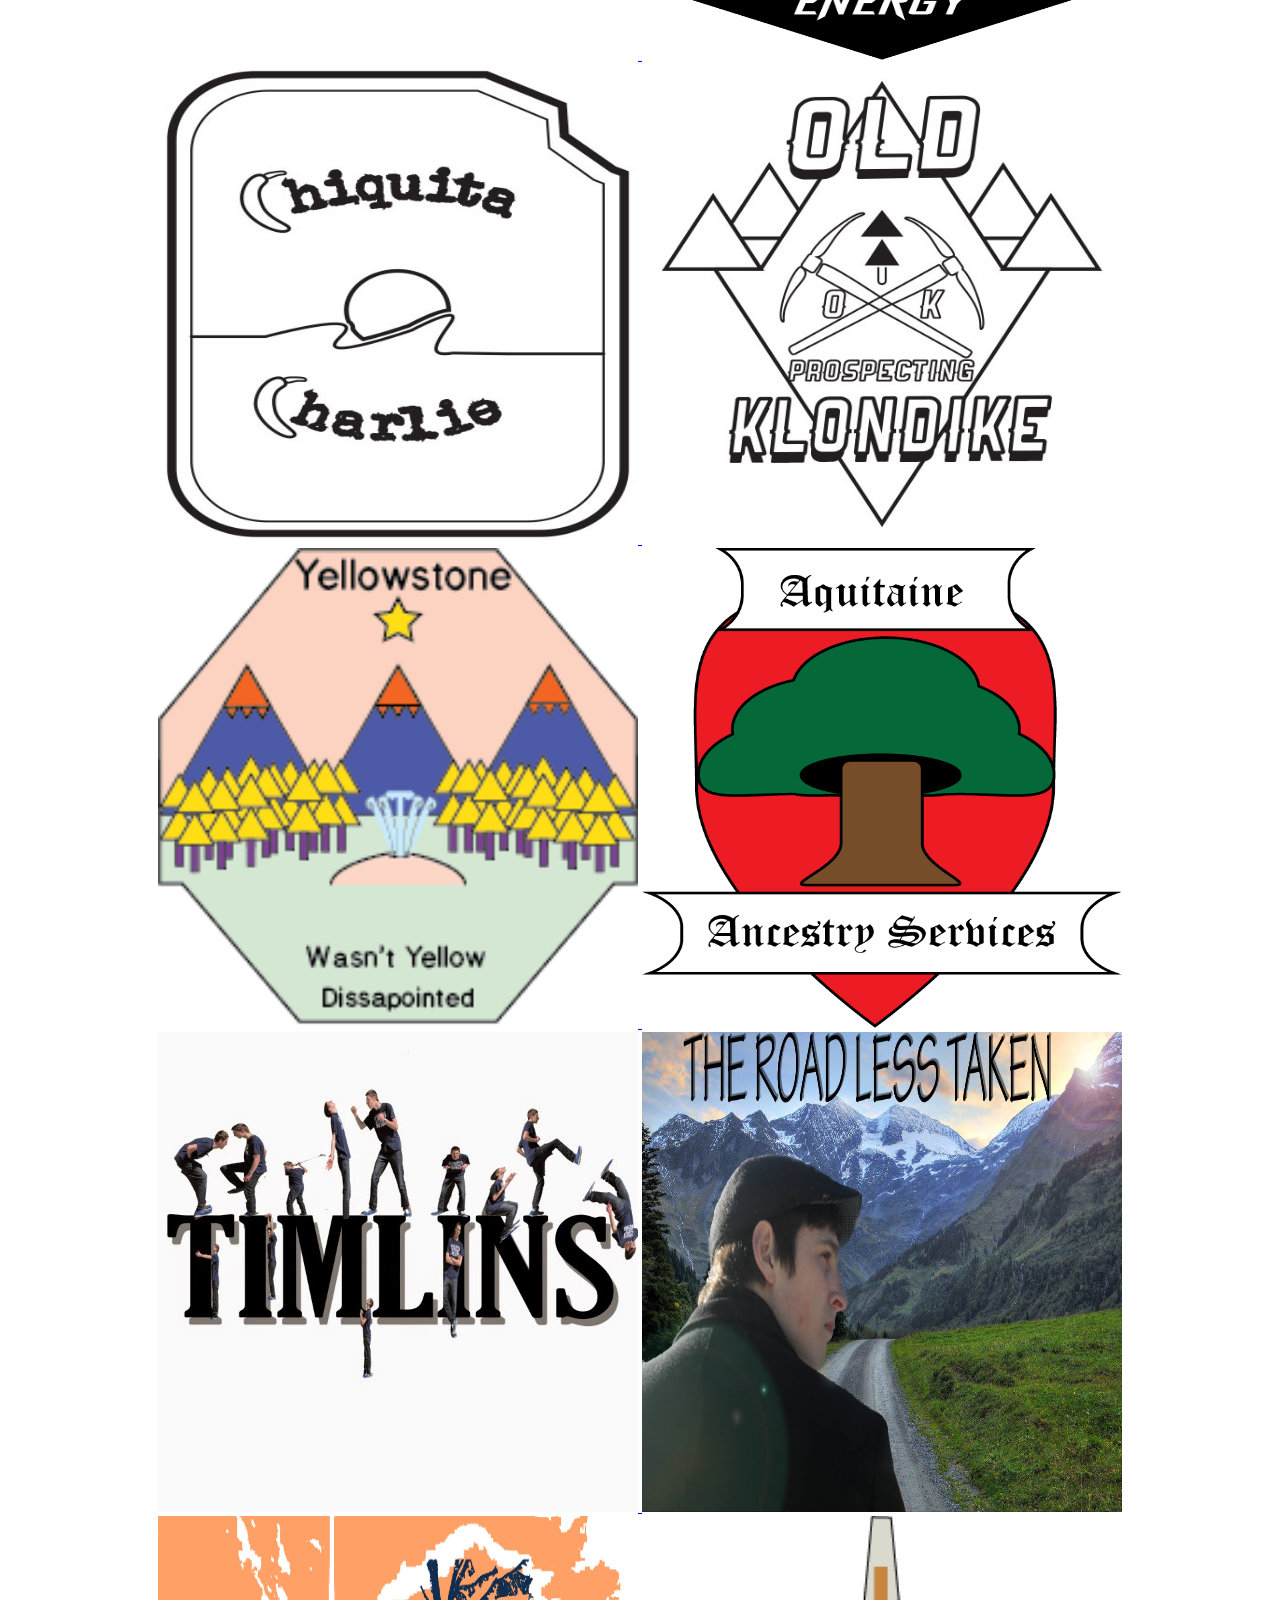
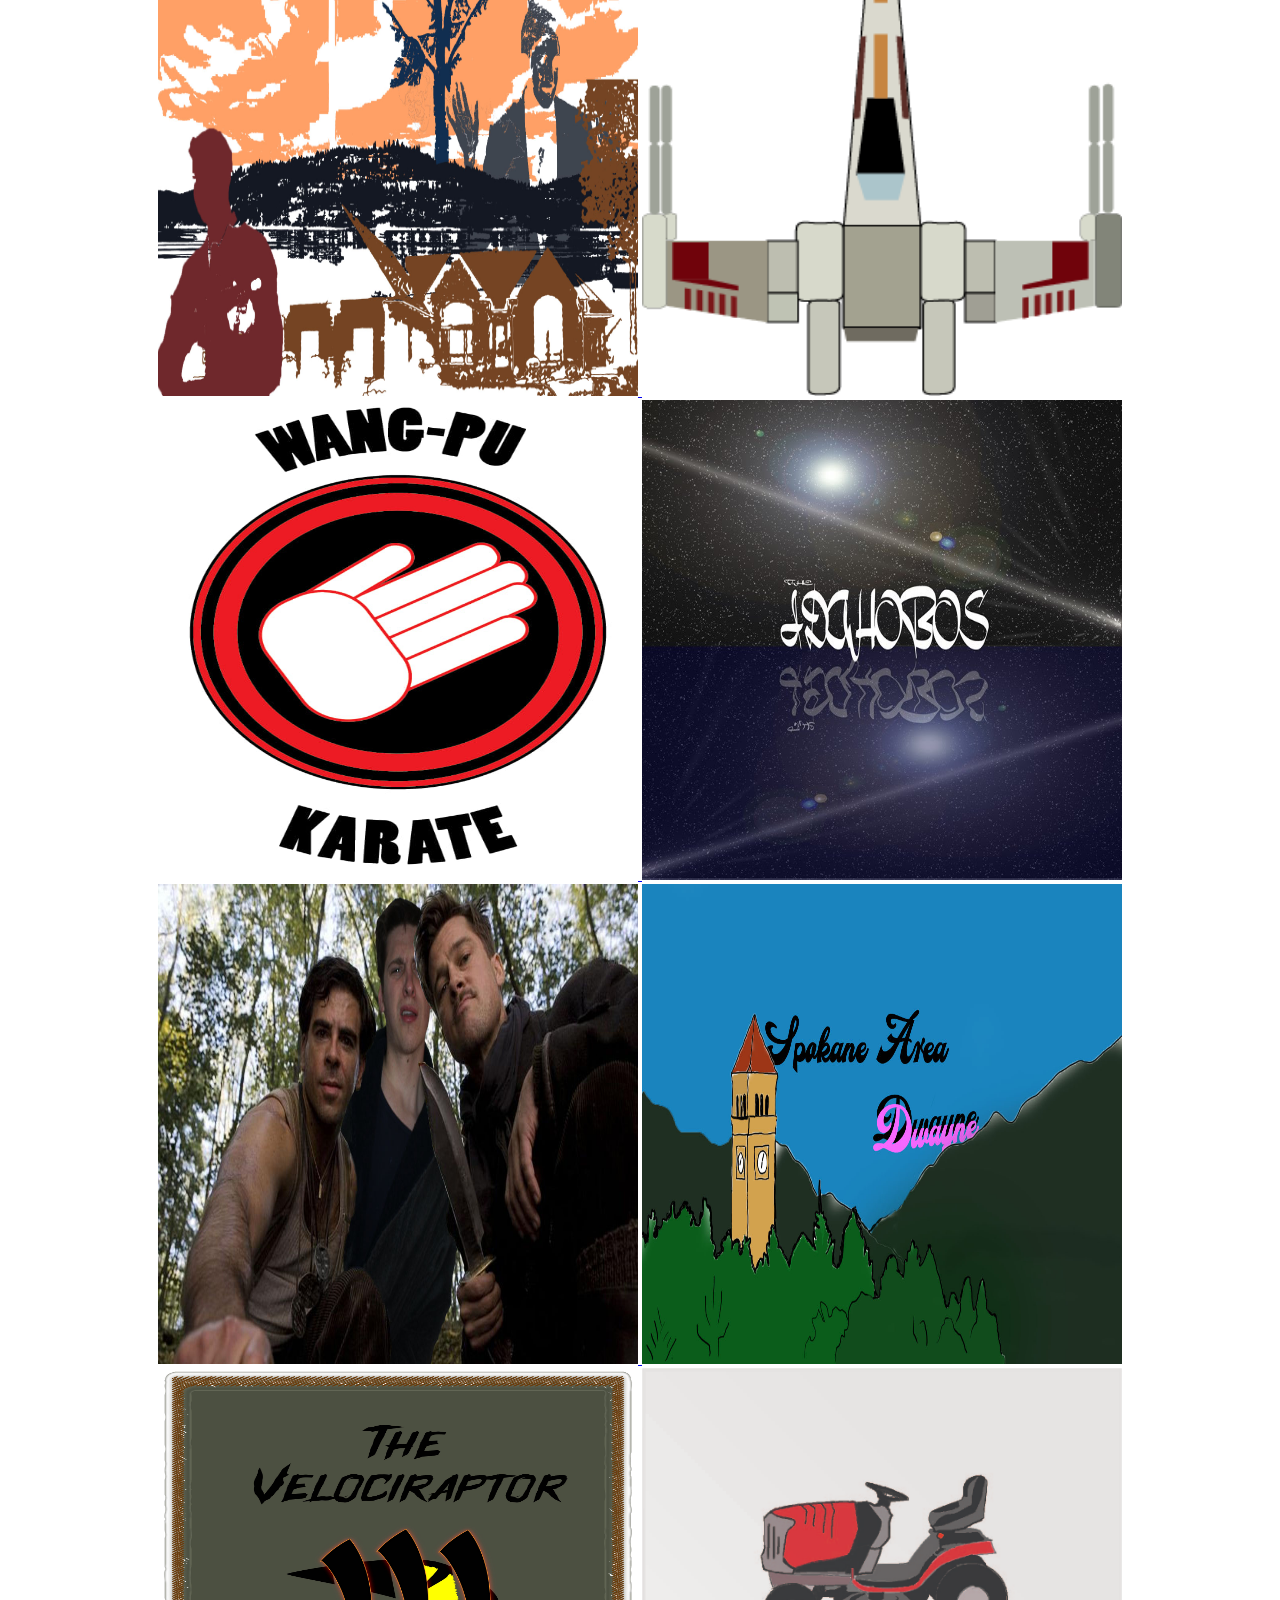
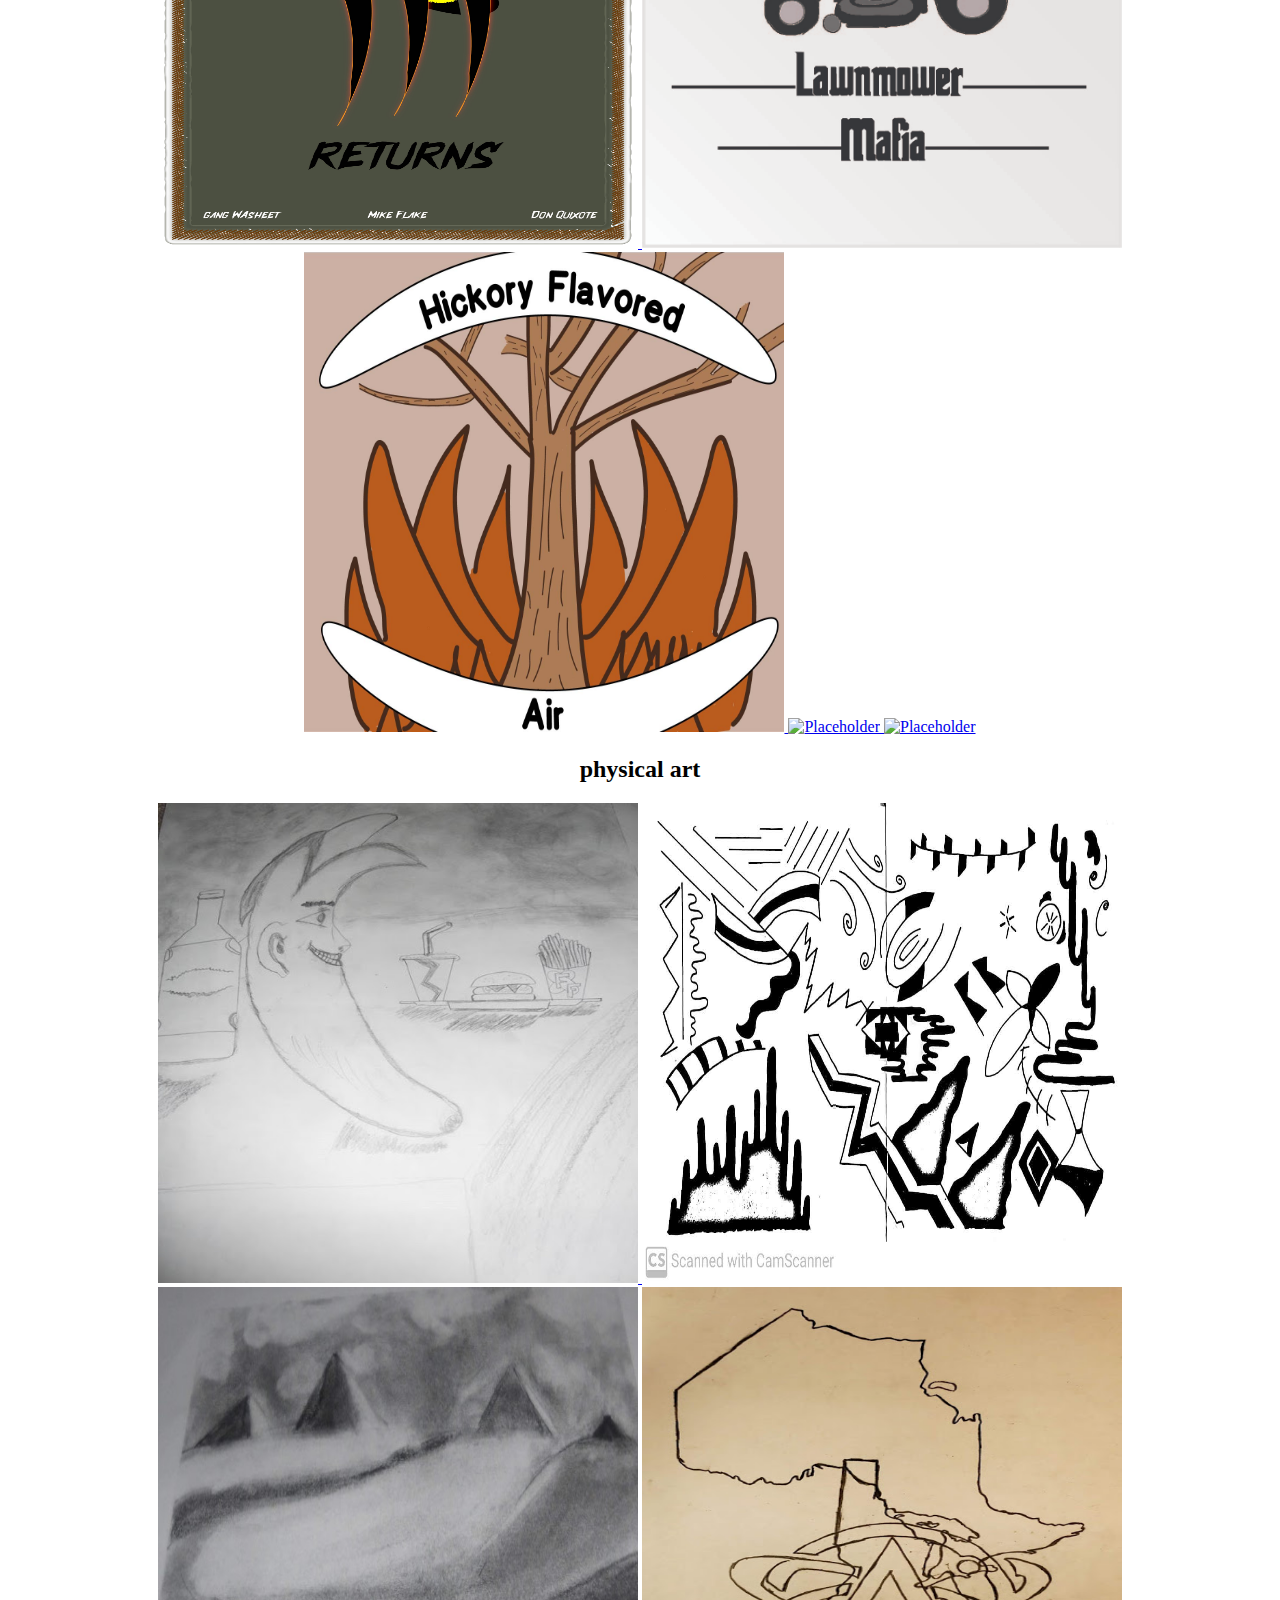
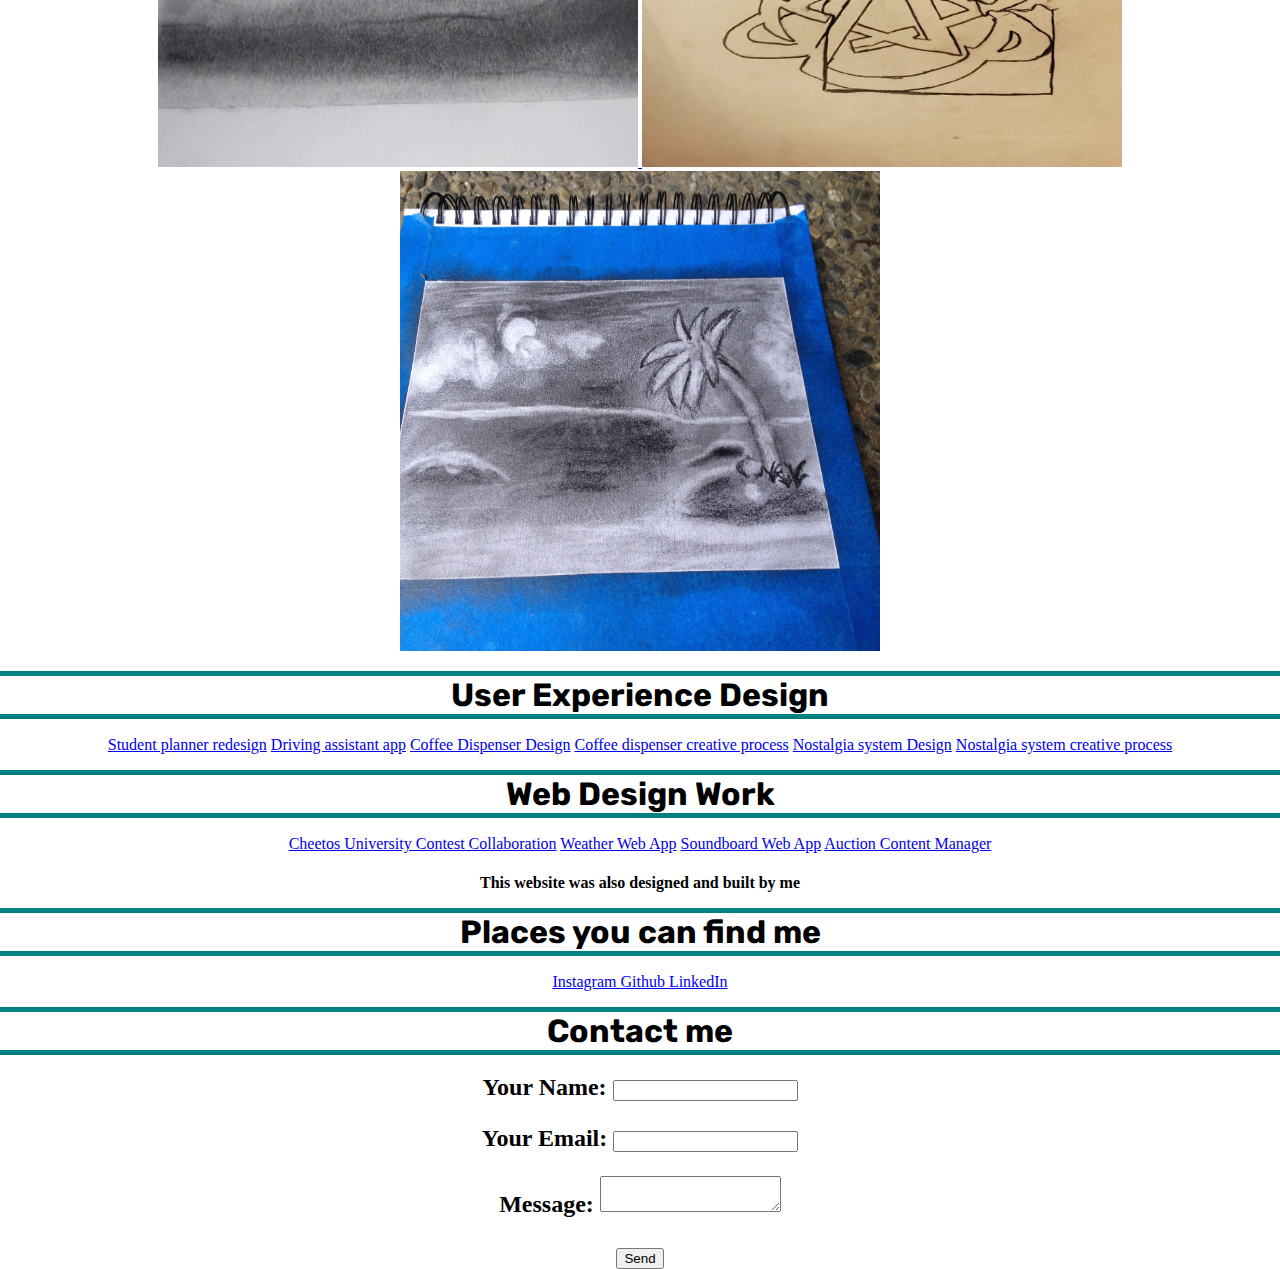
==== commit aa4534f2: "/" ====
--- a/index.html
+++ b/index.html
@@ -59,7 +59,7 @@
     <h1>Portfolio</h1>
     
     <div id="portfolioGallery">
-      <h2> photography<h2>
+      <h2> photography</h2>
           <a href="/img/Tstorm.JPG">
             <img src="img/Tstorm.JPG" alt="Placeholder">
           <a href="/img/AB.jpg">
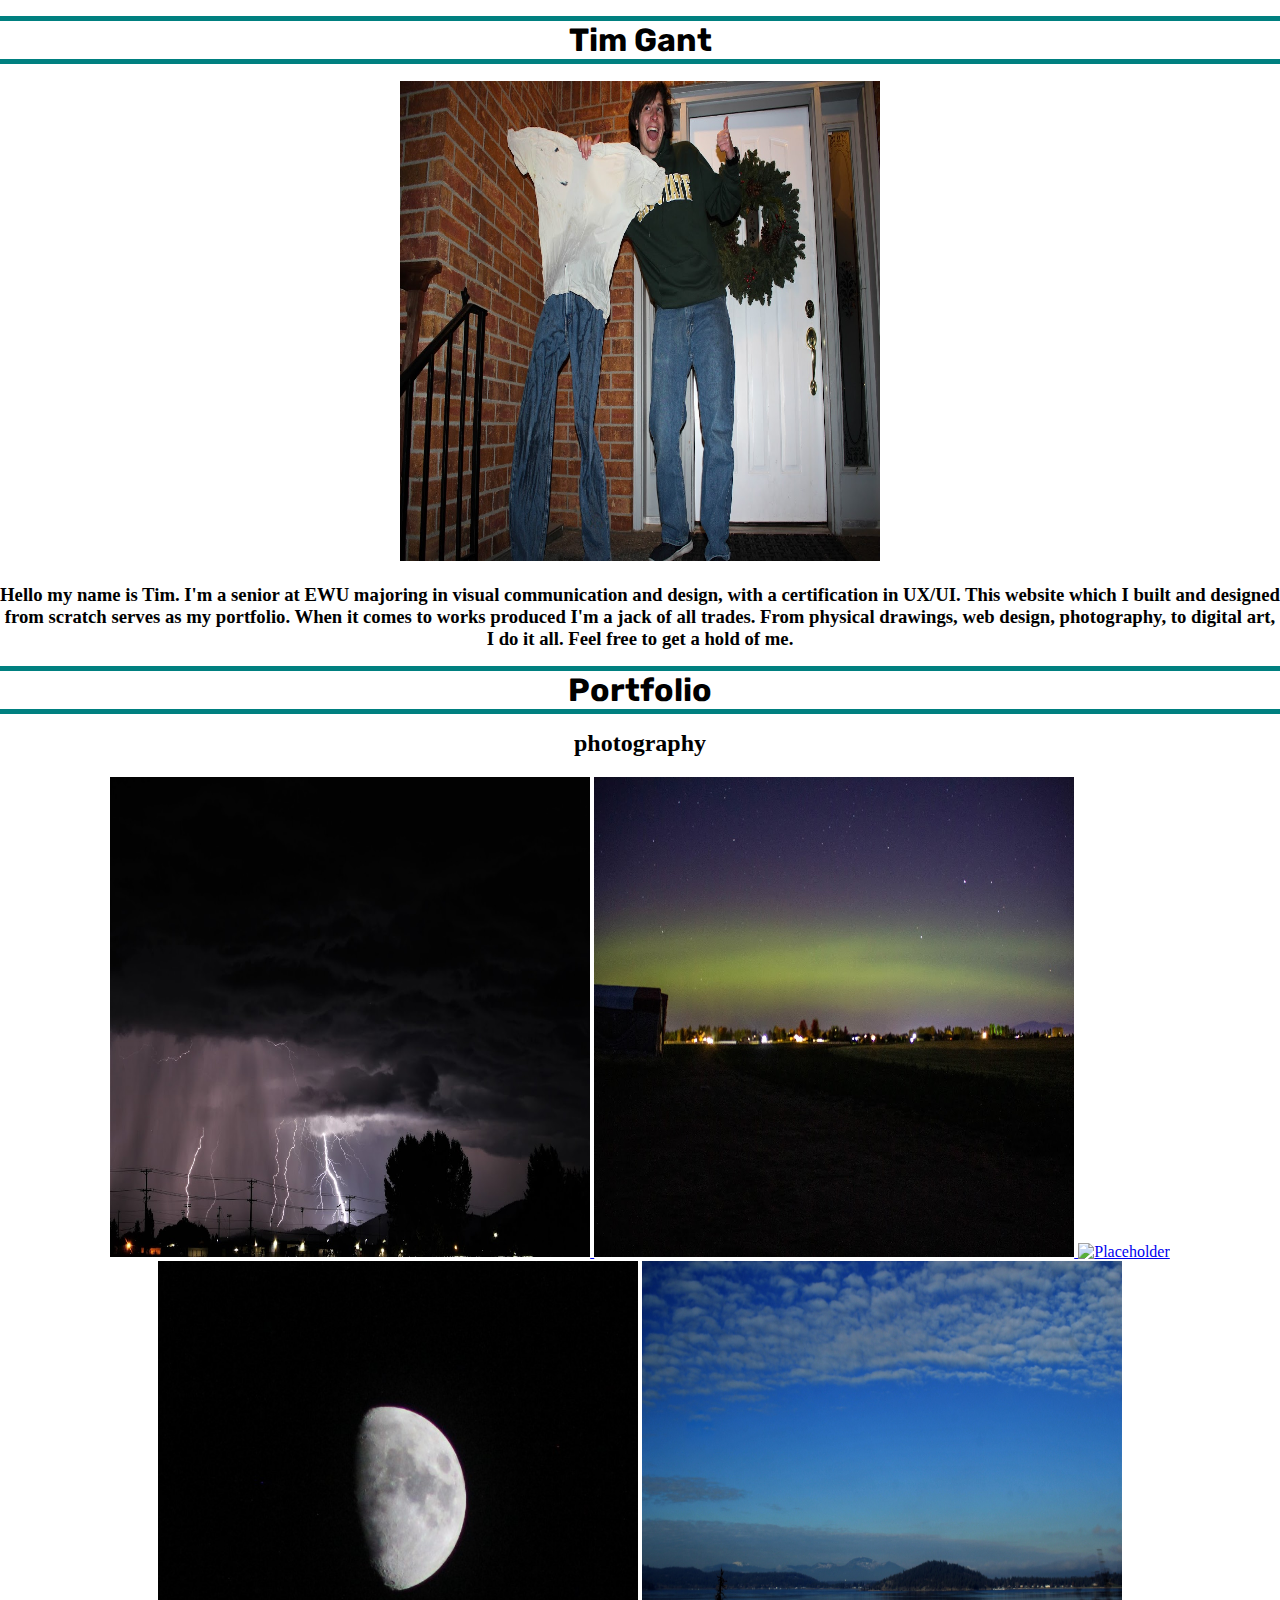
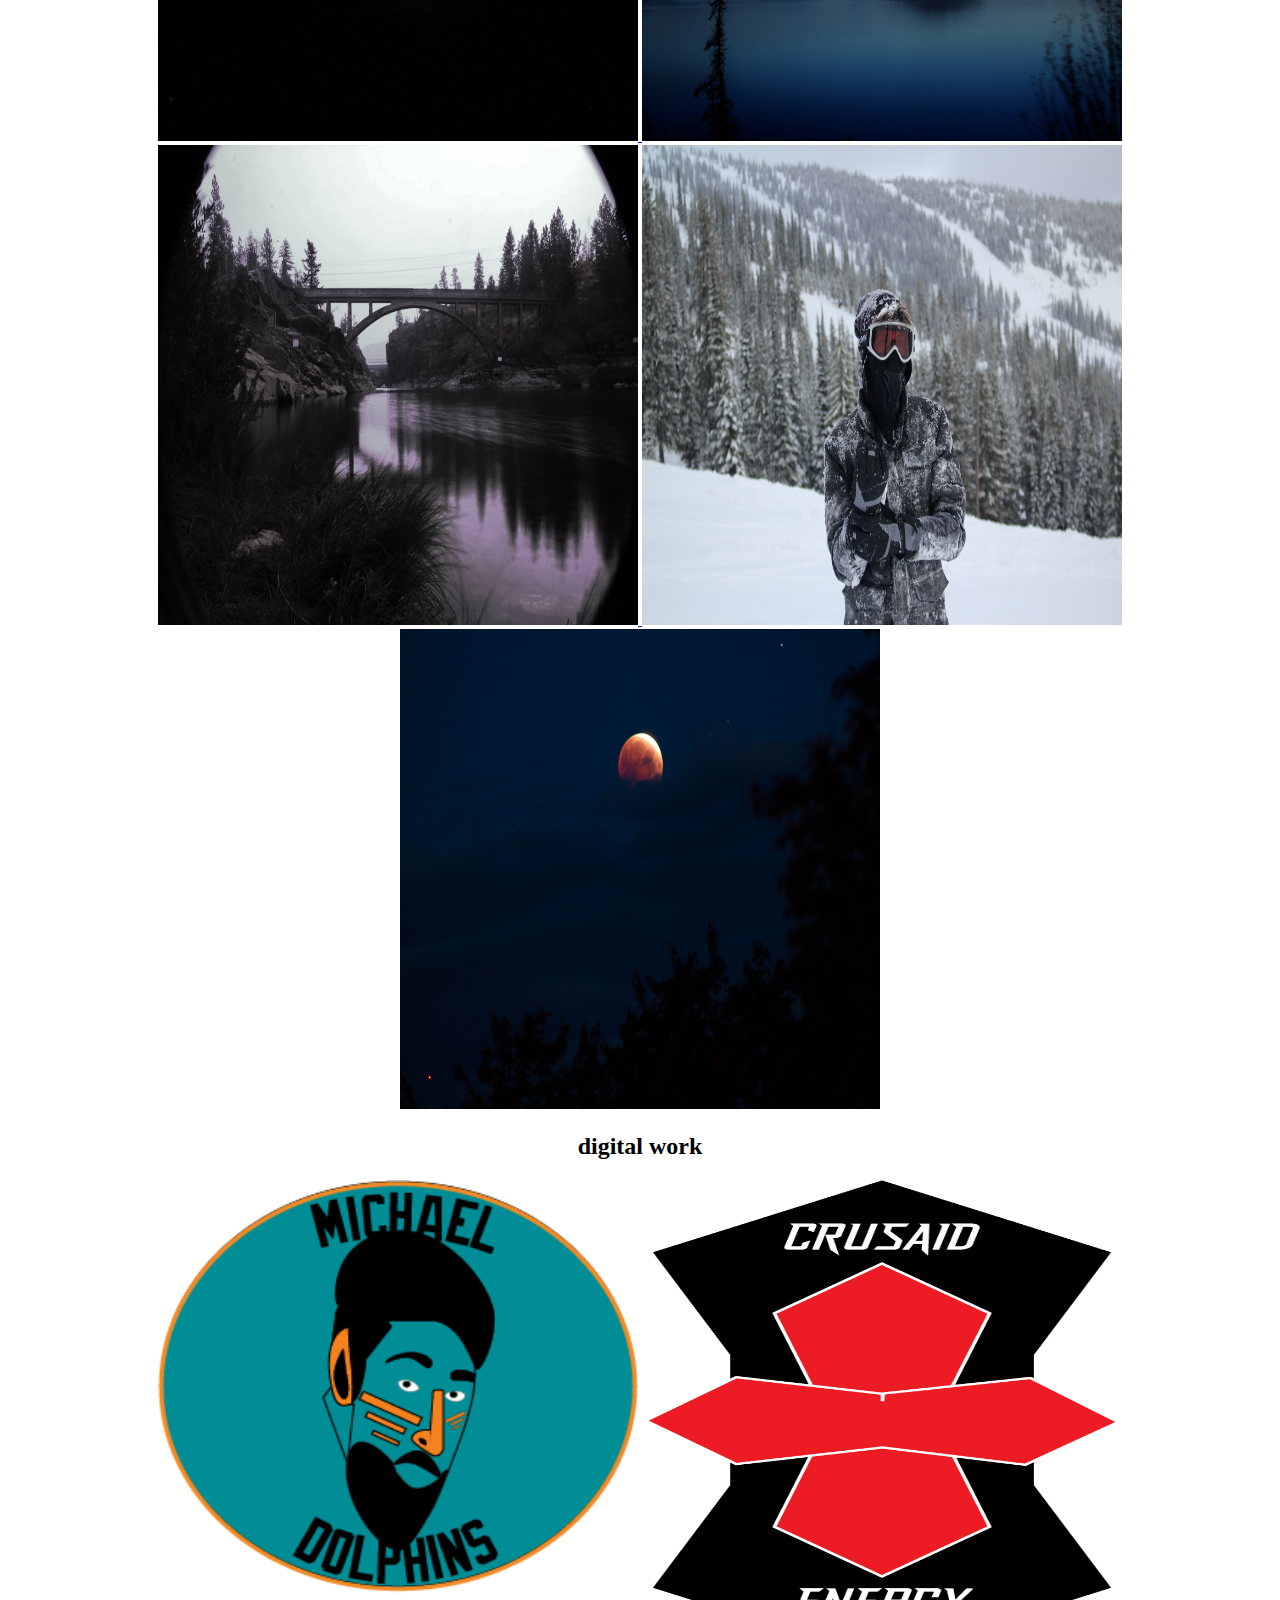
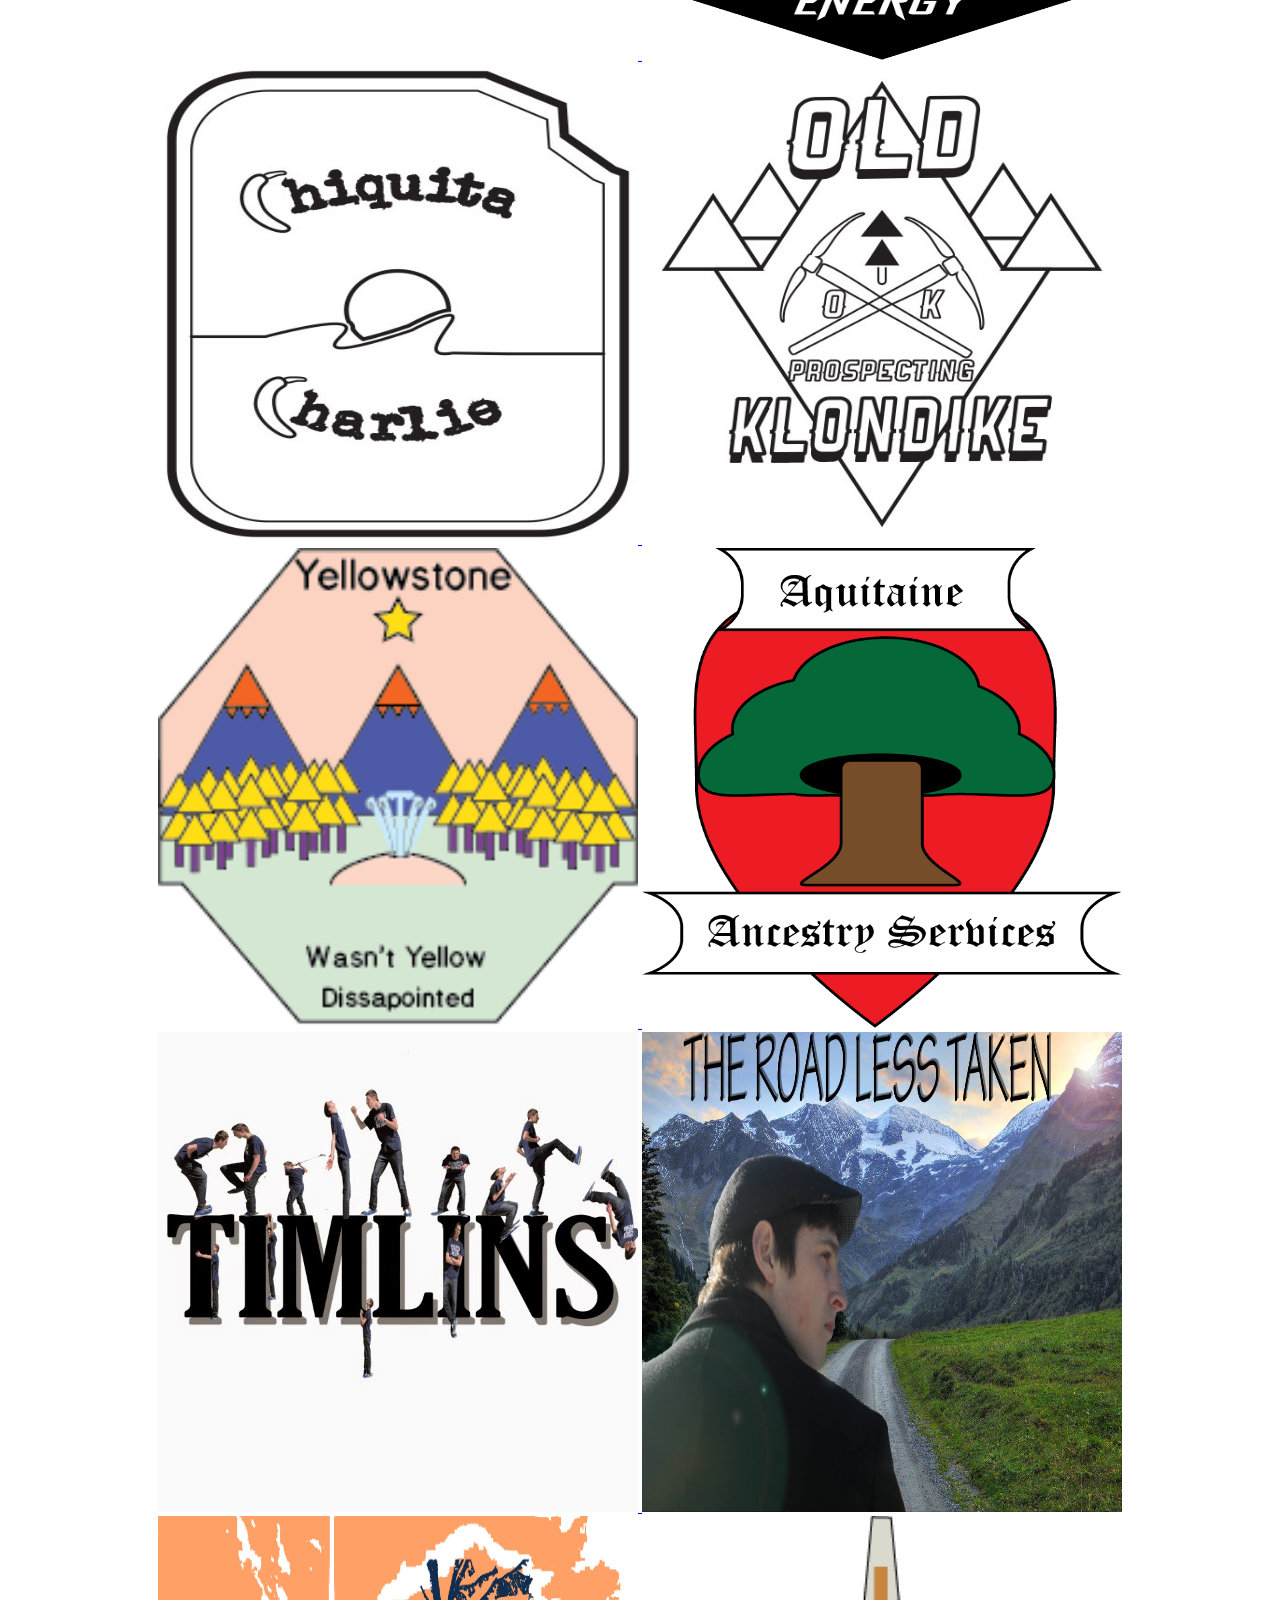
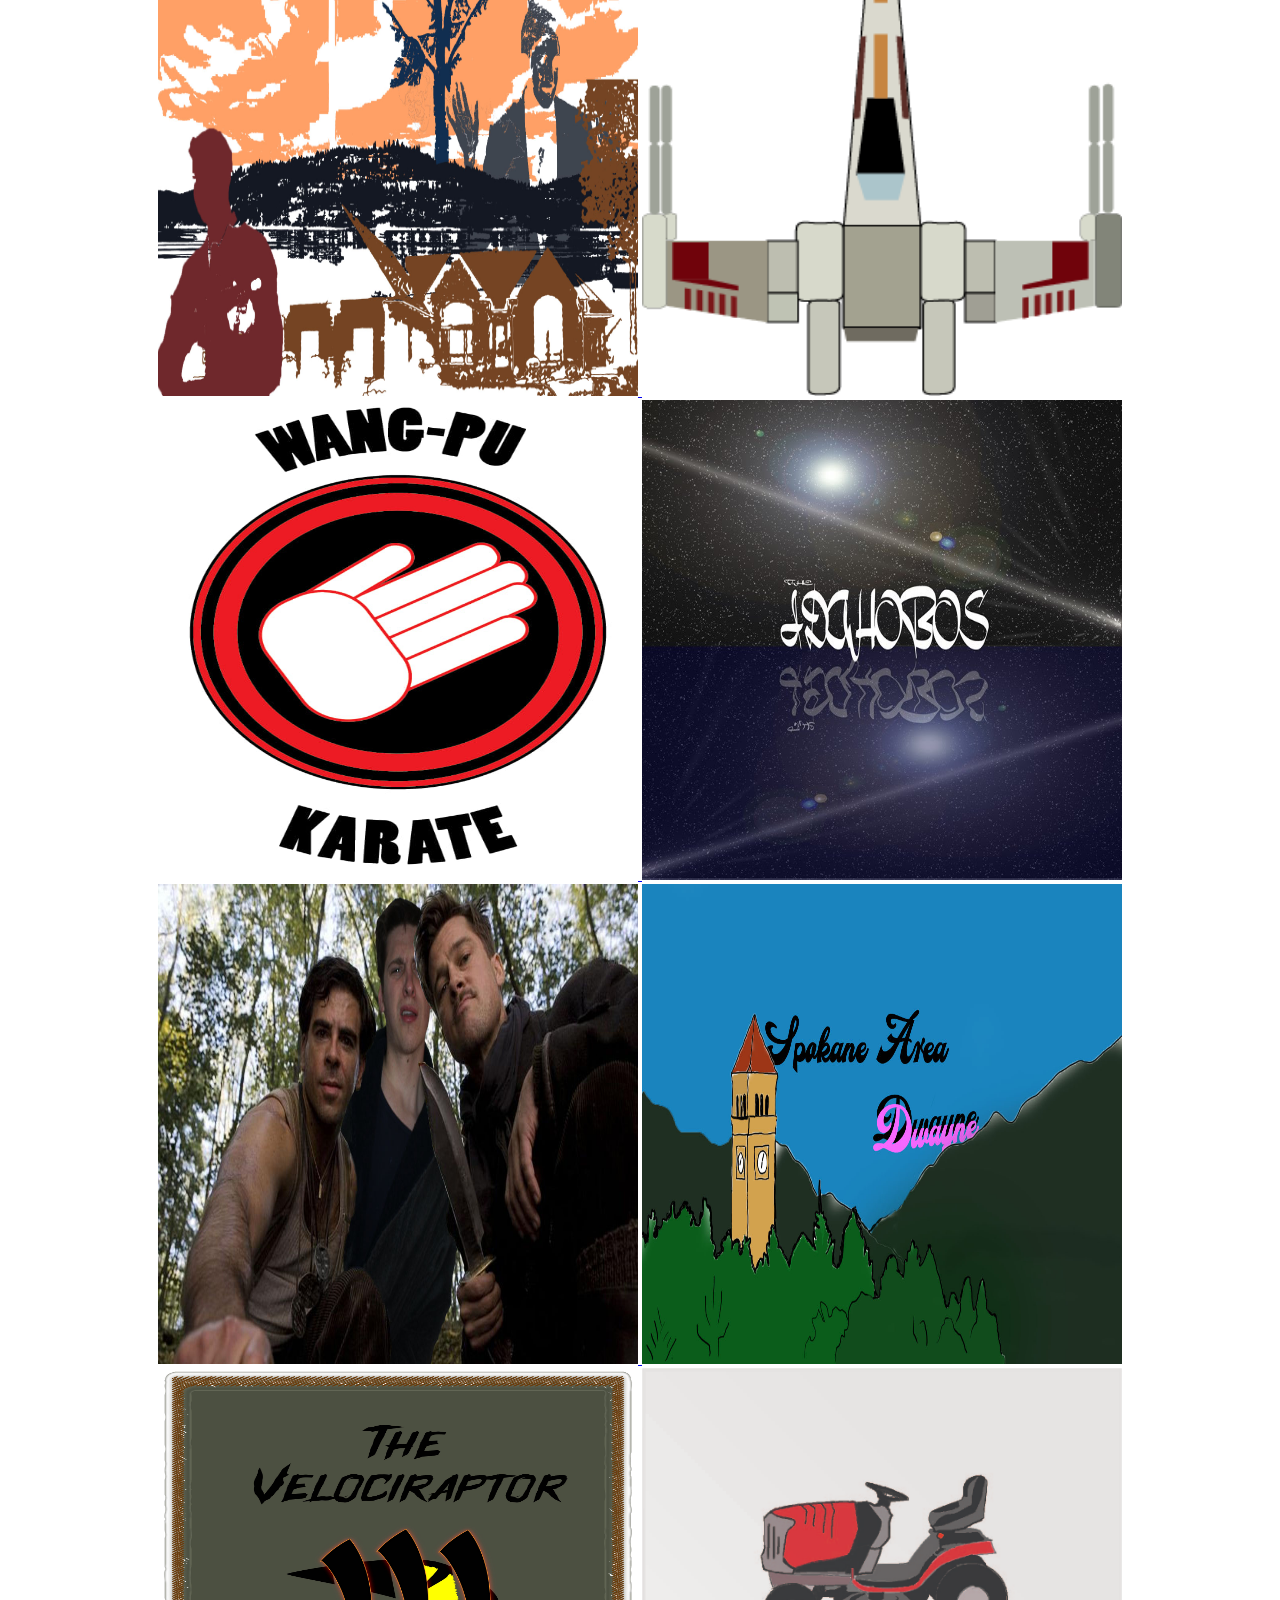
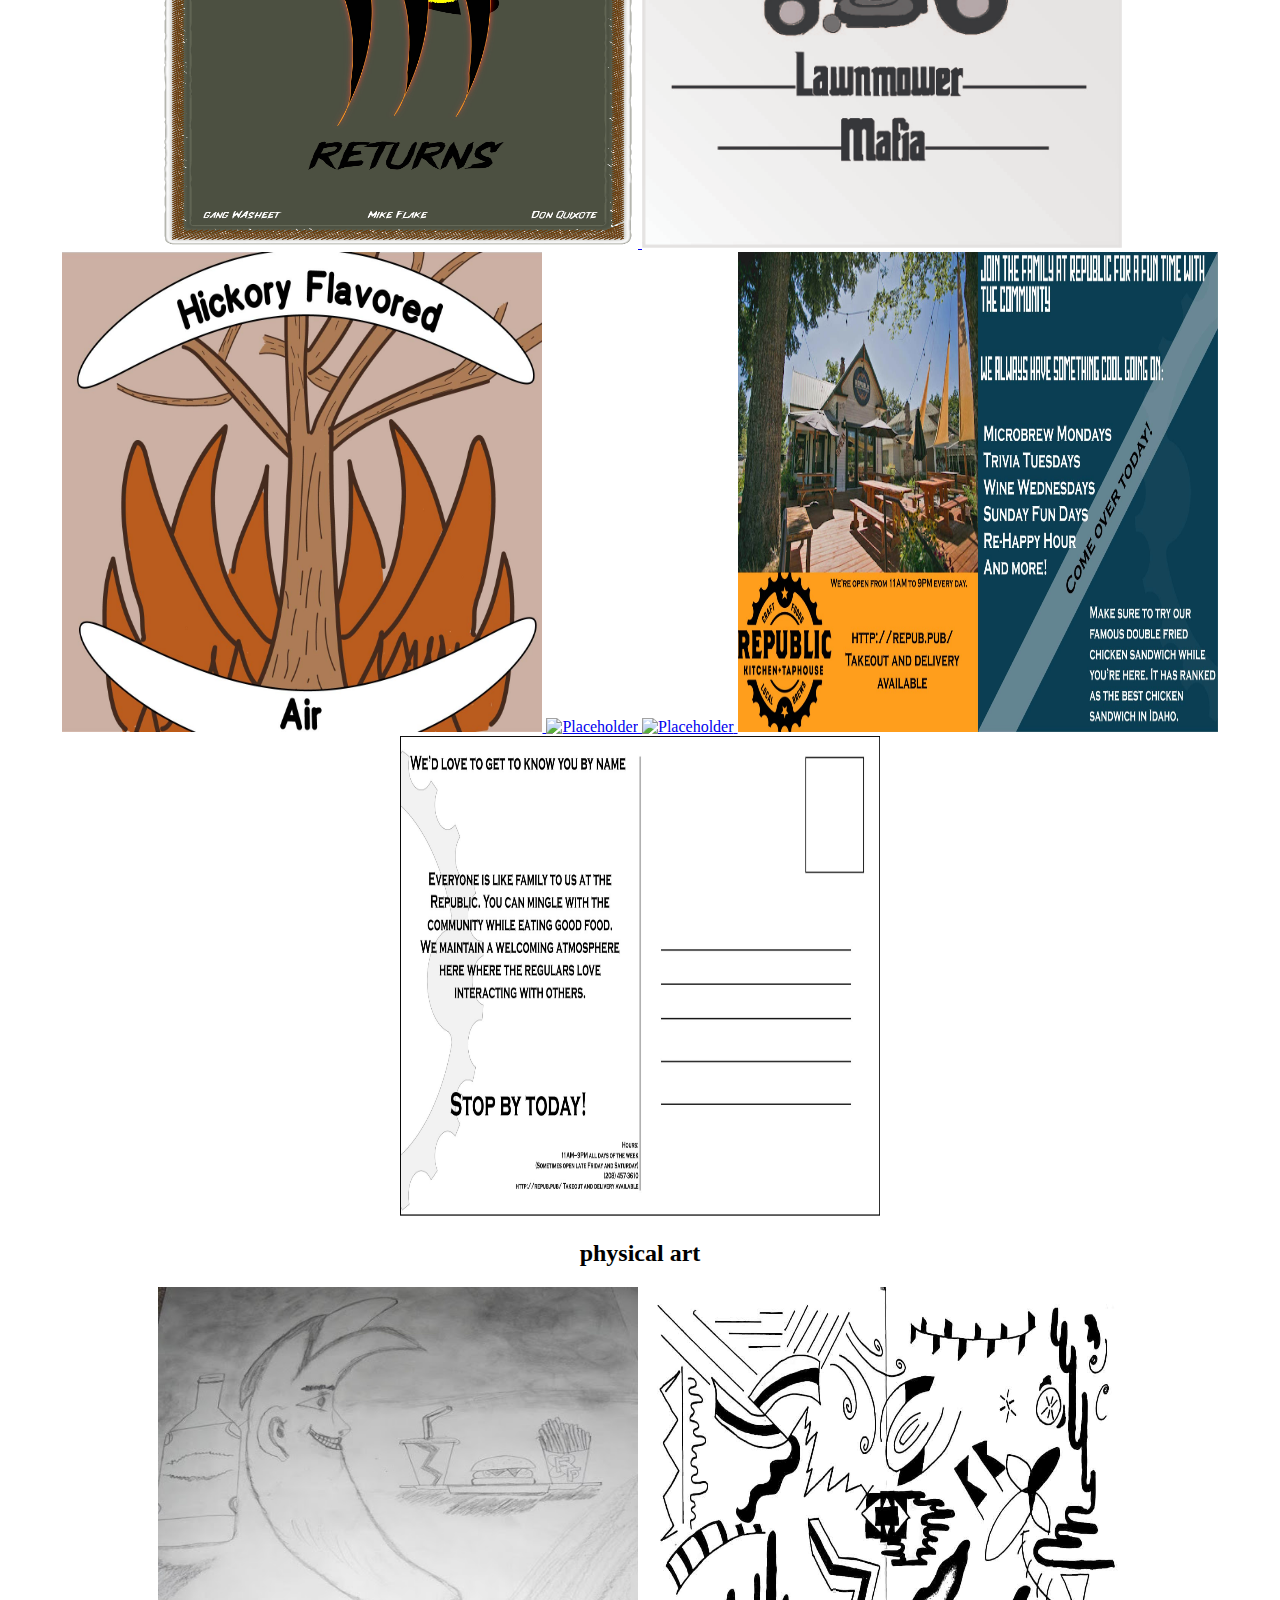
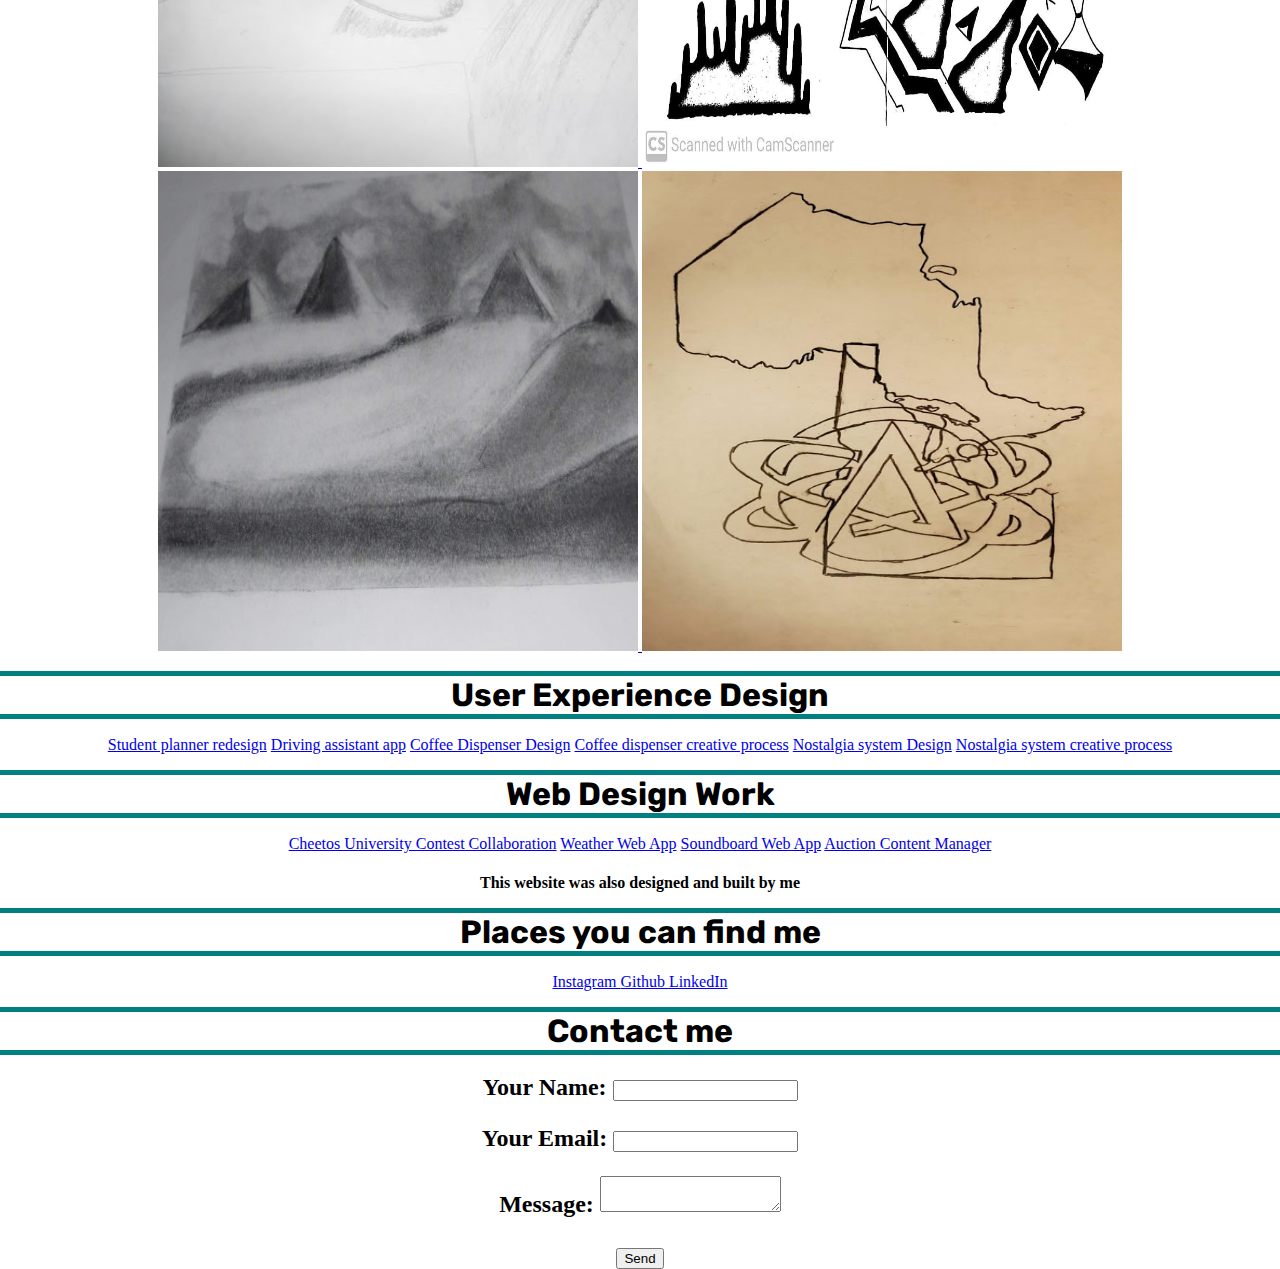
==== commit bd336ea1: "add images" ====
--- a/index.html
+++ b/index.html
@@ -57,9 +57,8 @@
   <section>
     
     <h1>Portfolio</h1>
-    
+    <h2> photography</h2>
     <div id="portfolioGallery">
-      <h2> photography</h2>
           <a href="/img/Tstorm.JPG">
             <img src="img/Tstorm.JPG" alt="Placeholder">
           <a href="/img/AB.jpg">
@@ -82,7 +81,10 @@
           <a href="/img/rm.jpg">
             <img src="img/rm.jpg" alt="Placeholder">
           </a>
+        </div>
           <h2>digital work</h2>
+          <div id="DigitalGallery">
+
           <a href="/img/Michael Dolphins.png">
             <img src="/img/Michael Dolphins.png" alt="Michael Dolphins">
           </a>
@@ -101,47 +103,56 @@
           <a href="/img/family tree.png">
             <img src="img/family tree.png" alt="Placeholder">
       <a href="/img/timlins.jpg">
-        <img src="img/timlins.jpg" alt="Placeholder">
+        <img src="/img/timlins.jpg" alt="Placeholder">
       </a>
       <a href="/img/RLT.jpg">
-        <img src="img/RLT.jpg" alt="Placeholder">
+        <img src="/img/RLT.jpg" alt="Placeholder">
       </a>
       <a href="/img/col.jpg">
-        <img src="img/col.jpg" alt="Placeholder">
+        <img src="/img/col.jpg" alt="Placeholder">
       </a>
       <a href="/img/X-Wing.png">
-        <img src="img/X-Wing.png" alt="Placeholder">
+        <img src="/img/X-Wing.png" alt="Placeholder">
       </a>
       <a href="/img/wp.jpg">
-        <img src="img/wp.jpg" alt="Placeholder">
+        <img src="/img/wp.jpg" alt="Placeholder">
       </a>
       <a href="/img/Idahobos.jpg">
         <img src="img/Idahobos.jpg" alt="Placeholder">
       </a>
       <a href="/img/ig.jpg">
-        <img src="img/ig.jpg" alt="Placeholder">
+        <img src="/img/ig.jpg" alt="Placeholder">
       </a>
       <a href="/img/sad.jpg">
-        <img src="img/sad.jpg" alt="Placeholder">
+        <img src="/img/sad.jpg" alt="Placeholder">
       </a>
       <a href="/img/The velociraptor returns.jpg">
-        <img src="img/The velociraptor returns.jpg" alt="Placeholder">
+        <img src="/img/The velociraptor returns.jpg" alt="Placeholder">
       </a>
       
       <a href="/img/lawnmower mafia.jpg">
-        <img src="img/lawnmower mafia.jpg" alt="Placeholder">
+        <img src="/img/lawnmower mafia.jpg" alt="Placeholder">
       </a>
       <a href="/img/hickory air-01.jpg">
-        <img src="img/hickory air-01.jpg" alt="Placeholder">
+        <img src="/img/hickory air-01.jpg" alt="Placeholder">
       </a>
       <a href="/img/flyer1.jpg">
-        <img src="img/flyer1.jpg" alt="Placeholder">
+        <img src="/img/flyer1.jpg" alt="Placeholder">
       </a>
       <a href="/img/flyer_3-01.jpg">
-        <img src="img/flyer_3-01.jpg" alt="Placeholder">
-      </a>
-
+        <img src="/img/flyer_3-01.jpg" alt="Placeholder">
+      </a>
+      
+      <a href= "/img/rp_f.jpg">
+        <img src="/img/rp_f.jpg" alt="Placeholder">
+      </a>
+      <a href= "/img/rp_b.jpg">
+        <img src="/img/rp_b.jpg" alt="Placeholder">
+      </a>
+    </div>
       <h2> physical art</h2>
+      <div id="physicalGallery">
+
         <a href="/img/appFood.jpg">
         <img src="img/appFood.jpg" alt="Placeholder">
       </a>      
@@ -153,8 +164,6 @@
       </a>
       <a href="/img/ts.jpg">
         <img src="img/ts.jpg" alt="Placeholder">
-      <a href= "/img/beach.JPG">
-        <img src="img/beach.jpg" alt="Placeholder">
       </a>
       
       
@@ -220,6 +229,13 @@
   <script type="text/javascript">
     lightGallery(document.getElementById('portfolioGallery'));
   </script>
+  <script type="text/javascript">
+    lightGallery(document.getElementById('DigitalGallery'));
+  </script>
+  <script type="text/javascript">
+    lightGallery(document.getElementById('physicalGallery'));
+  </script>
+  
     <script src="/js/scripts.js"></script>
     <link
       rel="stylesheet"
